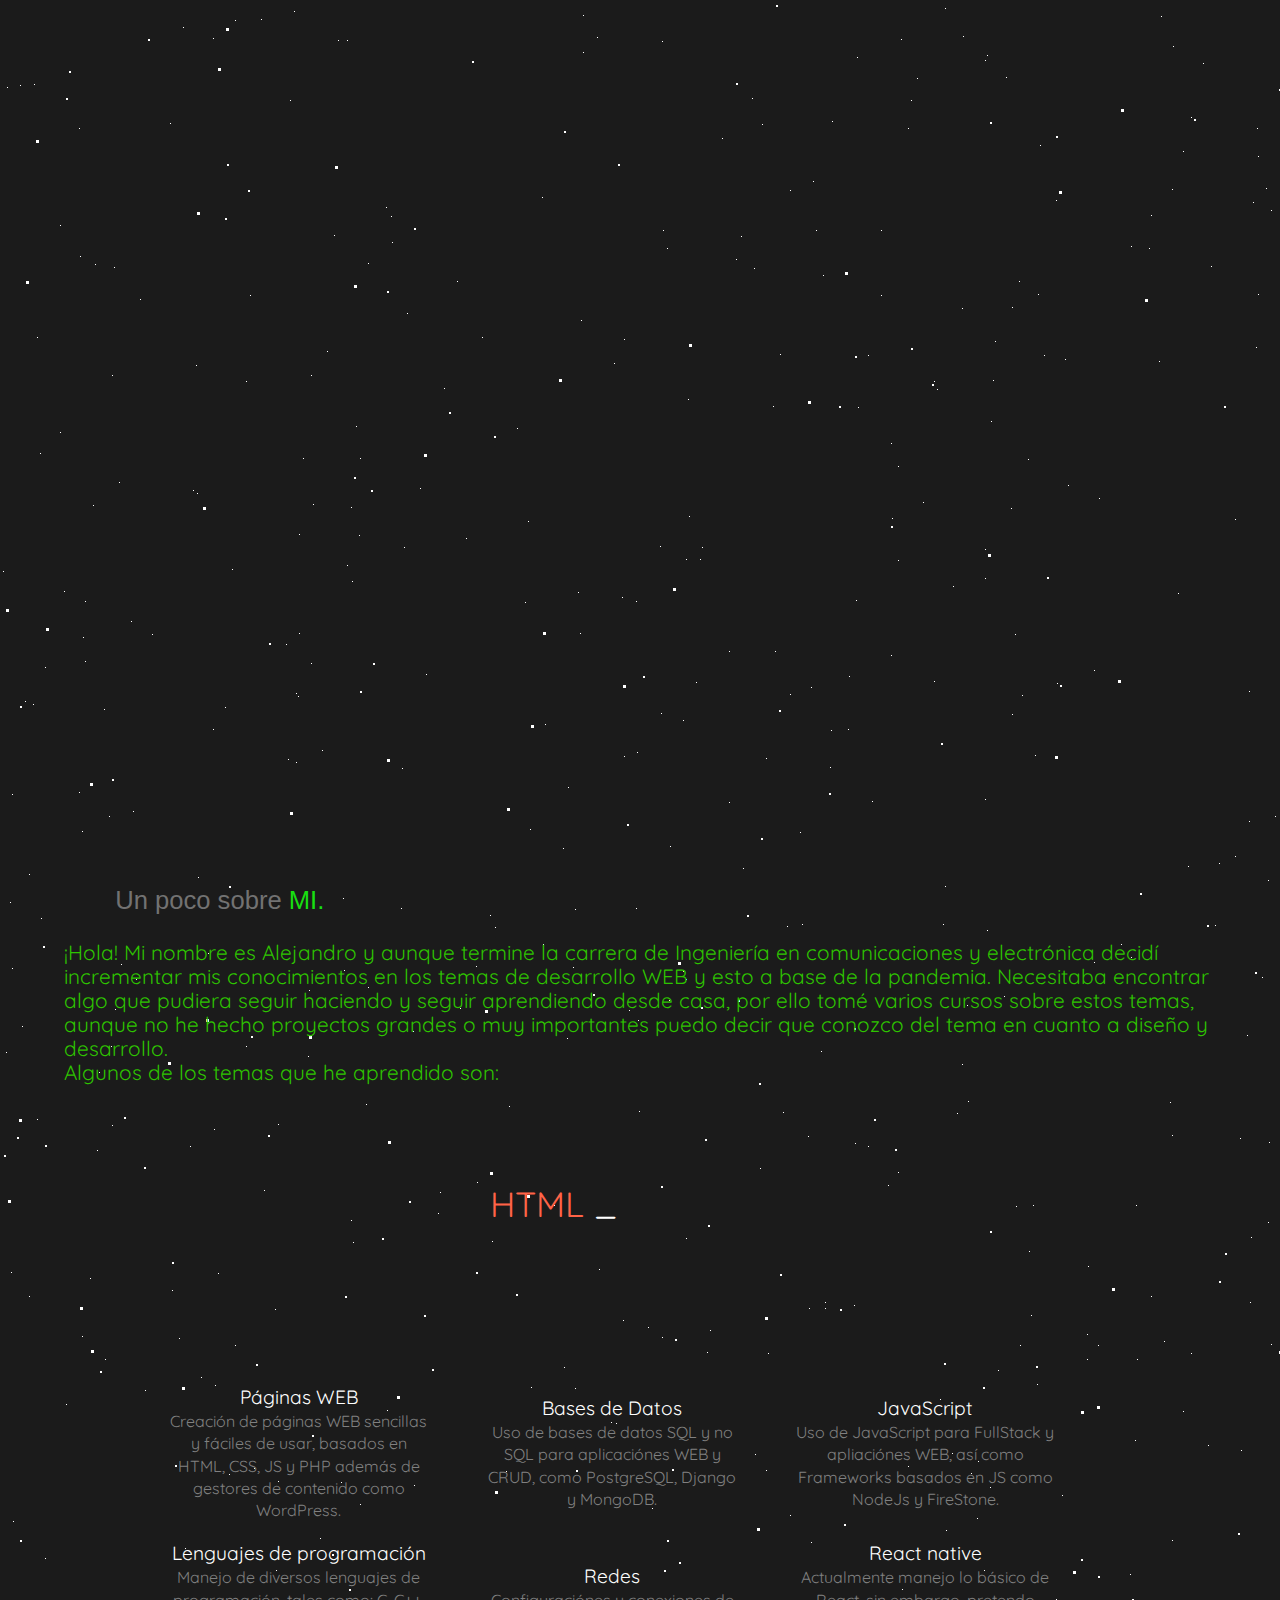
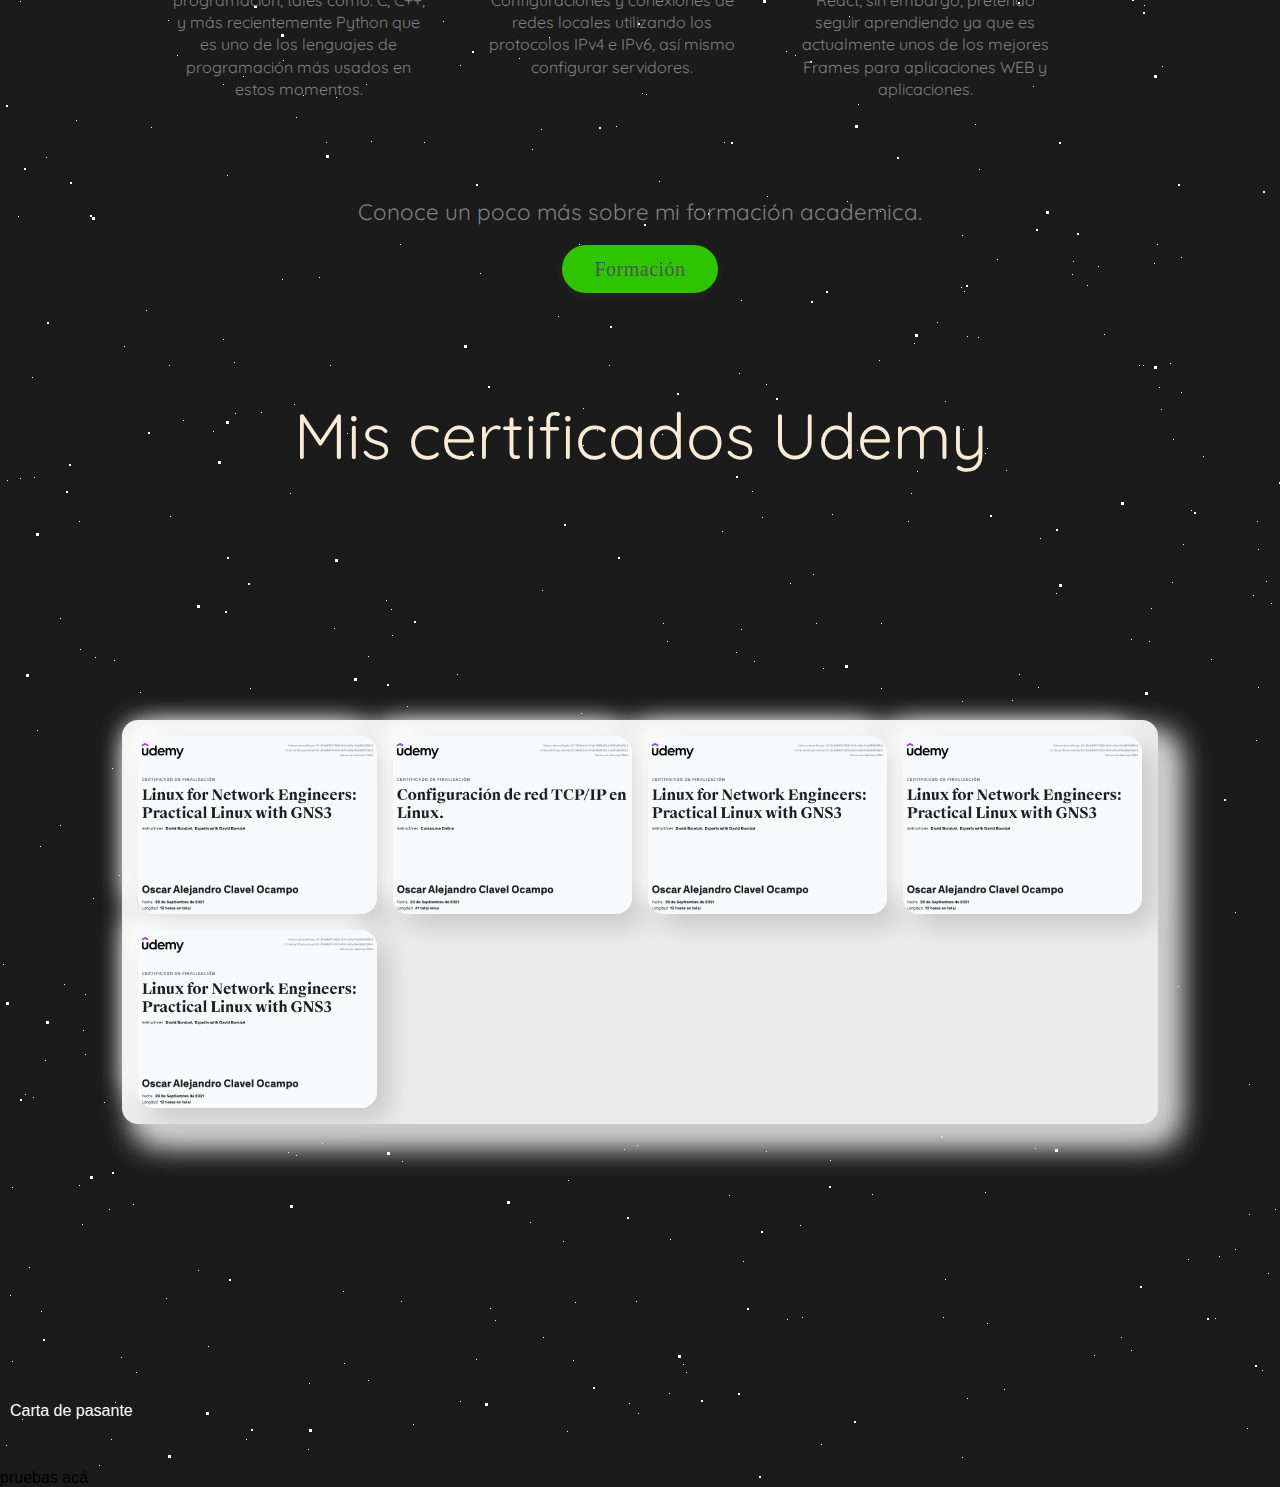
==== index.html @ d9511c20 "color button" ====
<!DOCTYPE html>
<html lang="es">
<head>
    <meta charset="UTF-8">
    <meta http-equiv="X-UA-Compatible" content="IE=edge">
    <meta name="viewport" content="width=device-width, initial-scale=1.0">
    <link rel="shortcut icon" href="images/a2.png" type="image/x-icon">
    <link rel="stylesheet" href="CSS/normalize.css">
    <link rel="stylesheet" href="CSS/stilo.css">
    <link rel="stylesheet" href="CSS/gallery.css">
    <script src="https://kit.fontawesome.com/22a36770be.js" crossorigin="anonymous"></script>
    <title>OACO</title>
</head>
<body>

<div id='stars'></div>
<div id='stars2'></div>
<div id='stars3'></div>
        <section class="present">
          <div class="title"><span>Alejandro Clavel</span><span>Ingeniero en Comunicaciones y Electrónica... tambien<a target="" href="">Web Developer</a></span></div>
        </section>
<main>
        <section>
          <div class="About container">
            <h1 class="Title_About">Un poco sobre<span> mi.</span> </h1>
            <p class="Paragraph_About" loading="lazy">
              ¡Hola! Mi nombre es Alejandro y aunque termine la carrera de Ingeniería en comunicaciones y electrónica
              decidí incrementar mis conocimientos en los temas de desarrollo WEB y esto a base de la pandemia.
              Necesitaba encontrar algo que pudiera seguir haciendo y seguir aprendiendo desde casa, por ello tomé
              varios cursos sobre estos temas, aunque no he hecho proyectos grandes o muy importantes puedo decir
              que conozco del tema en cuanto a diseño y desarrollo. 
            </p>
            <p class="About_tema">
              Algunos de los temas que he aprendido son:
            </p>
          </div>

          <div class='console-container'>
            <span id='text'></span>
            <div class='console-underscore' id='console'>&#95;</div>
          </div>
        </section>

        <div class="Container_Theme container">
          <article class="icons">
            <span style="font-size: 3em; color: #2ec400">
              <i class="far fa-window-maximize"></i>
            </span>
            <h3 class="icon_title">Páginas WEB</h3>
            <p class="icon_paragraph">Creación de páginas WEB sencillas y fáciles de usar, basados en HTML, CSS, JS y PHP además de gestores de contenido como WordPress.</p>
          </article>

          <article class="icons">
            <span style="font-size: 3em; color: #2ec400">
              <i class="fas fa-database"></i>
            </span>
            <h3 class="icon_title">Bases de Datos</h3>
            <p class="icon_paragraph">Uso de bases de datos SQL y no SQL para aplicaciónes WEB y CRUD, como PostgreSQL, Django y MongoDB.</p>
          </article>

          <article class="icons">
            <span style="font-size: 3em; color: #2ec400">
              <i class="fab fa-js-square"></i>
            </span>
            <h3 class="icon_title">JavaScript</h3>
            <p class="icon_paragraph">Uso de JavaScript para FullStack y apliaciónes WEB, así como Frameworks basados en JS como NodeJs y FireStone.</p>
          </article>

          <article class="icons">
            <span style="font-size: 3em; color: #2ec400">
              <i class="fab fa-python"></i>
            </span>
            <h3 class="icon_title">Lenguajes de programación</h3>
            <p class="icon_paragraph">Manejo de diversos lenguajes de programación, tales como: C, C++, y más recientemente Python que es uno de los lenguajes de programación más usados en estos momentos.</p>
          </article>

          <article class="icons">
            <span style="font-size: 3em; color: #2ec400">
              <i class="fas fa-network-wired"></i>
            </span>
            <h3 class="icon_title">Redes</h3>
            <p class="icon_paragraph">Configuraciónes y conexiones de redes locales utilizando los protocolos IPv4 e IPv6, así mismo configurar servidores.</p>
          </article>

          <article class="icons">
            <span style="font-size: 3em; color: #2ec400">
              <i class="fab fa-react"></i>
            </span>
            <h3 class="icon_title">React native</h3>
            <p class="icon_paragraph">Actualmente manejo lo básico de React, sin embargo, pretendo seguir aprendiendo ya que es actualmente unos  de los mejores Frames para aplicaciones WEB y aplicaciones.</p>
          </article>
        </div>

        <div class="container color_efect">
          <h2 class="formacion_title">Conoce un poco más sobre mi formación academica.</h2>
          <br>
          <span class="container_button">
            <a href="formacion.html" target="_blank" class="button">Formación</a>
          </span>
        </div>

        <div id='stars'></div>
        <div id='stars2'></div>
        <div id='stars3'></div>

<section>
  <h2 class="title_certif">Mis certificados Udemy</h2>
        <div class="gallery container">

          <ul class="ul">
            <li class="li">
                <a href="#" class="a" title="Imagen 1">
                    <img src="images/certificado_gns3.jpg" alt="Imagen 1" class="img" loading="lazy">
                </a>
            </li>
            <li class="li">
                <a href="#" class="a" title="Imagen 2">
                    <img src="images/certificado_red.jpg" alt="Imagen 2" class="img" loading="lazy">
                </a>
            </li>
            <li class="li">
                <a href="#" class="a" title="Imagen 3">
                    <img src="images/certificado_gns3.jpg" alt="Imagen 3" class="img" loading="lazy">
                </a>
            </li>
            <li class="li">
              <a href="#" class="a" title="Imagen 4">
                  <img src="images/certificado_gns3.jpg" alt="Imagen 4" class="img" loading="lazy">
              </a>
          </li>
          <li class="li">
            <a href="#" class="a" title="Imagen 5">
                <img src="images/certificado_gns3.jpg" alt="Imagen 5" class="img" loading="lazy">
            </a>
        </li>
        </ul>
        </div>
      
      <div class="lightbox">
        <button class="cerrar"><span style="font-size: 2.2em; color: #4b4b4b">
          <i class="fas fa-times-circle"></i>
        </span>
      </button>
          <img src="" alt="Imagen 1" class="grande" loading="lazy">
    </div>
</section>
        
       
<div class="link-wrapper">
  <span class="inner-wrapper wrapper-15">
      <a class="link hover-15" href="https://correoipn-my.sharepoint.com/:b:/g/personal/oclavelo1500_alumno_ipn_mx/ETs7GCRy_G5MoNXTgMtEGTgB7RYZJPpkrj_lQvHpx9kXqw?e=2BL4o9" target="_blank">Carta de pasante</a>
  </span>
</div>
        <br>
        <a href="pruebas.html" target="_blank">pruebas acá</a>
</main>

</body>
<script src="JS/index.js"></script>
<script src="JS/gallery.js"></script>

</html>
---- CSS/stilo.css ----
@import url("https://fonts.googleapis.com/css2?family=Quicksand:wght@400;600&display=swap");

:root {
  --padding-container: 100px 0;
  --color-title: #2ec400;
}

body {
  margin: 0;
  padding: 0;
  background-color: #1b1b1b;
  font-family: "Open Sans", sans-serif;
}

.container {
  width: 90%;
  max-width: 1200px;
  margin: 0 auto;
  overflow: hidden;
  padding: var(--padding-container);
}

#stars {
  width: 1px;
  height: 1px;
  background: transparent;
  box-shadow: 495px 927px #fff, 977px 1518px #fff, 131px 621px #fff,
    968px 1101px #fff, 93px 505px #fff, 1183px 151px #fff, 704px 1888px #fff,
    1521px 510px #fff, 857px 57px #fff, 832px 121px #fff, 1430px 801px #fff,
    962px 1064px #fff, 648px 1327px #fff, 1323px 1330px #fff, 166px 905px #fff,
    957px 1113px #fff, 1275px 816px #fff, 945px 8px #fff, 1479px 1967px #fff,
    1312px 776px #fff, 622px 597px #fff, 1617px 932px #fff, 288px 759px #fff,
    616px 1423px #fff, 404px 547px #fff, 1943px 1878px #fff, 1801px 1323px #fff,
    1688px 257px #fff, 1178px 593px #fff, 278px 1481px #fff, 1019px 281px #fff,
    1676px 1074px #fff, 1749px 468px #fff, 213px 729px #fff, 991px 421px #fff,
    1764px 1460px #fff, 183px 27px #fff, 460px 1665px #fff, 1728px 14px #fff,
    1893px 198px #fff, 1952px 504px #fff, 1379px 1010px #fff, 1571px 1885px #fff,
    397px 1672px #fff, 368px 263px #fff, 509px 1106px #fff, 1756px 1159px #fff,
    1744px 1775px #fff, 1159px 361px #fff, 1035px 755px #fff, 1144px 1605px #fff,
    60px 432px #fff, 558px 1916px #fff, 1986px 1814px #fff, 492px 1241px #fff,
    1564px 1827px #fff, 1400px 1800px #fff, 1087px 1885px #fff, 368px 987px #fff,
    1072px 1874px #fff, 1947px 60px #fff, 1692px 1156px #fff, 809px 1308px #fff,
    1307px 1369px #fff, 962px 308px #fff, 1251px 1237px #fff, 1098px 1866px #fff,
    707px 1352px #fff, 133px 811px #fff, 1098px 1345px #fff, 45px 667px #fff,
    795px 1655px #fff, 581px 320px #fff, 1094px 962px #fff, 1931px 1207px #fff,
    1181px 1992px #fff, 392px 242px #fff, 729px 802px #fff, 1317px 1335px #fff,
    1918px 409px #fff, 532px 1749px #fff, 1282px 880px #fff, 1428px 1884px #fff,
    1892px 1162px #fff, 579px 1844px #fff, 1094px 670px #fff, 1787px 1111px #fff,
    1056px 1599px #fff, 888px 1185px #fff, 1716px 9px #fff, 811px 687px #fff,
    879px 1960px #fff, 414px 1485px #fff, 114px 267px #fff, 1419px 709px #fff,
    480px 1873px #fff, 1508px 539px #fff, 290px 100px #fff, 112px 375px #fff,
    1262px 977px #fff, 985px 60px #fff, 549px 1637px #fff, 227px 1775px #fff,
    1667px 576px #fff, 177px 1655px #fff, 995px 341px #fff, 99px 1072px #fff,
    1636px 4px #fff, 401px 908px #fff, 911px 100px #fff, 1707px 1923px #fff,
    79px 128px #fff, 1692px 1870px #fff, 1121px 944px #fff, 1800px 1500px #fff,
    683px 971px #fff, 351px 507px #fff, 971px 1473px #fff, 1980px 1916px #fff,
    1775px 1577px #fff, 1371px 692px #fff, 645px 1887px #fff, 1269px 1142px #fff,
    201px 1377px #fff, 542px 197px #fff, 29px 874px #fff, 356px 426px #fff,
    616px 1726px #fff, 152px 634px #fff, 229px 1474px #fff, 1258px 294px #fff,
    20px 85px #fff, 121px 964px #fff, 741px 236px #fff, 775px 651px #fff,
    722px 138px #fff, 530px 829px #fff, 1028px 459px #fff, 901px 39px #fff,
    1348px 1967px #fff, 1463px 683px #fff, 1057px 683px #fff, 525px 602px #fff,
    652px 1508px #fff, 908px 1466px #fff, 917px 78px #fff, 90px 1278px #fff,
    444px 388px #fff, 197px 493px #fff, 639px 1111px #fff, 1162px 1666px #fff,
    1935px 393px #fff, 1268px 880px #fff, 218px 1273px #fff, 993px 380px #fff,
    964px 1891px #fff, 898px 466px #fff, 278px 1124px #fff, 1941px 712px #fff,
    780px 354px #fff, 402px 768px #fff, 1736px 589px #fff, 1965px 1854px #fff,
    391px 216px #fff, 41px 918px #fff, 1970px 304px #fff, 232px 569px #fff,
    891px 655px #fff, 597px 37px #fff, 440px 1192px #fff, 816px 230px #fff,
    519px 1658px #fff, 575px 909px #fff, 609px 1965px #fff, 1704px 51px #fff,
    136px 979px #fff, 1425px 1045px #fff, 1020px 1345px #fff, 179px 1338px #fff,
    670px 846px #fff, 1462px 820px #fff, 578px 592px #fff, 95px 264px #fff,
    541px 1729px #fff, 1266px 188px #fff, 629px 1010px #fff, 611px 1422px #fff,
    457px 281px #fff, 934px 681px #fff, 1131px 246px #fff, 299px 633px #fff,
    360px 1504px #fff, 898px 560px #fff, 1751px 1735px #fff, 1682px 162px #fff,
    250px 295px #fff, 1644px 354px #fff, 308px 1056px #fff, 1247px 1035px #fff,
    1191px 117px #fff, 1611px 1651px #fff, 1006px 77px #fff, 1593px 90px #fff,
    1449px 541px #fff, 1250px 1302px #fff, 961px 1887px #fff, 3px 571px #fff,
    642px 1693px #fff, 79px 792px #fff, 624px 756px #fff, 1772px 1070px #fff,
    848px 729px #fff, 1318px 1293px #fff, 892px 518px #fff, 1525px 77px #fff,
    1733px 144px #fff, 790px 1515px #fff, 283px 1660px #fff, 667px 248px #fff,
    1683px 1739px #fff, 490px 915px #fff, 12px 794px #fff, 1029px 1251px #fff,
    413px 1031px #fff, 264px 1190px #fff, 872px 801px #fff, 420px 488px #fff,
    85px 601px #fff, 1012px 714px #fff, 1777px 1698px #fff, 1850px 372px #fff,
    1881px 960px #fff, 1805px 1665px #fff, 1323px 1723px #fff, 902px 1589px #fff,
    22px 1026px #fff, 1131px 957px #fff, 543px 944px #fff, 1799px 1792px #fff,
    1149px 248px #fff, 637px 752px #fff, 303px 458px #fff, 140px 299px #fff,
    563px 848px #fff, 1778px 1729px #fff, 482px 337px #fff, 82px 1336px #fff,
    773px 406px #fff, 343px 898px #fff, 37px 1119px #fff, 1761px 317px #fff,
    124px 1946px #fff, 341px 1482px #fff, 1821px 492px #fff, 953px 586px #fff,
    347px 40px #fff, 990px 1487px #fff, 683px 720px #fff, 636px 908px #fff,
    1769px 1347px #fff, 1621px 898px #fff, 1906px 1587px #fff, 326px 1742px #fff,
    1470px 463px #fff, 111px 1046px #fff, 813px 181px #fff, 37px 337px #fff,
    60px 225px #fff, 275px 1309px #fff, 923px 502px #fff, 82px 831px #fff,
    1705px 1193px #fff, 1509px 964px #fff, 1312px 1649px #fff, 881px 230px #fff,
    1607px 1861px #fff, 351px 1220px #fff, 319px 1877px #fff, 1626px 272px #fff,
    1330px 689px #fff, 1866px 1449px #fff, 1468px 460px #fff, 663px 230px #fff,
    1795px 321px #fff, 849px 676px #fff, 1896px 585px #fff, 97px 1150px #fff,
    1159px 1987px #fff, 311px 375px #fff, 762px 124px #fff, 1523px 1297px #fff,
    1408px 1282px #fff, 825px 1308px #fff, 790px 190px #fff, 145px 1390px #fff,
    1310px 594px #fff, 1031px 1315px #fff, 1087px 1334px #fff, 564px 1367px #fff,
    776px 6px #fff, 386px 207px #fff, 1044px 355px #fff, 76px 1720px #fff,
    353px 1242px #fff, 1170px 1102px #fff, 1761px 1197px #fff,
    1062px 1495px #fff, 1271px 1344px #fff, 1359px 448px #fff,
    1596px 1347px #fff, 554px 1205px #fff, 322px 750px #fff, 198px 877px #fff,
    234px 1962px #fff, 985px 799px #fff, 1693px 558px #fff, 34px 84px #fff,
    1203px 63px #fff, 767px 1796px #fff, 710px 1330px #fff, 952px 1453px #fff,
    1394px 508px #fff, 1598px 1951px #fff, 1984px 1037px #fff,
    1770px 1939px #fff, 1383px 473px #fff, 1151px 215px #fff, 575px 1388px #fff,
    1519px 65px #fff, 979px 1769px #fff, 190px 1146px #fff, 1365px 1752px #fff,
    661px 713px #fff, 568px 787px #fff, 1910px 1977px #fff, 33px 704px #fff,
    1015px 634px #fff, 336px 1697px #fff, 978px 1461px #fff, 11px 1272px #fff,
    1022px 695px #fff, 303px 1695px #fff, 254px 1468px #fff, 1154px 1863px #fff,
    997px 1859px #fff, 12px 968px #fff, 1737px 1583px #fff, 276px 1570px #fff,
    1137px 1359px #fff, 400px 1844px #fff, 1241px 1450px #fff, 298px 696px #fff,
    831px 730px #fff, 1056px 200px #fff, 1385px 307px #fff, 1068px 485px #fff,
    1249px 821px #fff, 1173px 46px #fff, 937px 1922px #fff, 1409px 1766px #fff,
    330px 1965px #fff, 662px 41px #fff, 754px 268px #fff, 1829px 1040px #fff,
    1839px 58px #fff, 821px 1051px #fff, 311px 663px #fff, 1625px 176px #fff,
    1314px 693px #fff, 567px 1038px #fff, 1139px 1965px #fff, 1346px 658px #fff,
    752px 98px #fff, 659px 1781px #fff, 344px 970px #fff, 638px 1020px #fff,
    1997px 1234px #fff, 830px 767px #fff, 1735px 675px #fff, 800px 832px #fff,
    46px 1757px #fff, 802px 924px #fff, 1151px 1296px #fff, 686px 979px #fff,
    517px 428px #fff, 18px 1816px #fff, 1444px 801px #fff, 580px 633px #fff,
    1693px 1474px #fff, 115px 1009px #fff, 1533px 1426px #fff, 660px 546px #fff,
    741px 1900px #fff, 286px 644px #fff, 696px 682px #fff, 1336px 579px #fff,
    1211px 266px #fff, 1318px 543px #fff, 1258px 156px #fff, 696px 1809px #fff,
    686px 1238px #fff, 213px 38px #fff, 531px 1387px #fff, 6px 1052px #fff,
    987px 930px #fff, 66px 1404px #fff, 313px 504px #fff, 855px 1143px #fff,
    1411px 331px #fff, 20px 1601px #fff, 1535px 271px #fff, 1130px 1574px #fff,
    196px 365px #fff, 426px 674px #fff, 914px 1943px #fff, 261px 19px #fff,
    1927px 1298px #fff, 700px 559px #fff, 1172px 1135px #fff, 967px 1005px #fff,
    1038px 294px #fff, 1373px 445px #fff, 309px 990px #fff, 1823px 795px #fff,
    868px 1146px #fff, 506px 1471px #fff, 296px 693px #fff, 334px 235px #fff,
    760px 1168px #fff, 352px 581px #fff, 1065px 359px #fff, 1321px 1572px #fff,
    662px 1337px #fff, 967px 1936px #fff, 1471px 548px #fff, 1404px 603px #fff,
    790px 694px #fff, 294px 11px #fff, 1257px 128px #fff, 940px 1399px #fff,
    80px 256px #fff, 854px 1305px #fff, 29px 1296px #fff, 64px 591px #fff,
    1554px 1161px #fff, 1878px 214px #fff, 215px 1385px #fff, 25px 701px #fff,
    1161px 16px #fff, 1249px 691px #fff, 172px 1290px #fff, 1087px 1359px #fff,
    736px 259px #fff, 998px 1370px #fff, 1681px 378px #fff, 1464px 1279px #fff,
    1366px 592px #fff, 1454px 464px #fff, 1143px 1965px #fff, 1522px 408px #fff,
    1577px 156px #fff, 975px 1724px #fff, 856px 600px #fff, 246px 1046px #fff,
    743px 868px #fff, 783px 1112px #fff, 1337px 1982px #fff, 407px 313px #fff,
    1939px 1980px #fff, 1313px 1943px #fff, 1073px 1861px #fff,
    1741px 667px #fff, 1088px 1266px #fff, 282px 1879px #fff, 545px 724px #fff,
    1772px 71px #fff, 985px 578px #fff, 109px 816px #fff, 1969px 1563px #fff,
    858px 1704px #fff, 1886px 944px #fff, 338px 40px #fff, 1725px 1541px #fff,
    962px 1835px #fff, 1759px 440px #fff, 1390px 851px #fff, 379px 1552px #fff,
    624px 339px #fff, 1985px 732px #fff, 946px 1530px #fff, 170px 123px #fff,
    1104px 1934px #fff, 151px 1727px #fff, 1532px 281px #fff, 1033px 1205px #fff,
    1787px 853px #fff, 1181px 1857px #fff, 669px 1000px #fff, 1240px 1138px #fff,
    1779px 1351px #fff, 476px 966px #fff, 45px 1558px #fff, 1548px 1781px #fff,
    823px 275px #fff, 1355px 1651px #fff, 1984px 664px #fff, 1362px 424px #fff,
    360px 458px #fff, 225px 707px #fff, 1985px 1181px #fff, 987px 55px #fff,
    1562px 1162px #fff, 1834px 1008px #fff, 1677px 891px #fff, 1235px 519px #fff,
    466px 538px #fff, 112px 1125px #fff, 908px 128px #fff, 460px 1008px #fff,
    868px 355px #fff, 1268px 1222px #fff, 1488px 243px #fff, 1618px 473px #fff,
    881px 295px #fff, 1839px 1622px #fff, 1686px 340px #fff, 1852px 1744px #fff,
    32px 1977px #fff, 1136px 1205px #fff, 1914px 279px #fff, 1208px 1445px #fff,
    359px 535px #fff, 898px 1172px #fff, 891px 443px #fff, 1183px 1411px #fff,
    1325px 271px #fff, 235px 1345px #fff, 787px 926px #fff, 10px 902px #fff,
    223px 1684px #fff, 296px 1717px #fff, 371px 1741px #fff, 185px 1548px #fff,
    1730px 1278px #fff, 1804px 28px #fff, 847px 1801px #fff, 1271px 210px #fff,
    1908px 163px #fff, 849px 1616px #fff, 327px 351px #fff, 208px 953px #fff,
    119px 482px #fff, 528px 521px #fff, 1685px 80px #fff, 766px 1470px #fff,
    768px 1353px #fff, 1743px 1987px #fff, 40px 453px #fff, 243px 1676px #fff,
    104px 709px #fff, 1994px 929px #fff, 1454px 501px #fff, 146px 1910px #fff,
    755px 1454px #fff, 1374px 1656px #fff, 686px 559px #fff, 1640px 556px #fff,
    689px 516px #fff, 7px 87px #fff, 1235px 856px #fff, 347px 565px #fff,
    83px 637px #fff, 235px 20px #fff, 978px 1937px #fff, 366px 1104px #fff,
    1585px 806px #fff, 1012px 307px #fff, 1170px 1963px #fff, 1907px 1353px #fff,
    1698px 1710px #fff, 1157px 1844px #fff, 1875px 1435px #fff,
    443px 1621px #fff, 299px 534px #fff, 766px 1984px #fff, 1283px 337px #fff,
    623px 1320px #fff, 223px 1939px #fff, 583px 52px #fff, 688px 399px #fff,
    438px 1213px #fff, 1994px 567px #fff, 1350px 301px #fff, 1040px 145px #fff,
    1698px 1799px #fff, 320px 1538px #fff, 1016px 1206px #fff, 1215px 925px #fff,
    1332px 944px #fff, 193px 490px #fff, 1496px 1719px #fff, 614px 363px #fff,
    858px 407px #fff, 1451px 1518px #fff, 1943px 1332px #fff, 1818px 649px #fff,
    1624px 376px #fff, 1172px 189px #fff, 1868px 72px #fff, 1623px 925px #fff,
    1427px 839px #fff, 808px 1136px #fff, 424px 1742px #fff, 1684px 1486px #fff,
    937px 389px #fff, 984px 1570px #fff, 214px 1129px #fff, 636px 601px #fff,
    1368px 54px #fff, 1888px 671px #fff, 1643px 719px #fff, 1529px 973px #fff,
    1757px 1102px #fff, 296px 762px #fff, 1466px 775px #fff, 1690px 1028px #fff,
    168px 1620px #fff, 934px 381px #fff, 1986px 1693px #fff, 1452px 1055px #fff,
    1678px 1122px #fff, 246px 381px #fff, 260px 1694px #fff, 724px 1742px #fff,
    1699px 1670px #fff, 1358px 1009px #fff, 1099px 498px #fff, 366px 1684px #fff,
    1675px 1076px #fff, 583px 15px #fff, 786px 1651px #fff, 825px 1302px #fff,
    105px 1359px #fff, 1297px 1234px #fff, 1033px 1686px #fff,
    1418px 1843px #fff, 1349px 1245px #fff, 880px 1811px #fff, 739px 1973px #fff,
    1172px 1540px #fff, 1707px 60px #fff, 1135px 1440px #fff, 1620px 1550px #fff,
    729px 651px #fff, 1581px 967px #fff, 1253px 202px #fff, 1392px 760px #fff,
    766px 758px #fff, 1011px 508px #fff, 811px 1542px #fff, 1825px 1721px #fff,
    1188px 866px #fff, 1433px 1897px #fff, 13px 1521px #fff, 1574px 112px #fff,
    1981px 1318px #fff, 1788px 1606px #fff, 1720px 984px #fff,
    1413px 1285px #fff, 1936px 1469px #fff, 1641px 1758px #fff,
    1836px 1631px #fff, 943px 924px #fff, 1164px 1341px #fff, 1361px 661px #fff,
    646px 1694px #fff, 1191px 1353px #fff, 1004px 996px #fff, 1667px 1601px #fff,
    573px 967px #fff, 702px 547px #fff, 599px 1269px #fff, 1434px 804px #fff,
    1037px 1384px #fff, 703px 1861px #fff, 85px 661px #fff, 1778px 715px #fff,
    1219px 863px #fff, 1758px 1541px #fff, 1574px 393px #fff, 963px 36px #fff,
    1860px 1129px #fff, 1395px 1745px #fff, 387px 1410px #fff, 1846px 5px #fff,
    477px 1182px #fff, 1256px 347px #fff, 169px 1965px #fff, 985px 549px #fff,
    945px 886px #fff, 1332px 944px #fff, 193px 490px #fff, 1496px 1719px #fff,
    614px 363px #fff, 858px 407px #fff, 1451px 1518px #fff, 1943px 1332px #fff,
    1818px 649px #fff, 1624px 376px #fff, 1172px 189px #fff, 1868px 72px #fff,
    1623px 925px #fff, 1427px 839px #fff, 808px 1136px #fff, 424px 1742px #fff,
    1684px 1486px #fff, 937px 389px #fff, 984px 1570px #fff, 214px 1129px #fff,
    636px 601px #fff, 1368px 54px #fff, 1888px 671px #fff, 1643px 719px #fff,
    1529px 973px #fff, 1757px 1102px #fff, 296px 762px #fff, 1466px 775px #fff,
    1690px 1028px #fff, 168px 1620px #fff, 934px 381px #fff, 1986px 1693px #fff,
    1452px 1055px #fff, 1678px 1122px #fff, 246px 381px #fff, 260px 1694px #fff,
    724px 1742px #fff, 1699px 1670px #fff, 1358px 1009px #fff, 1099px 498px #fff,
    366px 1684px #fff, 1675px 1076px #fff, 583px 15px #fff, 786px 1651px #fff,
    825px 1302px #fff, 105px 1359px #fff, 1297px 1234px #fff, 1033px 1686px #fff,
    1418px 1843px #fff, 1349px 1245px #fff, 880px 1811px #fff, 739px 1973px #fff,
    1172px 1540px #fff, 1707px 60px #fff, 1135px 1440px #fff, 1620px 1550px #fff,
    729px 651px #fff, 1581px 967px #fff, 1253px 202px #fff, 1392px 760px #fff,
    766px 758px #fff, 1011px 508px #fff, 811px 1542px #fff, 1825px 1721px #fff,
    1188px 866px #fff, 1433px 1897px #fff, 13px 1521px #fff, 1574px 112px #fff,
    1981px 1318px #fff, 1788px 1606px #fff, 1720px 984px #fff,
    1413px 1285px #fff, 1936px 1469px #fff, 1641px 1758px #fff,
    1836px 1631px #fff, 943px 924px #fff, 1164px 1341px #fff, 1361px 661px #fff,
    646px 1694px #fff, 1191px 1353px #fff, 1004px 996px #fff, 1667px 1601px #fff,
    573px 967px #fff, 702px 547px #fff, 599px 1269px #fff, 1434px 804px #fff,
    1037px 1384px #fff, 703px 1861px #fff, 85px 661px #fff, 1778px 715px #fff,
    1219px 863px #fff, 1758px 1541px #fff, 1574px 393px #fff, 963px 36px #fff,
    1860px 1129px #fff, 1395px 1745px #fff, 387px 1410px #fff, 1846px 5px #fff,
    477px 1182px #fff, 1256px 347px #fff, 169px 1965px #fff, 985px 549px #fff,
    945px 886px #fff, 495px 927px #fff, 977px 1518px #fff, 131px 621px #fff,
    968px 1101px #fff, 93px 505px #fff, 1183px 151px #fff, 704px 1888px #fff,
    1521px 510px #fff, 857px 57px #fff, 832px 121px #fff, 1430px 801px #fff,
    962px 1064px #fff, 648px 1327px #fff, 1323px 1330px #fff, 166px 905px #fff,
    957px 1113px #fff, 1275px 816px #fff, 945px 8px #fff, 1479px 1967px #fff,
    1312px 776px #fff, 622px 597px #fff, 1617px 932px #fff, 288px 759px #fff,
    616px 1423px #fff, 404px 547px #fff, 1943px 1878px #fff, 1801px 1323px #fff,
    1688px 257px #fff, 1178px 593px #fff, 278px 1481px #fff, 1019px 281px #fff,
    1676px 1074px #fff, 1749px 468px #fff, 213px 729px #fff, 991px 421px #fff,
    1764px 1460px #fff, 183px 27px #fff, 460px 1665px #fff, 1728px 14px #fff,
    1893px 198px #fff, 1952px 504px #fff, 1379px 1010px #fff, 1571px 1885px #fff,
    397px 1672px #fff, 368px 263px #fff, 509px 1106px #fff, 1756px 1159px #fff,
    1744px 1775px #fff, 1159px 361px #fff, 1035px 755px #fff, 1144px 1605px #fff,
    60px 432px #fff, 558px 1916px #fff, 1986px 1814px #fff, 492px 1241px #fff,
    1564px 1827px #fff, 1400px 1800px #fff, 1087px 1885px #fff, 368px 987px #fff,
    1072px 1874px #fff, 1947px 60px #fff, 1692px 1156px #fff, 809px 1308px #fff,
    1307px 1369px #fff, 962px 308px #fff, 1251px 1237px #fff, 1098px 1866px #fff,
    707px 1352px #fff, 133px 811px #fff, 1098px 1345px #fff, 45px 667px #fff,
    795px 1655px #fff, 581px 320px #fff, 1094px 962px #fff, 1931px 1207px #fff,
    1181px 1992px #fff, 392px 242px #fff, 729px 802px #fff, 1317px 1335px #fff,
    1918px 409px #fff, 532px 1749px #fff, 1282px 880px #fff, 1428px 1884px #fff,
    1892px 1162px #fff, 579px 1844px #fff, 1094px 670px #fff, 1787px 1111px #fff,
    1056px 1599px #fff, 888px 1185px #fff, 1716px 9px #fff, 811px 687px #fff,
    879px 1960px #fff, 414px 1485px #fff, 114px 267px #fff, 1419px 709px #fff,
    480px 1873px #fff, 1508px 539px #fff, 290px 100px #fff, 112px 375px #fff,
    1262px 977px #fff, 985px 60px #fff, 549px 1637px #fff, 227px 1775px #fff,
    1667px 576px #fff, 177px 1655px #fff, 995px 341px #fff, 99px 1072px #fff,
    1636px 4px #fff, 401px 908px #fff, 911px 100px #fff, 1707px 1923px #fff,
    79px 128px #fff, 1692px 1870px #fff, 1121px 944px #fff, 1800px 1500px #fff,
    683px 971px #fff, 351px 507px #fff, 971px 1473px #fff, 1980px 1916px #fff,
    1775px 1577px #fff, 1371px 692px #fff, 645px 1887px #fff, 1269px 1142px #fff,
    201px 1377px #fff, 542px 197px #fff, 29px 874px #fff, 356px 426px #fff,
    616px 1726px #fff, 152px 634px #fff, 229px 1474px #fff, 1258px 294px #fff,
    20px 85px #fff, 121px 964px #fff, 741px 236px #fff, 775px 651px #fff,
    722px 138px #fff, 530px 829px #fff, 1028px 459px #fff, 901px 39px #fff,
    1348px 1967px #fff, 1463px 683px #fff, 1057px 683px #fff, 525px 602px #fff,
    652px 1508px #fff, 908px 1466px #fff, 917px 78px #fff, 90px 1278px #fff,
    444px 388px #fff, 197px 493px #fff, 639px 1111px #fff, 1162px 1666px #fff,
    1935px 393px #fff, 1268px 880px #fff, 218px 1273px #fff, 993px 380px #fff,
    964px 1891px #fff, 898px 466px #fff, 278px 1124px #fff, 1941px 712px #fff,
    780px 354px #fff, 402px 768px #fff, 1736px 589px #fff, 1965px 1854px #fff,
    391px 216px #fff, 41px 918px #fff, 1970px 304px #fff, 232px 569px #fff,
    891px 655px #fff, 597px 37px #fff, 440px 1192px #fff, 816px 230px #fff,
    519px 1658px #fff, 575px 909px #fff, 609px 1965px #fff, 1704px 51px #fff,
    136px 979px #fff, 1425px 1045px #fff, 1020px 1345px #fff, 179px 1338px #fff,
    670px 846px #fff, 1462px 820px #fff, 578px 592px #fff, 95px 264px #fff,
    541px 1729px #fff, 1266px 188px #fff, 629px 1010px #fff, 611px 1422px #fff,
    457px 281px #fff, 934px 681px #fff, 1131px 246px #fff, 299px 633px #fff,
    360px 1504px #fff, 898px 560px #fff, 1751px 1735px #fff, 1682px 162px #fff,
    250px 295px #fff, 1644px 354px #fff, 308px 1056px #fff, 1247px 1035px #fff,
    1191px 117px #fff, 1611px 1651px #fff, 1006px 77px #fff, 1593px 90px #fff,
    1449px 541px #fff, 1250px 1302px #fff, 961px 1887px #fff, 3px 571px #fff,
    642px 1693px #fff, 79px 792px #fff, 624px 756px #fff, 1772px 1070px #fff,
    848px 729px #fff, 1318px 1293px #fff, 892px 518px #fff, 1525px 77px #fff,
    1733px 144px #fff, 790px 1515px #fff, 283px 1660px #fff, 667px 248px #fff,
    1683px 1739px #fff, 490px 915px #fff, 12px 794px #fff, 1029px 1251px #fff,
    413px 1031px #fff, 264px 1190px #fff, 872px 801px #fff, 420px 488px #fff,
    85px 601px #fff, 1012px 714px #fff, 1777px 1698px #fff, 1850px 372px #fff,
    1881px 960px #fff, 1805px 1665px #fff, 1323px 1723px #fff, 902px 1589px #fff;
  animation: animStar 50s linear infinite;
}
#stars:after {
  z-index: -1;
  content: " ";
  position: relative;
  top: 2000px;
  width: 1px;
  height: 1px;
  background: transparent;
  box-shadow: 495px 927px #fff, 977px 1518px #fff, 131px 621px #fff,
    968px 1101px #fff, 93px 505px #fff, 1183px 151px #fff, 704px 1888px #fff,
    1521px 510px #fff, 857px 57px #fff, 832px 121px #fff, 1430px 801px #fff,
    962px 1064px #fff, 648px 1327px #fff, 1323px 1330px #fff, 166px 905px #fff,
    957px 1113px #fff, 1275px 816px #fff, 945px 8px #fff, 1479px 1967px #fff,
    1312px 776px #fff, 622px 597px #fff, 1617px 932px #fff, 288px 759px #fff,
    616px 1423px #fff, 404px 547px #fff, 1943px 1878px #fff, 1801px 1323px #fff,
    1688px 257px #fff, 1178px 593px #fff, 278px 1481px #fff, 1019px 281px #fff,
    1676px 1074px #fff, 1749px 468px #fff, 213px 729px #fff, 991px 421px #fff,
    1764px 1460px #fff, 183px 27px #fff, 460px 1665px #fff, 1728px 14px #fff,
    1893px 198px #fff, 1952px 504px #fff, 1379px 1010px #fff, 1571px 1885px #fff,
    397px 1672px #fff, 368px 263px #fff, 509px 1106px #fff, 1756px 1159px #fff,
    1744px 1775px #fff, 1159px 361px #fff, 1035px 755px #fff, 1144px 1605px #fff,
    60px 432px #fff, 558px 1916px #fff, 1986px 1814px #fff, 492px 1241px #fff,
    1564px 1827px #fff, 1400px 1800px #fff, 1087px 1885px #fff, 368px 987px #fff,
    1072px 1874px #fff, 1947px 60px #fff, 1692px 1156px #fff, 809px 1308px #fff,
    1307px 1369px #fff, 962px 308px #fff, 1251px 1237px #fff, 1098px 1866px #fff,
    707px 1352px #fff, 133px 811px #fff, 1098px 1345px #fff, 45px 667px #fff,
    795px 1655px #fff, 581px 320px #fff, 1094px 962px #fff, 1931px 1207px #fff,
    1181px 1992px #fff, 392px 242px #fff, 729px 802px #fff, 1317px 1335px #fff,
    1918px 409px #fff, 532px 1749px #fff, 1282px 880px #fff, 1428px 1884px #fff,
    1892px 1162px #fff, 579px 1844px #fff, 1094px 670px #fff, 1787px 1111px #fff,
    1056px 1599px #fff, 888px 1185px #fff, 1716px 9px #fff, 811px 687px #fff,
    879px 1960px #fff, 414px 1485px #fff, 114px 267px #fff, 1419px 709px #fff,
    480px 1873px #fff, 1508px 539px #fff, 290px 100px #fff, 112px 375px #fff,
    1262px 977px #fff, 985px 60px #fff, 549px 1637px #fff, 227px 1775px #fff,
    1667px 576px #fff, 177px 1655px #fff, 995px 341px #fff, 99px 1072px #fff,
    1636px 4px #fff, 401px 908px #fff, 911px 100px #fff, 1707px 1923px #fff,
    79px 128px #fff, 1692px 1870px #fff, 1121px 944px #fff, 1800px 1500px #fff,
    683px 971px #fff, 351px 507px #fff, 971px 1473px #fff, 1980px 1916px #fff,
    1775px 1577px #fff, 1371px 692px #fff, 645px 1887px #fff, 1269px 1142px #fff,
    201px 1377px #fff, 542px 197px #fff, 29px 874px #fff, 356px 426px #fff,
    616px 1726px #fff, 152px 634px #fff, 229px 1474px #fff, 1258px 294px #fff,
    20px 85px #fff, 121px 964px #fff, 741px 236px #fff, 775px 651px #fff,
    722px 138px #fff, 530px 829px #fff, 1028px 459px #fff, 901px 39px #fff,
    1348px 1967px #fff, 1463px 683px #fff, 1057px 683px #fff, 525px 602px #fff,
    652px 1508px #fff, 908px 1466px #fff, 917px 78px #fff, 90px 1278px #fff,
    444px 388px #fff, 197px 493px #fff, 639px 1111px #fff, 1162px 1666px #fff,
    1935px 393px #fff, 1268px 880px #fff, 218px 1273px #fff, 993px 380px #fff,
    964px 1891px #fff, 898px 466px #fff, 278px 1124px #fff, 1941px 712px #fff,
    780px 354px #fff, 402px 768px #fff, 1736px 589px #fff, 1965px 1854px #fff,
    391px 216px #fff, 41px 918px #fff, 1970px 304px #fff, 232px 569px #fff,
    891px 655px #fff, 597px 37px #fff, 440px 1192px #fff, 816px 230px #fff,
    519px 1658px #fff, 575px 909px #fff, 609px 1965px #fff, 1704px 51px #fff,
    136px 979px #fff, 1425px 1045px #fff, 1020px 1345px #fff, 179px 1338px #fff,
    670px 846px #fff, 1462px 820px #fff, 578px 592px #fff, 95px 264px #fff,
    541px 1729px #fff, 1266px 188px #fff, 629px 1010px #fff, 611px 1422px #fff,
    457px 281px #fff, 934px 681px #fff, 1131px 246px #fff, 299px 633px #fff,
    360px 1504px #fff, 898px 560px #fff, 1751px 1735px #fff, 1682px 162px #fff,
    250px 295px #fff, 1644px 354px #fff, 308px 1056px #fff, 1247px 1035px #fff,
    1191px 117px #fff, 1611px 1651px #fff, 1006px 77px #fff, 1593px 90px #fff,
    1449px 541px #fff, 1250px 1302px #fff, 961px 1887px #fff, 3px 571px #fff,
    642px 1693px #fff, 79px 792px #fff, 624px 756px #fff, 1772px 1070px #fff,
    848px 729px #fff, 1318px 1293px #fff, 892px 518px #fff, 1525px 77px #fff,
    1733px 144px #fff, 790px 1515px #fff, 283px 1660px #fff, 667px 248px #fff,
    1683px 1739px #fff, 490px 915px #fff, 12px 794px #fff, 1029px 1251px #fff,
    413px 1031px #fff, 264px 1190px #fff, 872px 801px #fff, 420px 488px #fff,
    85px 601px #fff, 1012px 714px #fff, 1777px 1698px #fff, 1850px 372px #fff,
    1881px 960px #fff, 1805px 1665px #fff, 1323px 1723px #fff, 902px 1589px #fff,
    22px 1026px #fff, 1131px 957px #fff, 543px 944px #fff, 1799px 1792px #fff,
    1149px 248px #fff, 637px 752px #fff, 303px 458px #fff, 140px 299px #fff,
    563px 848px #fff, 1778px 1729px #fff, 482px 337px #fff, 82px 1336px #fff,
    773px 406px #fff, 343px 898px #fff, 37px 1119px #fff, 1761px 317px #fff,
    124px 1946px #fff, 341px 1482px #fff, 1821px 492px #fff, 953px 586px #fff,
    347px 40px #fff, 990px 1487px #fff, 683px 720px #fff, 636px 908px #fff,
    1769px 1347px #fff, 1621px 898px #fff, 1906px 1587px #fff, 326px 1742px #fff,
    1470px 463px #fff, 111px 1046px #fff, 813px 181px #fff, 37px 337px #fff,
    60px 225px #fff, 275px 1309px #fff, 923px 502px #fff, 82px 831px #fff,
    1705px 1193px #fff, 1509px 964px #fff, 1312px 1649px #fff, 881px 230px #fff,
    1607px 1861px #fff, 351px 1220px #fff, 319px 1877px #fff, 1626px 272px #fff,
    1330px 689px #fff, 1866px 1449px #fff, 1468px 460px #fff, 663px 230px #fff,
    1795px 321px #fff, 849px 676px #fff, 1896px 585px #fff, 97px 1150px #fff,
    1159px 1987px #fff, 311px 375px #fff, 762px 124px #fff, 1523px 1297px #fff,
    1408px 1282px #fff, 825px 1308px #fff, 790px 190px #fff, 145px 1390px #fff,
    1310px 594px #fff, 1031px 1315px #fff, 1087px 1334px #fff, 564px 1367px #fff,
    776px 6px #fff, 386px 207px #fff, 1044px 355px #fff, 76px 1720px #fff,
    353px 1242px #fff, 1170px 1102px #fff, 1761px 1197px #fff,
    1062px 1495px #fff, 1271px 1344px #fff, 1359px 448px #fff,
    1596px 1347px #fff, 554px 1205px #fff, 322px 750px #fff, 198px 877px #fff,
    234px 1962px #fff, 985px 799px #fff, 1693px 558px #fff, 34px 84px #fff,
    1203px 63px #fff, 767px 1796px #fff, 710px 1330px #fff, 952px 1453px #fff,
    1394px 508px #fff, 1598px 1951px #fff, 1984px 1037px #fff,
    1770px 1939px #fff, 1383px 473px #fff, 1151px 215px #fff, 575px 1388px #fff,
    1519px 65px #fff, 979px 1769px #fff, 190px 1146px #fff, 1365px 1752px #fff,
    661px 713px #fff, 568px 787px #fff, 1910px 1977px #fff, 33px 704px #fff,
    1015px 634px #fff, 336px 1697px #fff, 978px 1461px #fff, 11px 1272px #fff,
    1022px 695px #fff, 303px 1695px #fff, 254px 1468px #fff, 1154px 1863px #fff,
    997px 1859px #fff, 12px 968px #fff, 1737px 1583px #fff, 276px 1570px #fff,
    1137px 1359px #fff, 400px 1844px #fff, 1241px 1450px #fff, 298px 696px #fff,
    831px 730px #fff, 1056px 200px #fff, 1385px 307px #fff, 1068px 485px #fff,
    1249px 821px #fff, 1173px 46px #fff, 937px 1922px #fff, 1409px 1766px #fff,
    330px 1965px #fff, 662px 41px #fff, 754px 268px #fff, 1829px 1040px #fff,
    1839px 58px #fff, 821px 1051px #fff, 311px 663px #fff, 1625px 176px #fff,
    1314px 693px #fff, 567px 1038px #fff, 1139px 1965px #fff, 1346px 658px #fff,
    752px 98px #fff, 659px 1781px #fff, 344px 970px #fff, 638px 1020px #fff,
    1997px 1234px #fff, 830px 767px #fff, 1735px 675px #fff, 800px 832px #fff,
    46px 1757px #fff, 802px 924px #fff, 1151px 1296px #fff, 686px 979px #fff,
    517px 428px #fff, 18px 1816px #fff, 1444px 801px #fff, 580px 633px #fff,
    1693px 1474px #fff, 115px 1009px #fff, 1533px 1426px #fff, 660px 546px #fff,
    741px 1900px #fff, 286px 644px #fff, 696px 682px #fff, 1336px 579px #fff,
    1211px 266px #fff, 1318px 543px #fff, 1258px 156px #fff, 696px 1809px #fff,
    686px 1238px #fff, 213px 38px #fff, 531px 1387px #fff, 6px 1052px #fff,
    987px 930px #fff, 66px 1404px #fff, 313px 504px #fff, 855px 1143px #fff,
    1411px 331px #fff, 20px 1601px #fff, 1535px 271px #fff, 1130px 1574px #fff,
    196px 365px #fff, 426px 674px #fff, 914px 1943px #fff, 261px 19px #fff,
    1927px 1298px #fff, 700px 559px #fff, 1172px 1135px #fff, 967px 1005px #fff,
    1038px 294px #fff, 1373px 445px #fff, 309px 990px #fff, 1823px 795px #fff,
    868px 1146px #fff, 506px 1471px #fff, 296px 693px #fff, 334px 235px #fff,
    760px 1168px #fff, 352px 581px #fff, 1065px 359px #fff, 1321px 1572px #fff,
    662px 1337px #fff, 967px 1936px #fff, 1471px 548px #fff, 1404px 603px #fff,
    790px 694px #fff, 294px 11px #fff, 1257px 128px #fff, 940px 1399px #fff,
    80px 256px #fff, 854px 1305px #fff, 29px 1296px #fff, 64px 591px #fff,
    1554px 1161px #fff, 1878px 214px #fff, 215px 1385px #fff, 25px 701px #fff,
    1161px 16px #fff, 1249px 691px #fff, 172px 1290px #fff, 1087px 1359px #fff,
    736px 259px #fff, 998px 1370px #fff, 1681px 378px #fff, 1464px 1279px #fff,
    1366px 592px #fff, 1454px 464px #fff, 1143px 1965px #fff, 1522px 408px #fff,
    1577px 156px #fff, 975px 1724px #fff, 856px 600px #fff, 246px 1046px #fff,
    743px 868px #fff, 783px 1112px #fff, 1337px 1982px #fff, 407px 313px #fff,
    1939px 1980px #fff, 1313px 1943px #fff, 1073px 1861px #fff,
    1741px 667px #fff, 1088px 1266px #fff, 282px 1879px #fff, 545px 724px #fff,
    1772px 71px #fff, 985px 578px #fff, 109px 816px #fff, 1969px 1563px #fff,
    858px 1704px #fff, 1886px 944px #fff, 338px 40px #fff, 1725px 1541px #fff,
    962px 1835px #fff, 1759px 440px #fff, 1390px 851px #fff, 379px 1552px #fff,
    624px 339px #fff, 1985px 732px #fff, 946px 1530px #fff, 170px 123px #fff,
    1104px 1934px #fff, 151px 1727px #fff, 1532px 281px #fff, 1033px 1205px #fff,
    1787px 853px #fff, 1181px 1857px #fff, 669px 1000px #fff, 1240px 1138px #fff,
    1779px 1351px #fff, 476px 966px #fff, 45px 1558px #fff, 1548px 1781px #fff,
    823px 275px #fff, 1355px 1651px #fff, 1984px 664px #fff, 1362px 424px #fff,
    360px 458px #fff, 225px 707px #fff, 1985px 1181px #fff, 987px 55px #fff,
    1562px 1162px #fff, 1834px 1008px #fff, 1677px 891px #fff, 1235px 519px #fff,
    466px 538px #fff, 112px 1125px #fff, 908px 128px #fff, 460px 1008px #fff,
    868px 355px #fff, 1268px 1222px #fff, 1488px 243px #fff, 1618px 473px #fff,
    881px 295px #fff, 1839px 1622px #fff, 1686px 340px #fff, 1852px 1744px #fff,
    32px 1977px #fff, 1136px 1205px #fff, 1914px 279px #fff, 1208px 1445px #fff,
    359px 535px #fff, 898px 1172px #fff, 891px 443px #fff, 1183px 1411px #fff,
    1325px 271px #fff, 235px 1345px #fff, 787px 926px #fff, 10px 902px #fff,
    223px 1684px #fff, 296px 1717px #fff, 371px 1741px #fff, 185px 1548px #fff,
    1730px 1278px #fff, 1804px 28px #fff, 847px 1801px #fff, 1271px 210px #fff,
    1908px 163px #fff, 849px 1616px #fff, 327px 351px #fff, 208px 953px #fff,
    119px 482px #fff, 528px 521px #fff, 1685px 80px #fff, 766px 1470px #fff,
    768px 1353px #fff, 1743px 1987px #fff, 40px 453px #fff, 243px 1676px #fff,
    104px 709px #fff, 1994px 929px #fff, 1454px 501px #fff, 146px 1910px #fff,
    755px 1454px #fff, 1374px 1656px #fff, 686px 559px #fff, 1640px 556px #fff,
    689px 516px #fff, 7px 87px #fff, 1235px 856px #fff, 347px 565px #fff,
    83px 637px #fff, 235px 20px #fff, 978px 1937px #fff, 366px 1104px #fff,
    1585px 806px #fff, 1012px 307px #fff, 1170px 1963px #fff, 1907px 1353px #fff,
    1698px 1710px #fff, 1157px 1844px #fff, 1875px 1435px #fff,
    443px 1621px #fff, 299px 534px #fff, 766px 1984px #fff, 1283px 337px #fff,
    623px 1320px #fff, 223px 1939px #fff, 583px 52px #fff, 688px 399px #fff,
    438px 1213px #fff, 1994px 567px #fff, 1350px 301px #fff, 1040px 145px #fff,
    1698px 1799px #fff, 320px 1538px #fff, 1016px 1206px #fff, 1215px 925px #fff,
    1332px 944px #fff, 193px 490px #fff, 1496px 1719px #fff, 614px 363px #fff,
    858px 407px #fff, 1451px 1518px #fff, 1943px 1332px #fff, 1818px 649px #fff,
    1624px 376px #fff, 1172px 189px #fff, 1868px 72px #fff, 1623px 925px #fff,
    1427px 839px #fff, 808px 1136px #fff, 424px 1742px #fff, 1684px 1486px #fff,
    937px 389px #fff, 984px 1570px #fff, 214px 1129px #fff, 636px 601px #fff,
    1368px 54px #fff, 1888px 671px #fff, 1643px 719px #fff, 1529px 973px #fff,
    1757px 1102px #fff, 296px 762px #fff, 1466px 775px #fff, 1690px 1028px #fff,
    168px 1620px #fff, 934px 381px #fff, 1986px 1693px #fff, 1452px 1055px #fff,
    1678px 1122px #fff, 246px 381px #fff, 260px 1694px #fff, 724px 1742px #fff,
    1699px 1670px #fff, 1358px 1009px #fff, 1099px 498px #fff, 366px 1684px #fff,
    1675px 1076px #fff, 583px 15px #fff, 786px 1651px #fff, 825px 1302px #fff,
    105px 1359px #fff, 1297px 1234px #fff, 1033px 1686px #fff,
    1418px 1843px #fff, 1349px 1245px #fff, 880px 1811px #fff, 739px 1973px #fff,
    1172px 1540px #fff, 1707px 60px #fff, 1135px 1440px #fff, 1620px 1550px #fff,
    729px 651px #fff, 1581px 967px #fff, 1253px 202px #fff, 1392px 760px #fff,
    766px 758px #fff, 1011px 508px #fff, 811px 1542px #fff, 1825px 1721px #fff,
    1188px 866px #fff, 1433px 1897px #fff, 13px 1521px #fff, 1574px 112px #fff,
    1981px 1318px #fff, 1788px 1606px #fff, 1720px 984px #fff,
    1413px 1285px #fff, 1936px 1469px #fff, 1641px 1758px #fff,
    1836px 1631px #fff, 943px 924px #fff, 1164px 1341px #fff, 1361px 661px #fff,
    646px 1694px #fff, 1191px 1353px #fff, 1004px 996px #fff, 1667px 1601px #fff,
    573px 967px #fff, 702px 547px #fff, 599px 1269px #fff, 1434px 804px #fff,
    1037px 1384px #fff, 703px 1861px #fff, 85px 661px #fff, 1778px 715px #fff,
    1219px 863px #fff, 1758px 1541px #fff, 1574px 393px #fff, 963px 36px #fff,
    1860px 1129px #fff, 1395px 1745px #fff, 387px 1410px #fff, 1846px 5px #fff,
    477px 1182px #fff, 1256px 347px #fff, 169px 1965px #fff, 985px 549px #fff,
    945px 886px #fff, 755px 1454px #fff, 1374px 1656px #fff, 686px 559px #fff,
    1640px 556px #fff, 689px 516px #fff, 7px 87px #fff, 1235px 856px #fff,
    347px 565px #fff, 83px 637px #fff, 235px 20px #fff, 978px 1937px #fff,
    366px 1104px #fff, 1585px 806px #fff, 1012px 307px #fff, 1170px 1963px #fff,
    1907px 1353px #fff, 1698px 1710px #fff, 1157px 1844px #fff,
    1875px 1435px #fff, 443px 1621px #fff, 299px 534px #fff, 766px 1984px #fff,
    1283px 337px #fff, 623px 1320px #fff, 223px 1939px #fff, 583px 52px #fff,
    688px 399px #fff, 438px 1213px #fff, 1994px 567px #fff, 1350px 301px #fff,
    1040px 145px #fff, 1698px 1799px #fff, 320px 1538px #fff, 1016px 1206px #fff,
    1215px 925px #fff, 1332px 944px #fff, 193px 490px #fff, 1496px 1719px #fff,
    614px 363px #fff, 858px 407px #fff, 1451px 1518px #fff, 1943px 1332px #fff,
    1818px 649px #fff, 1624px 376px #fff, 1172px 189px #fff, 1868px 72px #fff,
    1623px 925px #fff, 1427px 839px #fff, 808px 1136px #fff, 424px 1742px #fff,
    1684px 1486px #fff, 937px 389px #fff, 984px 1570px #fff, 214px 1129px #fff,
    636px 601px #fff, 1368px 54px #fff, 1888px 671px #fff, 1643px 719px #fff,
    1529px 973px #fff, 1757px 1102px #fff, 296px 762px #fff, 1466px 775px #fff,
    1690px 1028px #fff, 168px 1620px #fff, 934px 381px #fff, 1986px 1693px #fff,
    1452px 1055px #fff, 1678px 1122px #fff, 246px 381px #fff, 260px 1694px #fff,
    724px 1742px #fff, 1699px 1670px #fff, 1358px 1009px #fff, 1099px 498px #fff,
    366px 1684px #fff, 1675px 1076px #fff, 583px 15px #fff, 786px 1651px #fff,
    825px 1302px #fff, 105px 1359px #fff, 1297px 1234px #fff, 1033px 1686px #fff,
    1418px 1843px #fff, 1349px 1245px #fff, 880px 1811px #fff, 739px 1973px #fff,
    1172px 1540px #fff, 1707px 60px #fff, 1135px 1440px #fff, 1620px 1550px #fff,
    729px 651px #fff, 1581px 967px #fff, 1253px 202px #fff, 1392px 760px #fff,
    766px 758px #fff, 1011px 508px #fff, 811px 1542px #fff, 1825px 1721px #fff,
    1188px 866px #fff, 1433px 1897px #fff, 13px 1521px #fff, 1574px 112px #fff,
    1981px 1318px #fff, 1788px 1606px #fff, 1720px 984px #fff,
    1413px 1285px #fff, 1936px 1469px #fff, 1641px 1758px #fff,
    1836px 1631px #fff, 943px 924px #fff, 1164px 1341px #fff, 1361px 661px #fff,
    646px 1694px #fff, 1191px 1353px #fff, 1004px 996px #fff, 1667px 1601px #fff,
    573px 967px #fff, 702px 547px #fff, 599px 1269px #fff, 1434px 804px #fff,
    1037px 1384px #fff, 703px 1861px #fff, 85px 661px #fff, 1778px 715px #fff,
    1219px 863px #fff, 1758px 1541px #fff, 1574px 393px #fff, 963px 36px #fff,
    1860px 1129px #fff, 1395px 1745px #fff, 387px 1410px #fff, 1846px 5px #fff,
    477px 1182px #fff, 1256px 347px #fff, 169px 1965px #fff, 985px 549px #fff,
    945px 886px #fff;
}

#stars2 {
  width: 2px;
  height: 2px;
  background: transparent;
  box-shadow: 1752px 1630px #fff, 1225px 1252px #fff, 738px 999px #fff,
    675px 1338px #fff, 1295px 1186px #fff, 1805px 1319px #fff,
    1855px 1963px #fff, 1777px 1264px #fff, 20px 1539px #fff, 148px 38px #fff,
    811px 1900px #fff, 1132px 1598px #fff, 1224px 405px #fff, 1306px 1855px #fff,
    476px 1783px #fff, 1402px 1718px #fff, 345px 1295px #fff, 854px 1027px #fff,
    1706px 1026px #fff, 966px 1884px #fff, 432px 1368px #fff, 1059px 1741px #fff,
    248px 189px #fff, 1936px 374px #fff, 897px 1756px #fff, 1140px 892px #fff,
    1849px 574px #fff, 576px 1469px #fff, 829px 792px #fff, 627px 823px #fff,
    371px 489px #fff, 1811px 239px #fff, 679px 1561px #fff, 1290px 637px #fff,
    1207px 924px #fff, 1647px 983px #fff, 1545px 352px #fff, 449px 411px #fff,
    1098px 1575px #fff, 780px 1273px #fff, 47px 1921px #fff, 1673px 928px #fff,
    1667px 1832px #fff, 1178px 1783px #fff, 227px 163px #fff, 564px 130px #fff,
    1629px 668px #fff, 472px 60px #fff, 1308px 1710px #fff, 476px 1271px #fff,
    1343px 393px #fff, 20px 705px #fff, 1263px 1790px #fff, 844px 1523px #fff,
    759px 1082px #fff, 1532px 1614px #fff, 349px 1588px #fff, 593px 993px #fff,
    644px 1823px #fff, 1056px 135px #fff, 1698px 938px #fff, 1351px 1901px #fff,
    990px 121px #fff, 1591px 417px #fff, 1290px 491px #fff, 1846px 146px #fff,
    1518px 1288px #fff, 382px 1237px #fff, 1446px 1543px #fff, 1835px 47px #fff,
    175px 1464px #fff, 1456px 150px #fff, 1521px 1525px #fff, 4px 1154px #fff,
    70px 1781px #fff, 826px 1890px #fff, 1527px 685px #fff, 708px 1224px #fff,
    1521px 925px #fff, 1881px 52px #fff, 90px 1814px #fff, 24px 1767px #fff,
    983px 1386px #fff, 69px 70px #fff, 387px 290px #fff, 677px 1992px #fff,
    932px 383px #fff, 840px 1308px #fff, 360px 690px #fff, 1279px 88px #fff,
    312px 1434px #fff, 516px 1293px #fff, 1407px 1922px #fff, 1036px 1365px #fff,
    1379px 1844px #fff, 1194px 118px #fff, 855px 355px #fff, 1393px 1426px #fff,
    661px 1185px #fff, 664px 1569px #fff, 944px 1362px #fff, 488px 1985px #fff,
    638px 1622px #fff, 1820px 1017px #fff, 776px 4px #fff, 672px 1468px #fff,
    1728px 1403px #fff, 1649px 349px #fff, 256px 1363px #fff, 1923px 1553px #fff,
    1399px 872px #fff, 1947px 1766px #fff, 731px 1741px #fff, 610px 1925px #fff,
    112px 778px #fff, 1866px 1574px #fff, 1308px 1740px #fff, 1911px 1098px #fff,
    1238px 1532px #fff, 1290px 850px #fff, 1877px 211px #fff, 736px 82px #fff,
    1530px 313px #fff, 839px 405px #fff, 1077px 1832px #fff, 1427px 1543px #fff,
    1295px 511px #fff, 1419px 1145px #fff, 1486px 1956px #fff, 1661px 856px #fff,
    1413px 1362px #fff, 1691px 439px #fff, 1255px 971px #fff, 6px 1704px #fff,
    599px 1726px #fff, 424px 1314px #fff, 708px 1812px #fff, 354px 476px #fff,
    810px 1660px #fff, 1794px 456px #fff, 1081px 1558px #fff, 124px 1116px #fff,
    911px 347px #fff, 705px 1138px #fff, 618px 163px #fff, 643px 675px #fff,
    1800px 1076px #fff, 1018px 1601px #fff, 701px 1006px #fff, 144px 1166px #fff,
    1036px 1828px #fff, 779px 709px #fff, 1639px 354px #fff, 1588px 1671px #fff,
    45px 1144px #fff, 1517px 886px #fff, 100px 1370px #fff, 1730px 600px #fff,
    332px 1553px #fff, 761px 837px #fff, 1405px 366px #fff, 874px 1118px #fff,
    269px 642px #fff, 1281px 262px #fff, 494px 435px #fff, 17px 1136px #fff,
    1060px 684px #fff, 747px 914px #fff, 229px 885px #fff, 414px 227px #fff,
    43px 945px #fff, 251px 1035px #fff, 1860px 1784px #fff, 172px 1261px #fff,
    891px 525px #fff, 1694px 1608px #fff, 472px 1650px #fff, 1783px 8px #fff,
    1323px 731px #fff, 1890px 1057px #fff, 1924px 1683px #fff, 409px 1200px #fff,
    990px 1230px #fff, 1570px 1764px #fff, 1691px 1400px #fff,
    1219px 1280px #fff, 373px 662px #fff, 1729px 1972px #fff, 1143px 1611px #fff,
    1804px 793px #fff, 895px 1148px #fff, 66px 97px #fff, 268px 1134px #fff,
    1595px 1042px #fff, 941px 742px #fff, 1998px 1046px #fff, 1047px 576px #fff,
    1583px 53px #fff, 667px 1539px #fff, 225px 217px #fff, 1521px 925px #fff,
    1881px 52px #fff, 90px 1814px #fff, 24px 1767px #fff, 983px 1386px #fff,
    69px 70px #fff, 387px 290px #fff, 677px 1992px #fff, 932px 383px #fff,
    840px 1308px #fff, 360px 690px #fff, 1279px 88px #fff, 312px 1434px #fff,
    516px 1293px #fff, 1407px 1922px #fff, 1036px 1365px #fff,
    1379px 1844px #fff, 1194px 118px #fff, 855px 355px #fff, 1393px 1426px #fff,
    661px 1185px #fff, 664px 1569px #fff, 944px 1362px #fff, 488px 1985px #fff,
    638px 1622px #fff, 1820px 1017px #fff, 776px 4px #fff, 672px 1468px #fff,
    1728px 1403px #fff, 1649px 349px #fff, 256px 1363px #fff, 1923px 1553px #fff,
    1399px 872px #fff, 1947px 1766px #fff, 731px 1741px #fff, 610px 1925px #fff,
    112px 778px #fff, 1866px 1574px #fff, 1308px 1740px #fff, 1911px 1098px #fff,
    1238px 1532px #fff, 1290px 850px #fff, 1877px 211px #fff, 736px 82px #fff,
    1530px 313px #fff, 839px 405px #fff, 1077px 1832px #fff, 1427px 1543px #fff,
    1295px 511px #fff, 1419px 1145px #fff, 1486px 1956px #fff, 1661px 856px #fff,
    1413px 1362px #fff, 1691px 439px #fff, 1255px 971px #fff, 6px 1704px #fff,
    599px 1726px #fff, 424px 1314px #fff, 708px 1812px #fff, 354px 476px #fff,
    810px 1660px #fff, 1794px 456px #fff, 1081px 1558px #fff, 124px 1116px #fff,
    911px 347px #fff, 705px 1138px #fff, 618px 163px #fff, 643px 675px #fff,
    1800px 1076px #fff, 1018px 1601px #fff, 701px 1006px #fff, 144px 1166px #fff,
    1036px 1828px #fff, 779px 709px #fff, 1639px 354px #fff, 1588px 1671px #fff,
    45px 1144px #fff, 1517px 886px #fff, 100px 1370px #fff, 1730px 600px #fff,
    332px 1553px #fff, 761px 837px #fff, 1405px 366px #fff, 874px 1118px #fff,
    269px 642px #fff, 1281px 262px #fff, 494px 435px #fff, 17px 1136px #fff,
    1060px 684px #fff, 747px 914px #fff, 229px 885px #fff, 414px 227px #fff,
    43px 945px #fff, 251px 1035px #fff, 1860px 1784px #fff, 172px 1261px #fff,
    891px 525px #fff, 1694px 1608px #fff, 472px 1650px #fff, 1783px 8px #fff,
    1323px 731px #fff, 1890px 1057px #fff, 1924px 1683px #fff, 409px 1200px #fff,
    990px 1230px #fff, 1570px 1764px #fff, 1691px 1400px #fff,
    1219px 1280px #fff, 373px 662px #fff, 1729px 1972px #fff, 1143px 1611px #fff,
    1804px 793px #fff, 895px 1148px #fff, 66px 97px #fff, 268px 1134px #fff,
    1595px 1042px #fff, 941px 742px #fff, 1998px 1046px #fff, 1047px 576px #fff,
    1583px 53px #fff, 667px 1539px #fff, 225px 217px #fff;
  animation: animStar 100s linear infinite;
}
#stars2:after {
  z-index: -1;
  content: " ";
  position: relative;
  top: 2000px;
  width: 2px;
  height: 2px;
  background: transparent;
  box-shadow: 1752px 1630px #fff, 1225px 1252px #fff, 738px 999px #fff,
    675px 1338px #fff, 1295px 1186px #fff, 1805px 1319px #fff,
    1855px 1963px #fff, 1777px 1264px #fff, 20px 1539px #fff, 148px 38px #fff,
    811px 1900px #fff, 1132px 1598px #fff, 1224px 405px #fff, 1306px 1855px #fff,
    476px 1783px #fff, 1402px 1718px #fff, 345px 1295px #fff, 854px 1027px #fff,
    1706px 1026px #fff, 966px 1884px #fff, 432px 1368px #fff, 1059px 1741px #fff,
    248px 189px #fff, 1936px 374px #fff, 897px 1756px #fff, 1140px 892px #fff,
    1849px 574px #fff, 576px 1469px #fff, 829px 792px #fff, 627px 823px #fff,
    371px 489px #fff, 1811px 239px #fff, 679px 1561px #fff, 1290px 637px #fff,
    1207px 924px #fff, 1647px 983px #fff, 1545px 352px #fff, 449px 411px #fff,
    1098px 1575px #fff, 780px 1273px #fff, 47px 1921px #fff, 1673px 928px #fff,
    1667px 1832px #fff, 1178px 1783px #fff, 227px 163px #fff, 564px 130px #fff,
    1629px 668px #fff, 472px 60px #fff, 1308px 1710px #fff, 476px 1271px #fff,
    1343px 393px #fff, 20px 705px #fff, 1263px 1790px #fff, 844px 1523px #fff,
    759px 1082px #fff, 1532px 1614px #fff, 349px 1588px #fff, 593px 993px #fff,
    644px 1823px #fff, 1056px 135px #fff, 1698px 938px #fff, 1351px 1901px #fff,
    990px 121px #fff, 1591px 417px #fff, 1290px 491px #fff, 1846px 146px #fff,
    1518px 1288px #fff, 382px 1237px #fff, 1446px 1543px #fff, 1835px 47px #fff,
    175px 1464px #fff, 1456px 150px #fff, 1521px 1525px #fff, 4px 1154px #fff,
    70px 1781px #fff, 826px 1890px #fff, 1527px 685px #fff, 708px 1224px #fff,
    1521px 925px #fff, 1881px 52px #fff, 90px 1814px #fff, 24px 1767px #fff,
    983px 1386px #fff, 69px 70px #fff, 387px 290px #fff, 677px 1992px #fff,
    932px 383px #fff, 840px 1308px #fff, 360px 690px #fff, 1279px 88px #fff,
    312px 1434px #fff, 516px 1293px #fff, 1407px 1922px #fff, 1036px 1365px #fff,
    1379px 1844px #fff, 1194px 118px #fff, 855px 355px #fff, 1393px 1426px #fff,
    661px 1185px #fff, 664px 1569px #fff, 944px 1362px #fff, 488px 1985px #fff,
    638px 1622px #fff, 1820px 1017px #fff, 776px 4px #fff, 672px 1468px #fff,
    1728px 1403px #fff, 1649px 349px #fff, 256px 1363px #fff, 1923px 1553px #fff,
    1399px 872px #fff, 1947px 1766px #fff, 731px 1741px #fff, 610px 1925px #fff,
    112px 778px #fff, 1866px 1574px #fff, 1308px 1740px #fff, 1911px 1098px #fff,
    1238px 1532px #fff, 1290px 850px #fff, 1877px 211px #fff, 736px 82px #fff,
    1530px 313px #fff, 839px 405px #fff, 1077px 1832px #fff, 1427px 1543px #fff,
    1295px 511px #fff, 1419px 1145px #fff, 1486px 1956px #fff, 1661px 856px #fff,
    1413px 1362px #fff, 1691px 439px #fff, 1255px 971px #fff, 6px 1704px #fff,
    599px 1726px #fff, 424px 1314px #fff, 708px 1812px #fff, 354px 476px #fff,
    810px 1660px #fff, 1794px 456px #fff, 1081px 1558px #fff, 124px 1116px #fff,
    911px 347px #fff, 705px 1138px #fff, 618px 163px #fff, 643px 675px #fff,
    1800px 1076px #fff, 1018px 1601px #fff, 701px 1006px #fff, 144px 1166px #fff,
    1036px 1828px #fff, 779px 709px #fff, 1639px 354px #fff, 1588px 1671px #fff,
    45px 1144px #fff, 1517px 886px #fff, 100px 1370px #fff, 1730px 600px #fff,
    332px 1553px #fff, 761px 837px #fff, 1405px 366px #fff, 874px 1118px #fff,
    269px 642px #fff, 1281px 262px #fff, 494px 435px #fff, 17px 1136px #fff,
    1060px 684px #fff, 747px 914px #fff, 229px 885px #fff, 414px 227px #fff,
    43px 945px #fff, 251px 1035px #fff, 1860px 1784px #fff, 172px 1261px #fff,
    891px 525px #fff, 1694px 1608px #fff, 472px 1650px #fff, 1783px 8px #fff,
    1323px 731px #fff, 1890px 1057px #fff, 1924px 1683px #fff, 409px 1200px #fff,
    990px 1230px #fff, 1570px 1764px #fff, 1691px 1400px #fff,
    1219px 1280px #fff, 373px 662px #fff, 1729px 1972px #fff, 1143px 1611px #fff,
    1804px 793px #fff, 895px 1148px #fff, 66px 97px #fff, 268px 1134px #fff,
    1595px 1042px #fff, 941px 742px #fff, 1998px 1046px #fff, 1047px 576px #fff,
    1583px 53px #fff, 667px 1539px #fff, 225px 217px #fff, 644px 1823px #fff,
    1056px 135px #fff, 1698px 938px #fff, 1351px 1901px #fff, 990px 121px #fff,
    1591px 417px #fff, 1290px 491px #fff, 1846px 146px #fff, 1518px 1288px #fff,
    382px 1237px #fff, 1446px 1543px #fff, 1835px 47px #fff, 175px 1464px #fff,
    1456px 150px #fff, 1521px 1525px #fff, 4px 1154px #fff, 70px 1781px #fff,
    826px 1890px #fff, 1527px 685px #fff, 708px 1224px #fff, 1521px 925px #fff,
    1881px 52px #fff, 90px 1814px #fff, 24px 1767px #fff, 983px 1386px #fff,
    69px 70px #fff, 387px 290px #fff, 677px 1992px #fff, 932px 383px #fff,
    840px 1308px #fff, 360px 690px #fff, 1279px 88px #fff, 312px 1434px #fff,
    516px 1293px #fff, 1407px 1922px #fff, 1036px 1365px #fff,
    1379px 1844px #fff, 1194px 118px #fff, 855px 355px #fff, 1393px 1426px #fff,
    661px 1185px #fff, 664px 1569px #fff, 944px 1362px #fff, 488px 1985px #fff,
    638px 1622px #fff, 1820px 1017px #fff, 776px 4px #fff, 672px 1468px #fff,
    1728px 1403px #fff, 1649px 349px #fff, 256px 1363px #fff, 1923px 1553px #fff,
    1399px 872px #fff, 1947px 1766px #fff, 731px 1741px #fff, 610px 1925px #fff,
    112px 778px #fff, 1866px 1574px #fff, 1308px 1740px #fff, 1911px 1098px #fff,
    1238px 1532px #fff, 1290px 850px #fff, 1877px 211px #fff, 736px 82px #fff,
    1530px 313px #fff, 839px 405px #fff, 1077px 1832px #fff, 1427px 1543px #fff,
    1295px 511px #fff, 1419px 1145px #fff, 1486px 1956px #fff, 1661px 856px #fff,
    1413px 1362px #fff, 1691px 439px #fff, 1255px 971px #fff, 6px 1704px #fff,
    599px 1726px #fff, 424px 1314px #fff, 708px 1812px #fff, 354px 476px #fff,
    810px 1660px #fff, 1794px 456px #fff, 1081px 1558px #fff, 124px 1116px #fff,
    911px 347px #fff, 705px 1138px #fff, 618px 163px #fff, 643px 675px #fff,
    1800px 1076px #fff, 1018px 1601px #fff, 701px 1006px #fff, 144px 1166px #fff,
    1036px 1828px #fff, 779px 709px #fff, 1639px 354px #fff, 1588px 1671px #fff,
    45px 1144px #fff, 1517px 886px #fff, 100px 1370px #fff, 1730px 600px #fff,
    332px 1553px #fff, 761px 837px #fff, 1405px 366px #fff, 874px 1118px #fff,
    269px 642px #fff, 1281px 262px #fff, 494px 435px #fff, 17px 1136px #fff,
    1060px 684px #fff, 747px 914px #fff, 229px 885px #fff, 414px 227px #fff,
    43px 945px #fff, 251px 1035px #fff, 1860px 1784px #fff, 172px 1261px #fff,
    891px 525px #fff, 1694px 1608px #fff, 472px 1650px #fff, 1783px 8px #fff,
    1323px 731px #fff, 1890px 1057px #fff, 1924px 1683px #fff, 409px 1200px #fff,
    990px 1230px #fff, 1570px 1764px #fff, 1691px 1400px #fff,
    1219px 1280px #fff, 373px 662px #fff, 1729px 1972px #fff, 1143px 1611px #fff,
    1804px 793px #fff, 895px 1148px #fff, 66px 97px #fff, 268px 1134px #fff,
    1595px 1042px #fff, 941px 742px #fff, 1998px 1046px #fff, 1047px 576px #fff,
    1583px 53px #fff, 667px 1539px #fff, 225px 217px #fff;
}

#stars3 {
  width: 3px;
  height: 3px;
  background: transparent;
  box-shadow: 1927px 1443px #fff, 1844px 1348px #fff, 678px 959px #fff,
    92px 1814px #fff, 1294px 1442px #fff, 1943px 1624px #fff, 1970px 1733px #fff,
    1112px 1285px #fff, 8px 1197px #fff, 1055px 753px #fff, 1570px 1971px #fff,
    1515px 1643px #fff, 354px 282px #fff, 281px 1631px #fff, 1145px 296px #fff,
    531px 722px #fff, 335px 163px #fff, 1735px 423px #fff, 495px 1488px #fff,
    808px 398px #fff, 397px 1393px #fff, 1474px 719px #fff, 1918px 429px #fff,
    1806px 612px #fff, 1046px 1808px #fff, 36px 137px #fff, 623px 682px #fff,
    80px 1304px #fff, 1336px 91px #fff, 1785px 703px #fff, 26px 278px #fff,
    559px 376px #fff, 1789px 1597px #fff, 1898px 1251px #fff, 673px 585px #fff,
    182px 1384px #fff, 765px 1314px #fff, 1683px 1916px #fff, 326px 1752px #fff,
    1562px 1349px #fff, 1352px 606px #fff, 1154px 1672px #fff, 490px 1169px #fff,
    1279px 1348px #fff, 763px 1597px #fff, 507px 805px #fff, 290px 809px #fff,
    1950px 1370px #fff, 197px 209px #fff, 1798px 560px #fff, 1883px 515px #fff,
    1821px 1781px #fff, 1888px 488px #fff, 1733px 560px #fff, 226px 25px #fff,
    1472px 1022px #fff, 218px 65px #fff, 90px 780px #fff, 1808px 1447px #fff,
    1672px 117px #fff, 757px 1525px #fff, 1323px 406px #fff, 46px 625px #fff,
    1956px 1106px #fff, 464px 1942px #fff, 1059px 188px #fff, 855px 1722px #fff,
    254px 1602px #fff, 203px 504px #fff, 988px 551px #fff, 1963px 793px #fff,
    309px 1033px #fff, 387px 756px #fff, 1985px 323px #fff, 1073px 1568px #fff,
    845px 269px #fff, 1394px 589px #fff, 1081px 1408px #fff, 6px 606px #fff,
    424px 451px #fff, 543px 629px #fff, 1852px 1066px #fff, 1118px 677px #fff,
    1097px 1403px #fff, 19px 1116px #fff, 915px 1931px #fff, 1373px 446px #fff,
    168px 1059px #fff, 1403px 1157px #fff, 1121px 106px #fff, 1326px 1008px #fff,
    91px 1347px #fff, 388px 1138px #fff, 689px 341px #fff, 527px 1192px #fff,
    206px 1016px #fff, 485px 1007px #fff, 1945px 714px #fff, 1154px 1963px #fff,
    1901px 615px #fff, 1806px 612px #fff, 1046px 1808px #fff, 36px 137px #fff,
    623px 682px #fff, 80px 1304px #fff, 1336px 91px #fff, 1785px 703px #fff,
    26px 278px #fff, 559px 376px #fff, 1789px 1597px #fff, 1898px 1251px #fff,
    673px 585px #fff, 182px 1384px #fff, 765px 1314px #fff, 1683px 1916px #fff,
    326px 1752px #fff, 1562px 1349px #fff, 1352px 606px #fff, 1154px 1672px #fff,
    490px 1169px #fff, 1279px 1348px #fff, 763px 1597px #fff, 507px 805px #fff,
    290px 809px #fff, 1950px 1370px #fff, 197px 209px #fff, 1798px 560px #fff,
    1883px 515px #fff, 1821px 1781px #fff, 1888px 488px #fff, 1733px 560px #fff,
    226px 25px #fff, 1472px 1022px #fff, 218px 65px #fff, 90px 780px #fff,
    1808px 1447px #fff, 1672px 117px #fff, 757px 1525px #fff, 1323px 406px #fff,
    46px 625px #fff, 1956px 1106px #fff, 464px 1942px #fff, 1059px 188px #fff,
    855px 1722px #fff, 254px 1602px #fff, 203px 504px #fff, 988px 551px #fff,
    1963px 793px #fff, 309px 1033px #fff, 387px 756px #fff, 1985px 323px #fff,
    1073px 1568px #fff, 845px 269px #fff, 1394px 589px #fff, 1081px 1408px #fff,
    6px 606px #fff, 424px 451px #fff, 543px 629px #fff, 1852px 1066px #fff,
    1118px 677px #fff, 1097px 1403px #fff, 19px 1116px #fff, 915px 1931px #fff,
    1373px 446px #fff, 168px 1059px #fff, 1403px 1157px #fff, 1121px 106px #fff,
    1326px 1008px #fff, 91px 1347px #fff, 388px 1138px #fff, 689px 341px #fff,
    527px 1192px #fff, 206px 1016px #fff, 485px 1007px #fff, 1945px 714px #fff,
    1154px 1963px #fff, 1901px 615px #fff;
  animation: animStar 150s linear infinite;
}
#stars3:after {
  z-index: -1;
  content: " ";
  position: relative;
  top: 2000px;
  width: 3px;
  height: 3px;
  background: transparent;
  box-shadow: 1927px 1443px #fff, 1844px 1348px #fff, 678px 959px #fff,
    92px 1814px #fff, 1294px 1442px #fff, 1943px 1624px #fff, 1970px 1733px #fff,
    1112px 1285px #fff, 8px 1197px #fff, 1055px 753px #fff, 1570px 1971px #fff,
    1515px 1643px #fff, 354px 282px #fff, 281px 1631px #fff, 1145px 296px #fff,
    531px 722px #fff, 335px 163px #fff, 1735px 423px #fff, 495px 1488px #fff,
    808px 398px #fff, 397px 1393px #fff, 1474px 719px #fff, 1918px 429px #fff,
    1806px 612px #fff, 1046px 1808px #fff, 36px 137px #fff, 623px 682px #fff,
    80px 1304px #fff, 1336px 91px #fff, 1785px 703px #fff, 26px 278px #fff,
    559px 376px #fff, 1789px 1597px #fff, 1898px 1251px #fff, 673px 585px #fff,
    182px 1384px #fff, 765px 1314px #fff, 1683px 1916px #fff, 326px 1752px #fff,
    1562px 1349px #fff, 1352px 606px #fff, 1154px 1672px #fff, 490px 1169px #fff,
    1279px 1348px #fff, 763px 1597px #fff, 507px 805px #fff, 290px 809px #fff,
    1950px 1370px #fff, 197px 209px #fff, 1798px 560px #fff, 1883px 515px #fff,
    1821px 1781px #fff, 1888px 488px #fff, 1733px 560px #fff, 226px 25px #fff,
    1472px 1022px #fff, 218px 65px #fff, 90px 780px #fff, 1808px 1447px #fff,
    1672px 117px #fff, 757px 1525px #fff, 1323px 406px #fff, 46px 625px #fff,
    1956px 1106px #fff, 464px 1942px #fff, 1059px 188px #fff, 855px 1722px #fff,
    254px 1602px #fff, 203px 504px #fff, 988px 551px #fff, 1963px 793px #fff,
    309px 1033px #fff, 387px 756px #fff, 1985px 323px #fff, 1073px 1568px #fff,
    845px 269px #fff, 1394px 589px #fff, 1081px 1408px #fff, 6px 606px #fff,
    424px 451px #fff, 543px 629px #fff, 1852px 1066px #fff, 1118px 677px #fff,
    1097px 1403px #fff, 19px 1116px #fff, 915px 1931px #fff, 1373px 446px #fff,
    168px 1059px #fff, 1403px 1157px #fff, 1121px 106px #fff, 1326px 1008px #fff,
    91px 1347px #fff, 388px 1138px #fff, 689px 341px #fff, 527px 1192px #fff,
    206px 1016px #fff, 485px 1007px #fff, 1945px 714px #fff, 1154px 1963px #fff,
    1901px 615px #fff, 1806px 612px #fff, 1046px 1808px #fff, 36px 137px #fff,
    623px 682px #fff, 80px 1304px #fff, 1336px 91px #fff, 1785px 703px #fff,
    26px 278px #fff, 559px 376px #fff, 1789px 1597px #fff, 1898px 1251px #fff,
    673px 585px #fff, 182px 1384px #fff, 765px 1314px #fff, 1683px 1916px #fff,
    326px 1752px #fff, 1562px 1349px #fff, 1352px 606px #fff, 1154px 1672px #fff,
    490px 1169px #fff, 1279px 1348px #fff, 763px 1597px #fff, 507px 805px #fff,
    290px 809px #fff, 1950px 1370px #fff, 197px 209px #fff, 1798px 560px #fff,
    1883px 515px #fff, 1821px 1781px #fff, 1888px 488px #fff, 1733px 560px #fff,
    226px 25px #fff, 1472px 1022px #fff, 218px 65px #fff, 90px 780px #fff,
    1808px 1447px #fff, 1672px 117px #fff, 757px 1525px #fff, 1323px 406px #fff,
    46px 625px #fff, 1956px 1106px #fff, 464px 1942px #fff, 1059px 188px #fff,
    855px 1722px #fff, 254px 1602px #fff, 203px 504px #fff, 988px 551px #fff,
    1963px 793px #fff, 309px 1033px #fff, 387px 756px #fff, 1985px 323px #fff,
    1073px 1568px #fff, 845px 269px #fff, 1394px 589px #fff, 1081px 1408px #fff,
    6px 606px #fff, 424px 451px #fff, 543px 629px #fff, 1852px 1066px #fff,
    1118px 677px #fff, 1097px 1403px #fff, 19px 1116px #fff, 915px 1931px #fff,
    1373px 446px #fff, 168px 1059px #fff, 1403px 1157px #fff, 1121px 106px #fff,
    1326px 1008px #fff, 91px 1347px #fff, 388px 1138px #fff, 689px 341px #fff,
    527px 1192px #fff, 206px 1016px #fff, 485px 1007px #fff, 1945px 714px #fff,
    1154px 1963px #fff, 1901px 615px #fff;
}

@keyframes animStar {
  from {
    transform: translateY(0px);
  }
  to {
    transform: translateY(-2000px);
  }
}

.present {
  z-index: 1;
  position: relative;
  margin-right: 4em;
  padding-top: 10rem;
  height: 80vh;
  display: grid;
}
.title {
  max-width: 60%;
  width: 100%;
  align-self: center;
  transform: translateY(-50px);
  margin: 0 auto;
  overflow: hidden;
  padding-bottom: 10px;
}
.title span {
  display: inline-block;
  font-size: 5vw;
  color: #727272;
  width: 100%;
  text-transform: uppercase;
  transform: translateX(-100%);
  animation: byBottom 1s ease both;
  font-weight: 600;
  letter-spacing: 0.25vw;
}
.title span:last-child {
  font-size: 1rem;
  animation: byBottom 1s 0.25s ease both;
}
.title span a {
  position: relative;
  display: inline-block;
  margin-left: 0.5rem;
  text-decoration: none;
  color: #18df11;
}
.title span a::after {
  content: "";
  height: 2px;
  background-color: #2ec400;
  position: absolute;
  bottom: -10px;
  left: 0;
  width: 0;
  animation: linkAfter 0.5s 1s ease both;
}

@-moz-keyframes byBottom {
  0% {
    transform: translateY(150%);
  }
  100% {
    transform: translateY(0);
  }
}
@-webkit-keyframes byBottom {
  0% {
    transform: translateY(150%);
  }
  100% {
    transform: translateY(0);
  }
}
@-o-keyframes byBottom {
  0% {
    transform: translateY(150%);
  }
  100% {
    transform: translateY(0);
  }
}
@keyframes byBottom {
  0% {
    transform: translateY(150%);
  }
  100% {
    transform: translateY(0);
  }
}
@-moz-keyframes linkAfter {
  0% {
    width: 0;
  }
  100% {
    width: 30px;
  }
}
@-webkit-keyframes linkAfter {
  0% {
    width: 0;
  }
  100% {
    width: 30px;
  }
}
@-o-keyframes linkAfter {
  0% {
    width: 0;
  }
  100% {
    width: 30px;
  }
}
@keyframes linkAfter {
  0% {
    width: 0;
  }
  100% {
    width: 30px;
  }
}

.About {
  padding-top: 10rem;
}

.Title_About {
  padding-left: 2em;
  font-size: 1.6rem;
  color: #727272;
  padding-bottom: 1em;
  animation: byBottom 1s ease both;
}

.Title_About span {
  color: #18df11;
  text-transform: uppercase;
}

.Paragraph_About {
  color: #2ec400;
  font-size: 1.3rem;
  font-family: "Quicksand";
  animation: byBottom 1s ease both;
}

.About_tema {
  color: #2ec400;
  font-size: 1.3rem;
  font-family: "Quicksand";
  animation: byBottom 1s ease both;
}

.hidden {
  opacity: 0;
}
.console-container {
  font-family: "Quicksand";
  font-size: 2.2em;
  text-align: left;
  height: 200px;
  width: 300px;
  display: flex;
  position: relative;
  color: white;
  top: 0;
  bottom: 0;
  left: 0;
  right: 0;
  margin: auto;
  animation: byBottom 1s ease both;
}
.console-underscore {
  display: inline-block;
  position: relative;
  top: -0.14em;
  left: 10px;
}

.Container_Theme {
  font-family: "Quicksand";
  padding: 0 9rem 0 5.5rem;
  text-align: center;
  display: grid;
  gap: 1.2em;
  overflow: hidden;
  grid-template-columns: repeat(auto-fit, minmax(250px, auto));
}

.icons {
  display: grid;
  gap: 0.1em;
  justify-items: center;
  width: 260px;
  overflow: hidden;
  margin: auto;
}

.icon_title {
  font-size: 1rem;
  color: white;
  font-size: 1.2rem;
}

.icon_paragraph {
  line-height: 1.4;
  color: #808080;
  font-size: 1rem;
}

.formacion_title {
  font-family: "Quicksand";
  font-size: 1.4rem;
  text-align: center;
  position: relative;
  color: #808080;
}

.color_efect {
  -webkit-animation: hue-rotate 10s linear infinite;
  animation: hue-rotate 10s linear infinite;
}

.button {
  --background: #2ec400;
  --text: rgb(82, 82, 82);
  --font-size: 16px;
  --duration: 0.44s;
  --move-hover: -4px;
  --shadow: 0 2px 8px -1px rgba(80, 80, 80, 0.32);
  --shadow-hover: 0 4px 20px -2px rgba(80, 80, 80, 0.5);
  --font-shadow: var(--font-size);
  padding: 16px 32px;
  font-family: "Roboto";
  font-weight: 500;
  line-height: var(--font-size);
  border-radius: 24px;
  display: block;
  outline: none;
  text-decoration: none;
  font-size: var(--font-size);
  letter-spacing: 0.5px;
  background: var(--background);
  color: var(--text);
  box-shadow: var(--shadow);
  transform: translateY(var(--y)) translateZ(0);
  transition: transform var(--duration) ease, box-shadow var(--duration) ease;
}
.button div {
  display: flex;
  overflow: hidden;
  text-shadow: 0 var(--font-shadow) 0 var(--text);
}
.button div span {
  display: block;
  -webkit-backface-visibility: hidden;
  backface-visibility: hidden;
  font-style: normal;
  font-size: 1.25em;
  transition: transform var(--duration) ease;
  transform: translateY(var(--m)) translateZ(0);
}
.button div span:nth-child(1) {
  transition-delay: 0.05s;
}
.button div span:nth-child(2) {
  transition-delay: 0.1s;
}
.button div span:nth-child(3) {
  transition-delay: 0.15s;
}
.button div span:nth-child(4) {
  transition-delay: 0.2s;
}
.button div span:nth-child(5) {
  transition-delay: 0.25s;
}
.button div span:nth-child(6) {
  transition-delay: 0.3s;
}
.button div span:nth-child(7) {
  transition-delay: 0.35s;
}
.button div span:nth-child(8) {
  transition-delay: 0.4s;
}
.button div span:nth-child(9) {
  transition-delay: 0.45s;
}
.button div span:nth-child(10) {
  transition-delay: 0.5s;
}
.button div span:nth-child(11) {
  transition-delay: 0.55s;
}
.button:hover {
  --y: var(--move-hover);
  --shadow: var(--shadow-hover);
}
.button:hover span {
  --m: calc(var(--font-size) * -1);
}

.container_button {
  display: flex;
  font-family: "Roboto", Arial;
  justify-content: center;
  align-items: center;
}

@-webkit-keyframes hue-rotate {
  from {
    -moz-filter: hue-rotate(0);
    -ms-filter: hue-rotate(0);
    filter: hue-rotate(0);
  }
  to {
    -moz-filter: hue-rotate(360deg);
    -ms-filter: hue-rotate(360deg);
    filter: hue-rotate(360deg);
  }
}

@keyframes hue-rotate {
  from {
    -moz-filter: hue-rotate(0);
    -ms-filter: hue-rotate(0);
    filter: hue-rotate(0);
  }
  to {
    -moz-filter: hue-rotate(360deg);
    -ms-filter: hue-rotate(360deg);
    filter: hue-rotate(360deg);
  }
}

.knowledge__picture {
  max-width: 800px;
}

.img_cert {
  width: 100%;
}

.link {
  display: inline-block;
  position: relative;
  text-decoration: none;
  padding: 10px 0;
  color: #fff;
}
.link-wrapper {
  position: relative;
  display: block;
  padding: 20px 0;
}
.inner-wrapper {
  position: relative;
  display: inline-block;
}
.wrapper-15:before {
  content: "";
  position: absolute;
  top: 0;
  left: 0;
  width: 3px;
  height: 100%;
  background-color: #2ec400;
  transform: scaleY(0);
  transform-origin: top left;
  transition: transform 0.3s;
}
.wrapper-15:after {
  content: "";
  position: absolute;
  bottom: 0;
  right: 0;
  width: 3px;
  height: 100%;
  background-color: #2ec400;
  transform: scaleY(0);
  transform-origin: bottom right;
  transition: transform 0.3s;
}
.wrapper-15 .hover-15 {
  padding: 10px;
}
.wrapper-15 .hover-15:before {
  content: "";
  position: absolute;
  top: 0;
  left: 0;
  width: 100%;
  height: 3px;
  background-color: #2ec400;
  transform: scaleX(0);
  transform-origin: top left;
  transition: transform 0.3s;
}
.wrapper-15 .hover-15:after {
  content: "";
  position: absolute;
  bottom: 0;
  right: 0;
  width: 100%;
  height: 3px;
  background-color: #2ec400;
  transform: scaleX(0);
  transform-origin: bottom right;
  transition: transform 0.3s;
}
.wrapper-15:hover:before,
.wrapper-15:hover:after {
  transform: scaleY(1);
}
.wrapper-15:hover .hover-15:before,
.wrapper-15:hover .hover-15:after {
  transform: scaleX(1);
}
---- CSS/gallery.css ----
@charset "UTF-8";
@import url("https://fonts.googleapis.com/css2?family=Quicksand:wght@400;600&display=swap");
/* Aquí definimos las Custom properties */
:root {
  --negro: #393939;
  --blanco: #ececec;
  --sombra-ppal: #c9c9c9;
  --sombra-sec: #ffffff;
  --borde-negro: #00000050;
  --marcado: rgb(127, 195, 255);
  /* Tipografía */
  --tipo-principal: Helvetica, Arial, sans-serif;
}

/* Las adaptamos al modo oscuro */
@media (prefers-color-scheme: dark) {
  :root {
    --negro: #ececec;
    --blanco: #303030;
    --sombra-ppal: #242424;
    --sombra-sec: #3c3c3c;
    --borde-negro: #ffffff50;
  }
}
/* Configuramos si un usuario ha activado el modo alto contraste. (BETA) */
/*
  Si quieres saber cada línea de este archivo te recomiendo que veas estos vídeos:
  👉 Reset CSS: https://youtu.be/bXqPNoYFK8w
  👉 Reset PRO en Código: https://www.youtube.com/watch?v=bXqPNoYFK8w    
    Estilos generales para que las etiquetas no contengan propiedades
    que nos estorben y en todos los navegadores se vean correctamente
*/
html,
body,
div,
span,
applet,
object,
iframe,
h1,
h2,
h3,
h4,
h5,
h6,
p,
blockquote,
pre,
a,
abbr,
acronym,
address,
big,
cite,
code,
del,
dfn,
em,
img,
ins,
kbd,
q,
s,
samp,
small,
strike,
strong,
sub,
sup,
tt,
var,
b,
u,
i,
center,
dl,
dt,
dd,
ol,
ul,
li,
fieldset,
form,
label,
legend,
table,
caption,
tbody,
tfoot,
thead,
tr,
th,
td,
article,
aside,
canvas,
details,
embed,
figure,
figcaption,
footer,
header,
hgroup,
menu,
nav,
output,
ruby,
section,
summary,
time,
mark,
audio,
video,
button {
  margin: 0;
  padding: 0;
  border: 0;
  -webkit-box-sizing: border-box;
  box-sizing: border-box;
  vertical-align: baseline;
}

img,
picture,
video,
iframe,
figure {
  max-width: 100%;
  width: 100%;
  display: block;
  -o-object-fit: cover;
  object-fit: cover;
  -o-object-position: center center;
  object-position: center center;
}

a {
  display: block;
}

p a {
  display: inline;
}

li {
  list-style-type: none;
}

html {
  scroll-behavior: smooth;
}

h1,
h2,
h3,
h4,
h5,
h6,
p,
span,
a,
strong,
blockquote,
i,
b,
u,
em {
  font-size: 1em;
  font-weight: inherit;
  font-style: inherit;
  text-decoration: none;
  color: inherit;
}

blockquote:before,
blockquote:after,
q:before,
q:after {
  content: "";
  content: none;
}

::-moz-selection {
  background-color: var(--negro);
  color: var(--blanco);
}

::selection {
  background-color: var(--negro);
  color: var(--blanco);
}

form,
input,
textarea,
select,
button,
label {
  font-family: inherit;
  font-size: inherit;
  -webkit-hyphens: auto;
  -ms-hyphens: auto;
  hyphens: auto;
  background-color: transparent;
  display: block;
  color: inherit;
  -webkit-appearance: none;
  -moz-appearance: none;
  appearance: none;
}

table,
tr,
td {
  border-collapse: collapse;
  border-spacing: 0;
}

svg {
  width: 100%;
  display: block;
  fill: currentColor;
}

.title_certif {
  font-size: 4em;
  text-align: center;
  display: block;
  font-family: "Quicksand";
  color: antiquewhite;
}

.gallery {
  font-family: var(--tipo-principal);
  font-size: 100%;
  line-height: 1.4em;
  min-height: 100vh;

  color: var(--negro);
  -webkit-hyphens: auto;
  -ms-hyphens: auto;
  hyphens: auto;
  font-smooth: always;
  -webkit-font-smoothing: antialiased;
  -moz-osx-font-smoothing: grayscale;
  display: -webkit-box;
  display: -ms-flexbox;
  display: flex;
  -webkit-box-orient: horizontal;
  -webkit-box-direction: normal;
  -ms-flex-flow: row nowrap;
  flex-flow: row nowrap;
  -webkit-box-pack: center;
  -ms-flex-pack: center;
  justify-content: center;
  -webkit-box-align: center;
  -ms-flex-align: center;
  align-items: center;
}

.ul {
  width: 90%;
  background: lightgrey;
  padding: 1em;
  display: -ms-grid;
  display: grid;
  grid-template-columns: repeat(4, 1fr);
  gap: 1em;
  color: var(--negro);
  -webkit-transition: all 0.4s ease;
  transition: all 0.4s ease;
  border-radius: 1em;
  background-color: var(--blanco);
  -webkit-box-shadow: -1em -1em 2em var(--sombra-ppal),
    1em 1em 2em var(--sombra-sec), inset 0 0 0 transparent,
    inset 0 0 0 transparent;
  box-shadow: 1em 1em 2em var(--sombra-ppal), 1em 1em 2em var(--sombra-sec),
    inset 0 0 0 transparent, inset 0 0 0 transparent;
}

.ul .li {
  overflow: hidden;
  color: var(--negro);
  -webkit-transition: all 0.4s ease;
  transition: all 0.4s ease;
  border-radius: 1em;
  background-color: var(--blanco);
  -webkit-box-shadow: 0.8em 0.8em 1.6em var(--sombra-ppal),
    -0.8em -0.8em 1.6em var(--sombra-sec), inset 0 0 0 transparent,
    inset 0 0 0 transparent;
  box-shadow: 0.8em 0.8em 1.6em var(--sombra-ppal),
    -0.8em -0.8em 1.6em var(--sombra-sec), inset 0 0 0 transparent,
    inset 0 0 0 transparent;
}

.ul .img {
  -webkit-transition: all 0.5s ease;
  transition: all 0.5s ease;
  -webkit-transform: scale(1.1);
  transform: scale(1.1);
}

.ul .li:hover .img {
  -webkit-transform: scale(1);
  transform: scale(1);
}

.lightbox {
  position: fixed;
  top: 0;
  left: 0;
  width: 100%;
  height: 100%;
  background: rgba(255, 255, 255, 0.8);
  z-index: 2;
  display: -webkit-box;
  display: -ms-flexbox;
  display: flex;
  -webkit-box-orient: vertical;
  -webkit-box-direction: normal;
  -ms-flex-flow: column nowrap;
  flex-flow: column nowrap;
  -webkit-box-pack: center;
  -ms-flex-pack: center;
  justify-content: center;
  -webkit-box-align: center;
  -ms-flex-align: center;
  align-items: center;
  opacity: 0;
  -webkit-transform: scale(1.1);
  transform: scale(1.1);
  -webkit-transition: all 0.5s ease;
  transition: all 0.5s ease;
  pointer-events: none;
}

.lightbox.activo {
  opacity: 1;
  -webkit-transform: scale(1);
  transform: scale(1);
  pointer-events: auto;
}

.lightbox .cerrar {
  width: 5em;
  height: 3em;
  margin: 0 0 1em;
  -webkit-transition: all 0.4s ease;
  transition: all 0.4s ease;
  border-radius: 1em;
  background-color: transparent;
  cursor: pointer;
  -webkit-transform: scale(1.1);
  transform: scale(1.1);
}

.lightbox .cerrar:hover {
  -webkit-transition: all 0.4s ease;
  transition: all 0.4s ease;
  border-radius: 1em;
  background-color: transparent;
  -webkit-transform: scale(1);
  transform: scale(1);
}

.lightbox .grande {
  width: 47%;
  height: 70vh;
  background: rgb(147, 194, 209);
  color: var(--negro);
  -webkit-transition: all 0.4s ease;
  transition: all 0.4s ease;
  border-radius: 1em;
  background-color: var(--blanco);
  -webkit-box-shadow: 1em 1em 2em var(--sombra-ppal),
    -1em -1em 2em var(--sombra-sec), inset 0 0 0 transparent,
    inset 0 0 0 transparent;
  box-shadow: 1em 1em 2em var(--sombra-ppal), -1em -1em 2em var(--sombra-sec),
    inset 0 0 0 transparent, inset 0 0 0 transparent;
}
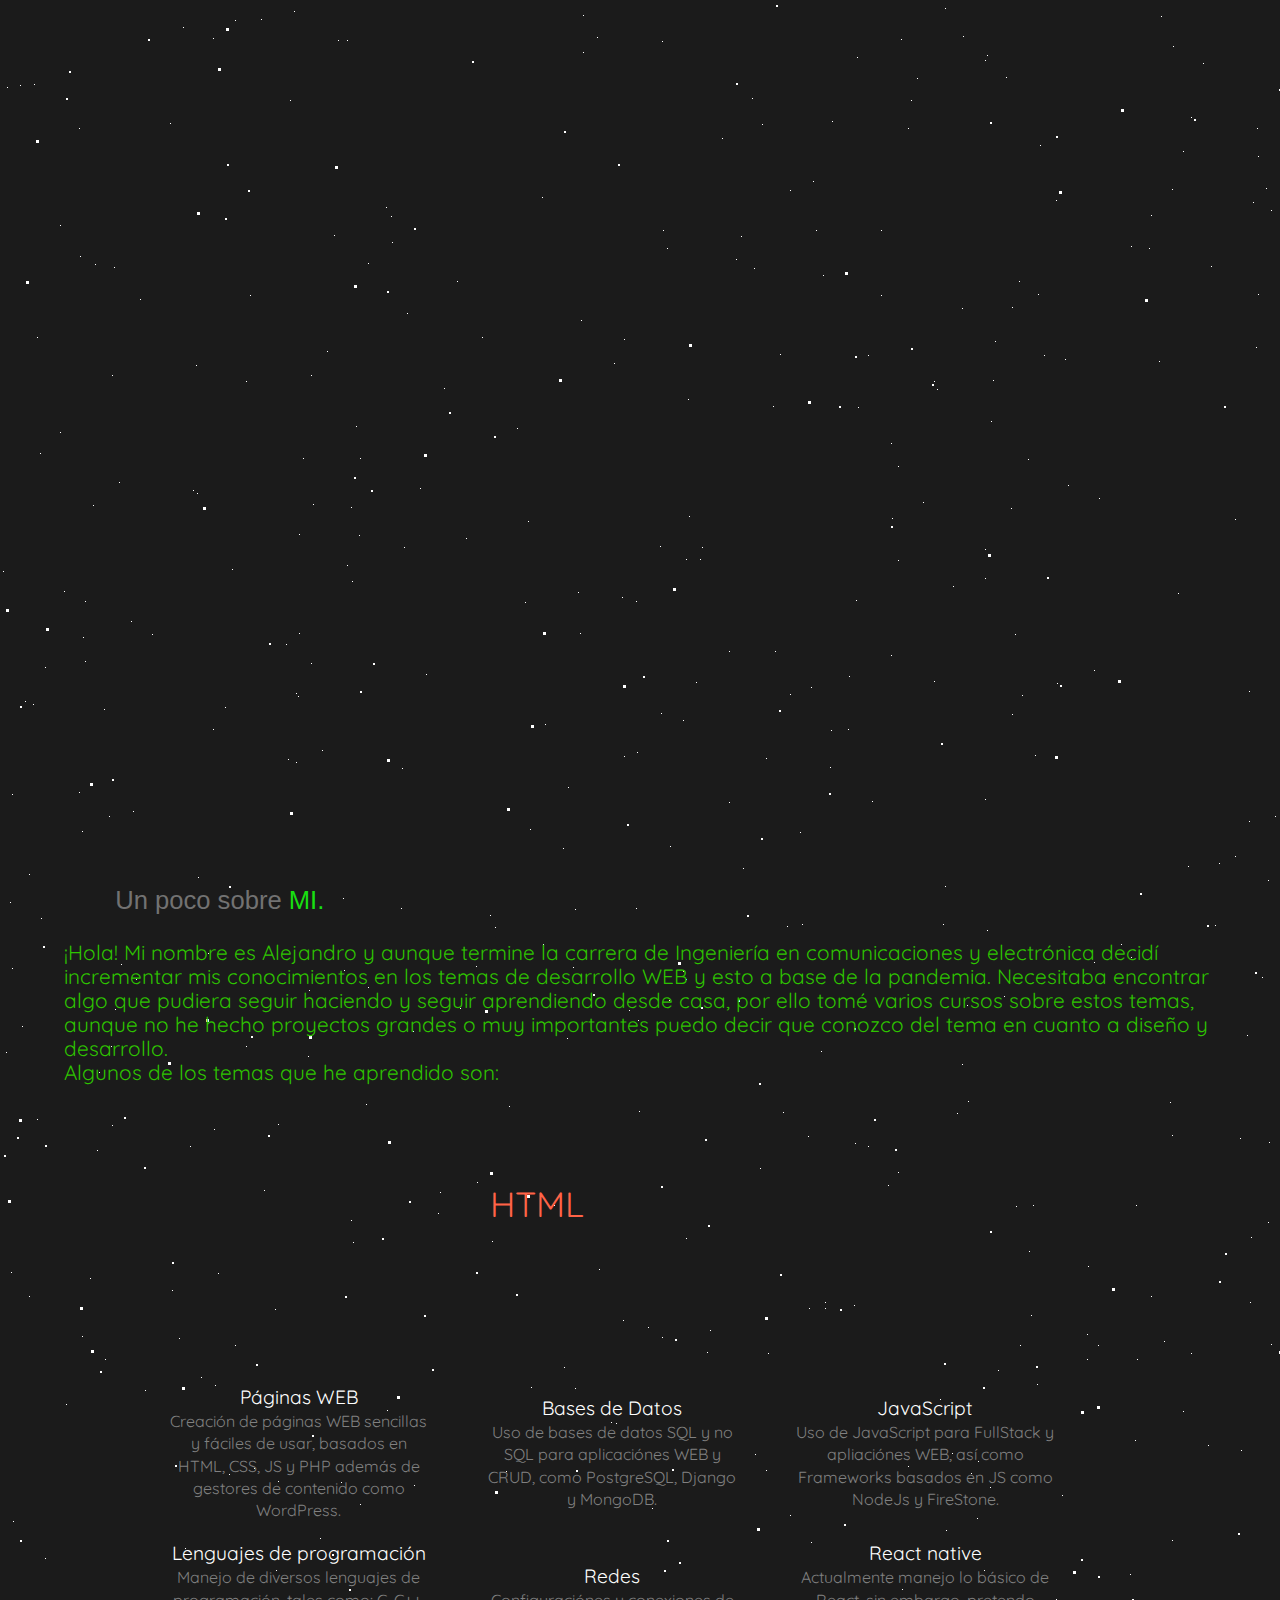
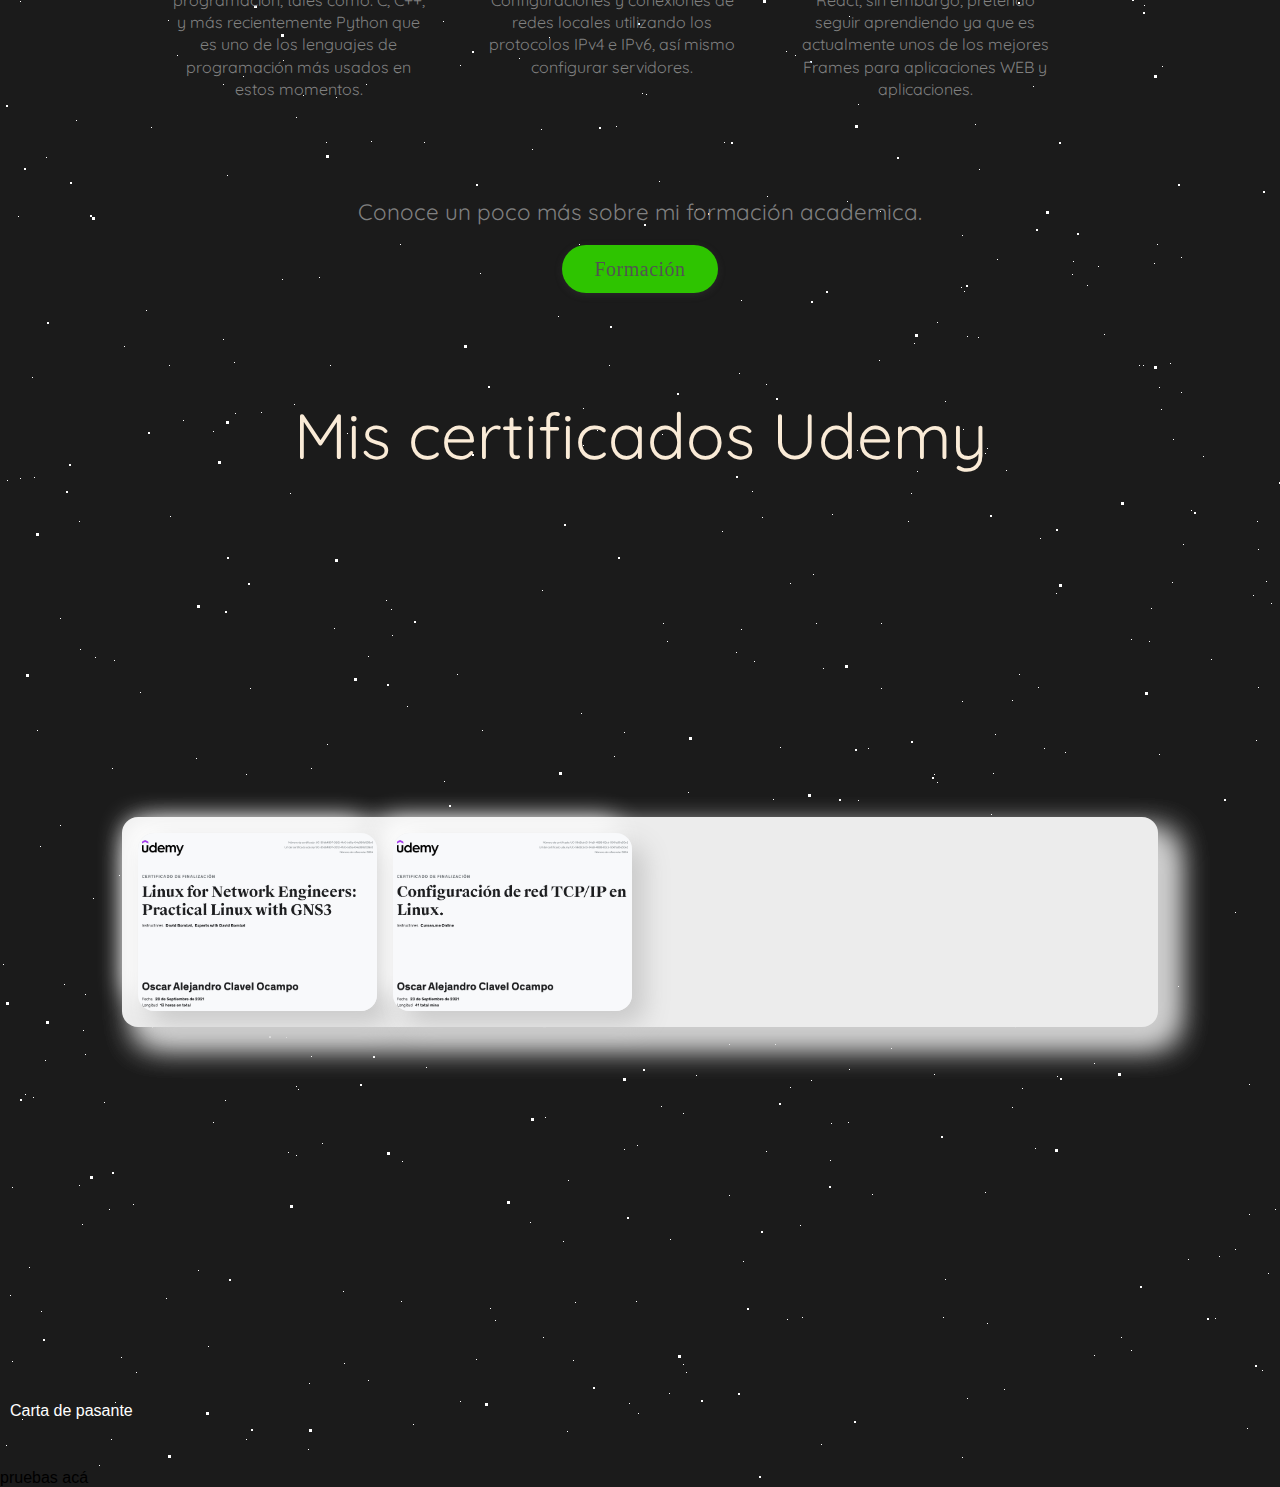
==== commit f4350b3e: "certificados" ====
--- a/index.html
+++ b/index.html
@@ -118,21 +118,7 @@
                     <img src="images/certificado_red.jpg" alt="Imagen 2" class="img" loading="lazy">
                 </a>
             </li>
-            <li class="li">
-                <a href="#" class="a" title="Imagen 3">
-                    <img src="images/certificado_gns3.jpg" alt="Imagen 3" class="img" loading="lazy">
-                </a>
-            </li>
-            <li class="li">
-              <a href="#" class="a" title="Imagen 4">
-                  <img src="images/certificado_gns3.jpg" alt="Imagen 4" class="img" loading="lazy">
-              </a>
-          </li>
-          <li class="li">
-            <a href="#" class="a" title="Imagen 5">
-                <img src="images/certificado_gns3.jpg" alt="Imagen 5" class="img" loading="lazy">
-            </a>
-        </li>
+      
         </ul>
         </div>
       
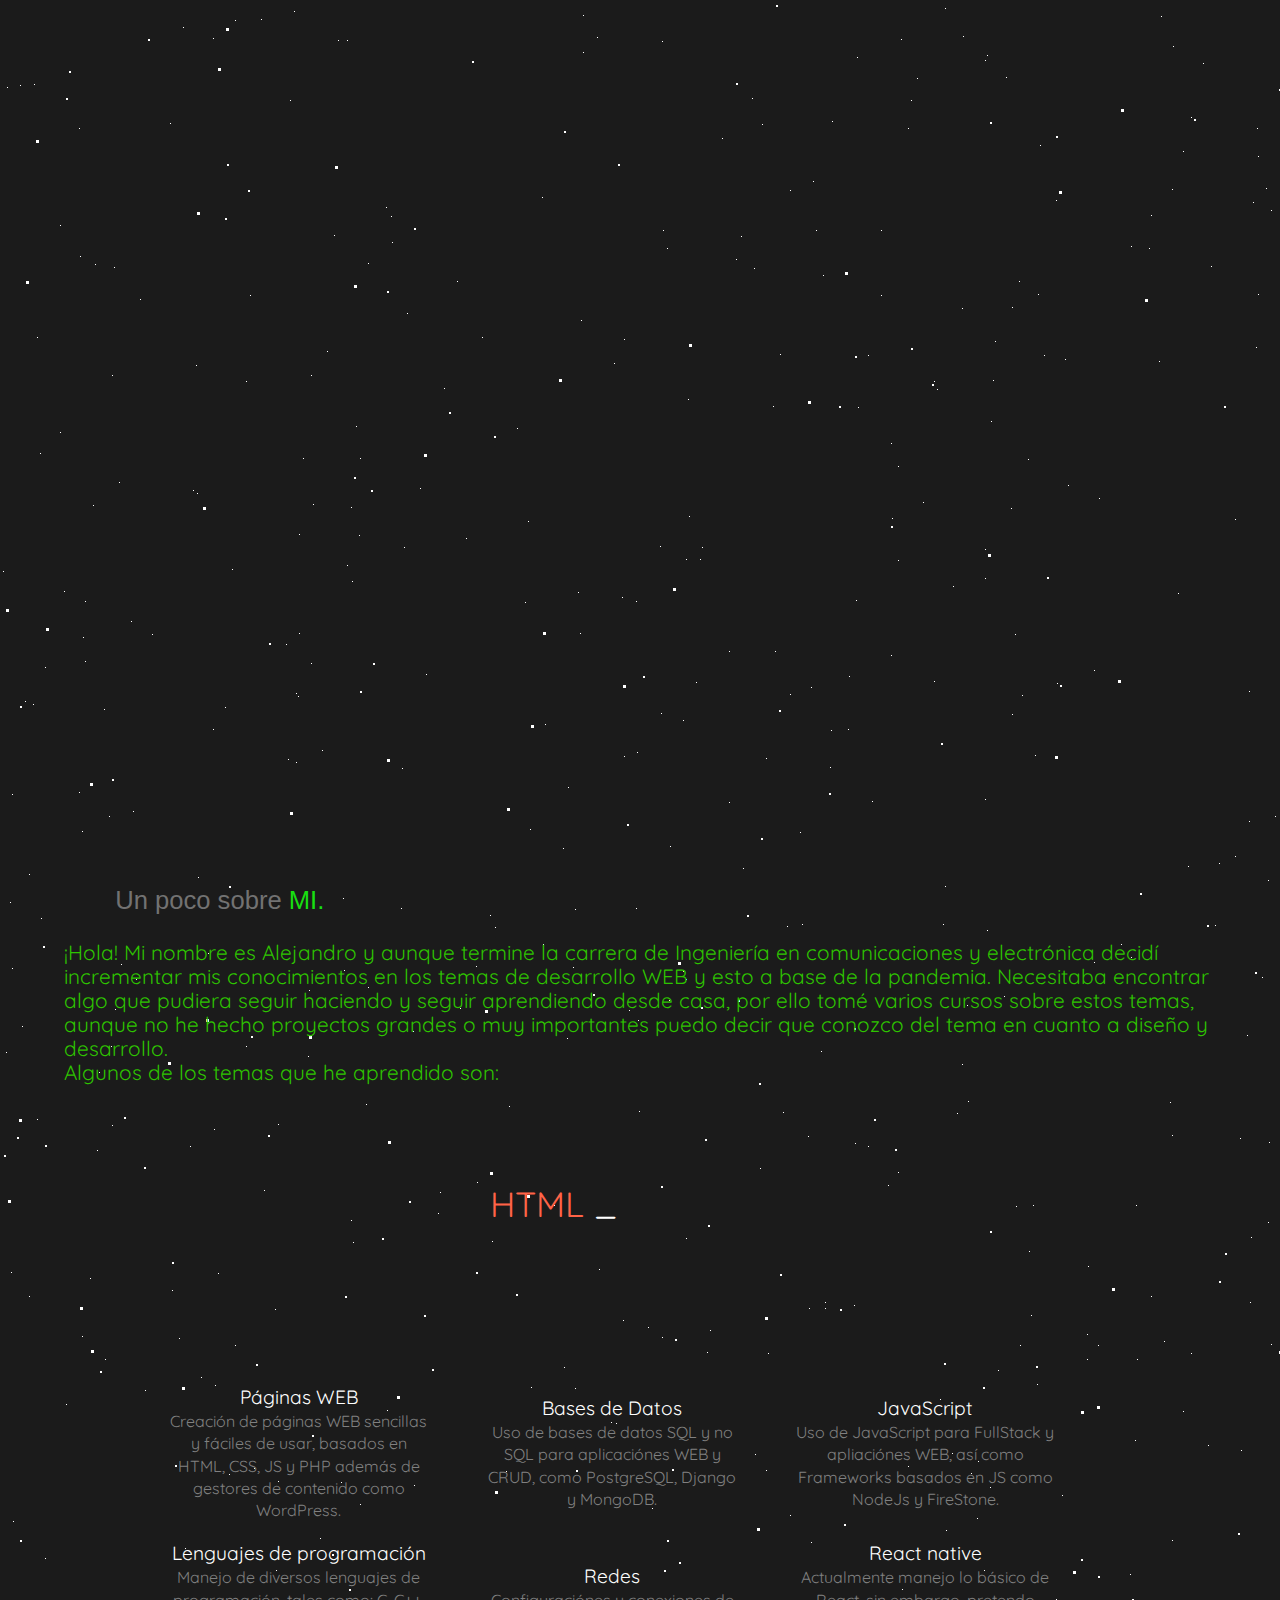
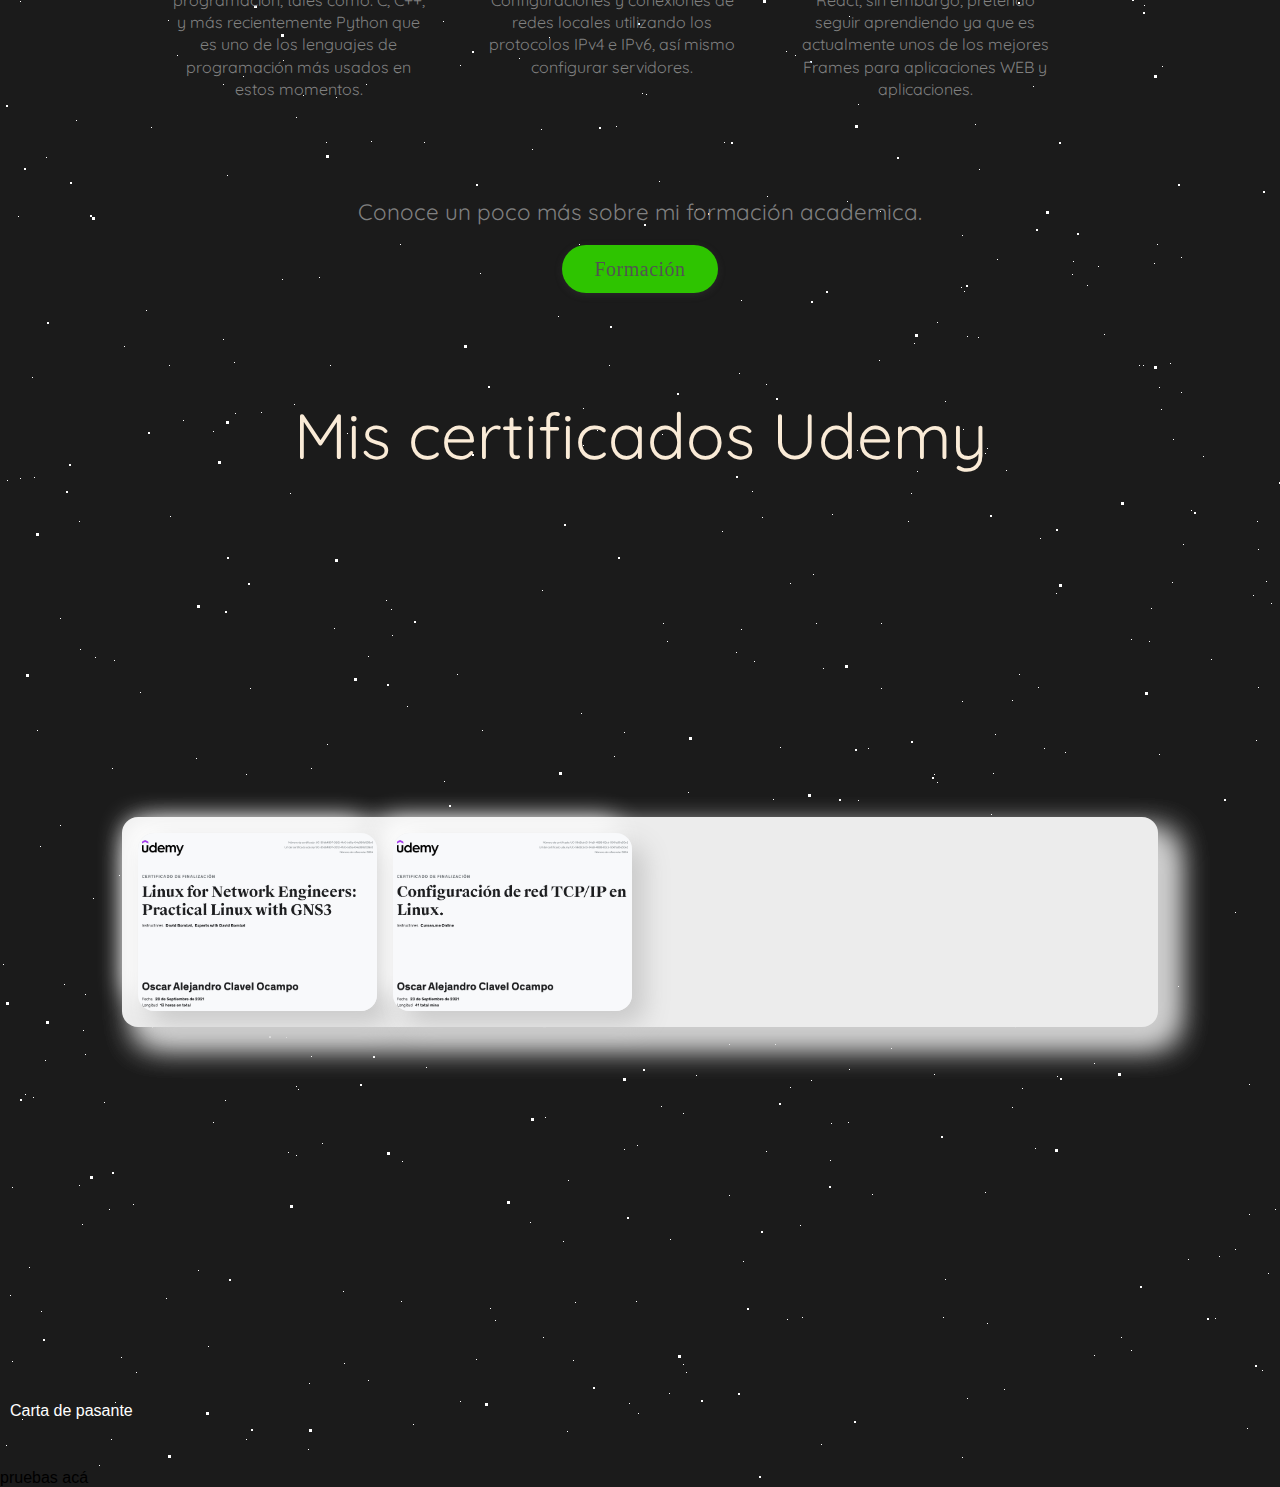
==== commit 28edbba9: "Update index.html" ====
--- a/index.html
+++ b/index.html
@@ -123,7 +123,7 @@
         </div>
       
       <div class="lightbox">
-        <button class="cerrar"><span style="font-size: 2.2em; color: #4b4b4b">
+        <button class="cerrar"><span style="font-size: 2.2em; color: #3d3d3d">
           <i class="fas fa-times-circle"></i>
         </span>
       </button>
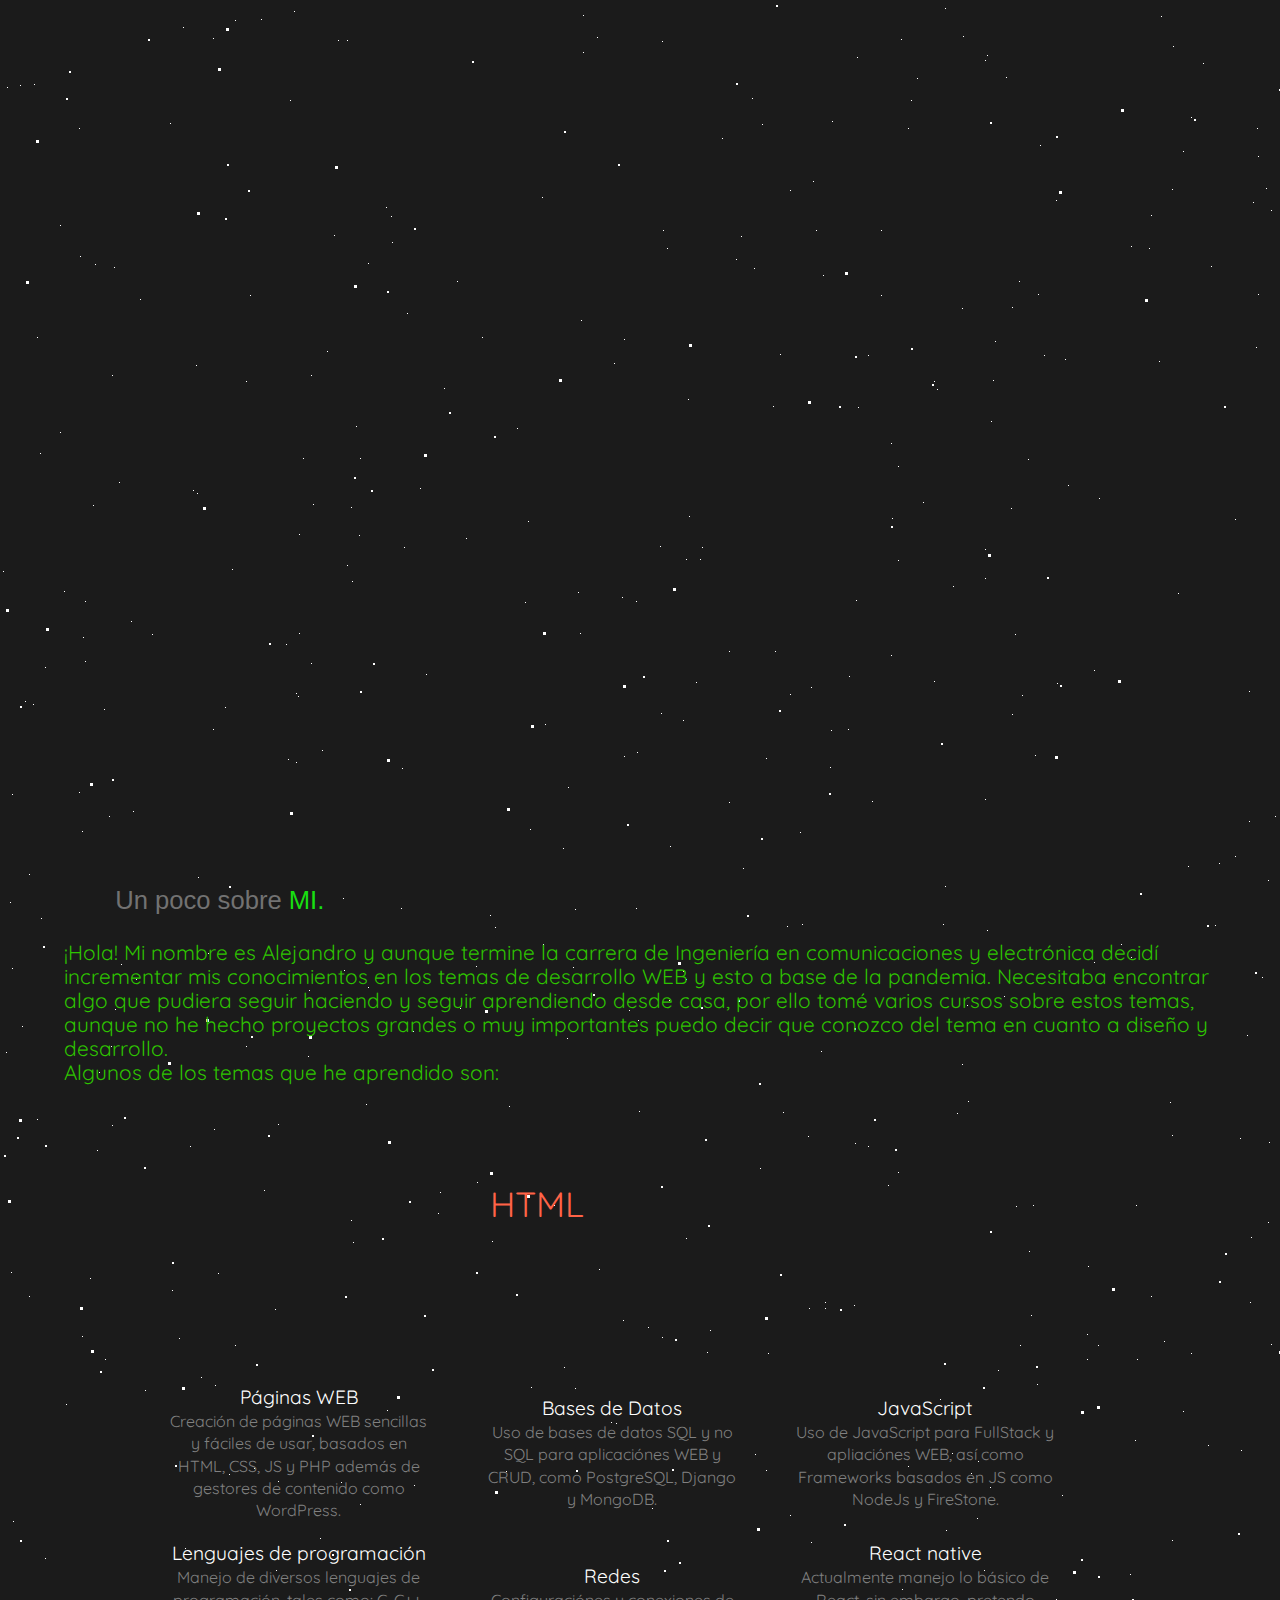
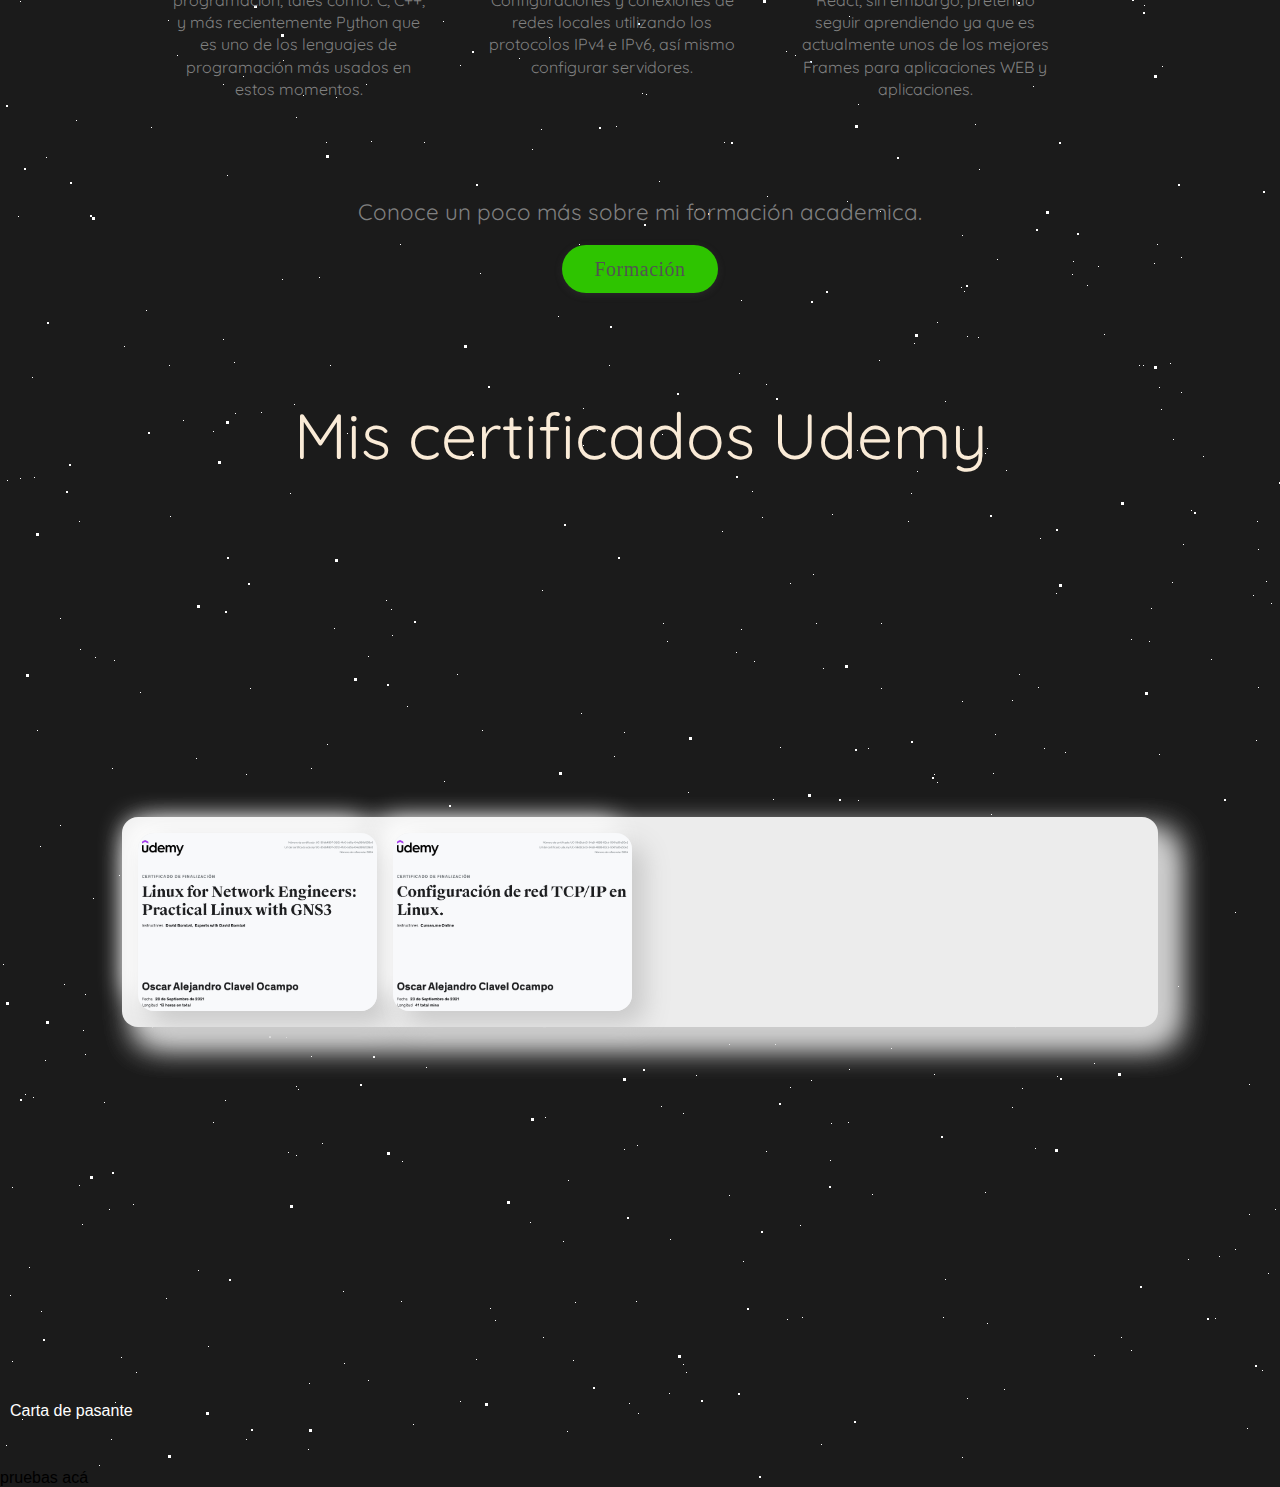
==== commit db94719e: "Update index.html" ====
--- a/index.html
+++ b/index.html
@@ -109,12 +109,12 @@
 
           <ul class="ul">
             <li class="li">
-                <a href="#" class="a" title="Imagen 1">
+                <a href="#" class="a" title="Certificado 1">
                     <img src="images/certificado_gns3.jpg" alt="Imagen 1" class="img" loading="lazy">
                 </a>
             </li>
             <li class="li">
-                <a href="#" class="a" title="Imagen 2">
+                <a href="#" class="a" title="Certificado 2">
                     <img src="images/certificado_red.jpg" alt="Imagen 2" class="img" loading="lazy">
                 </a>
             </li>
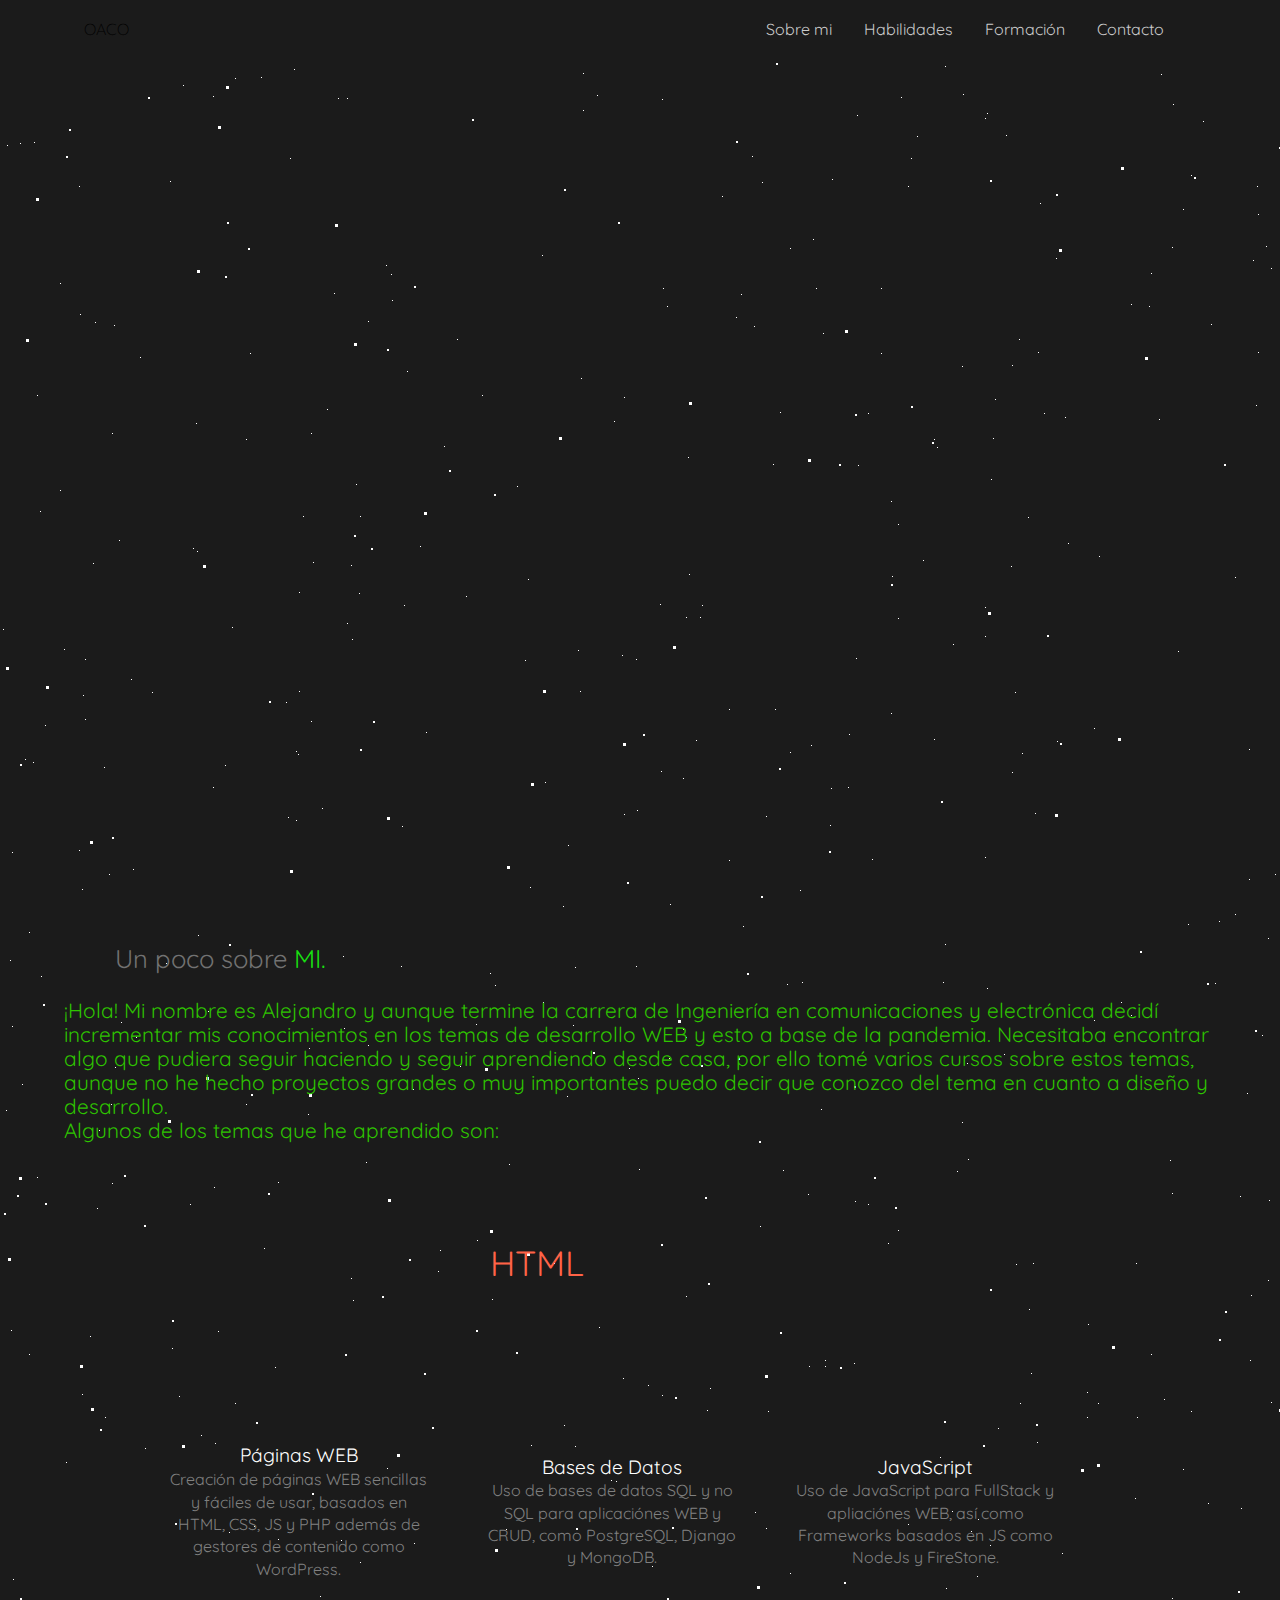
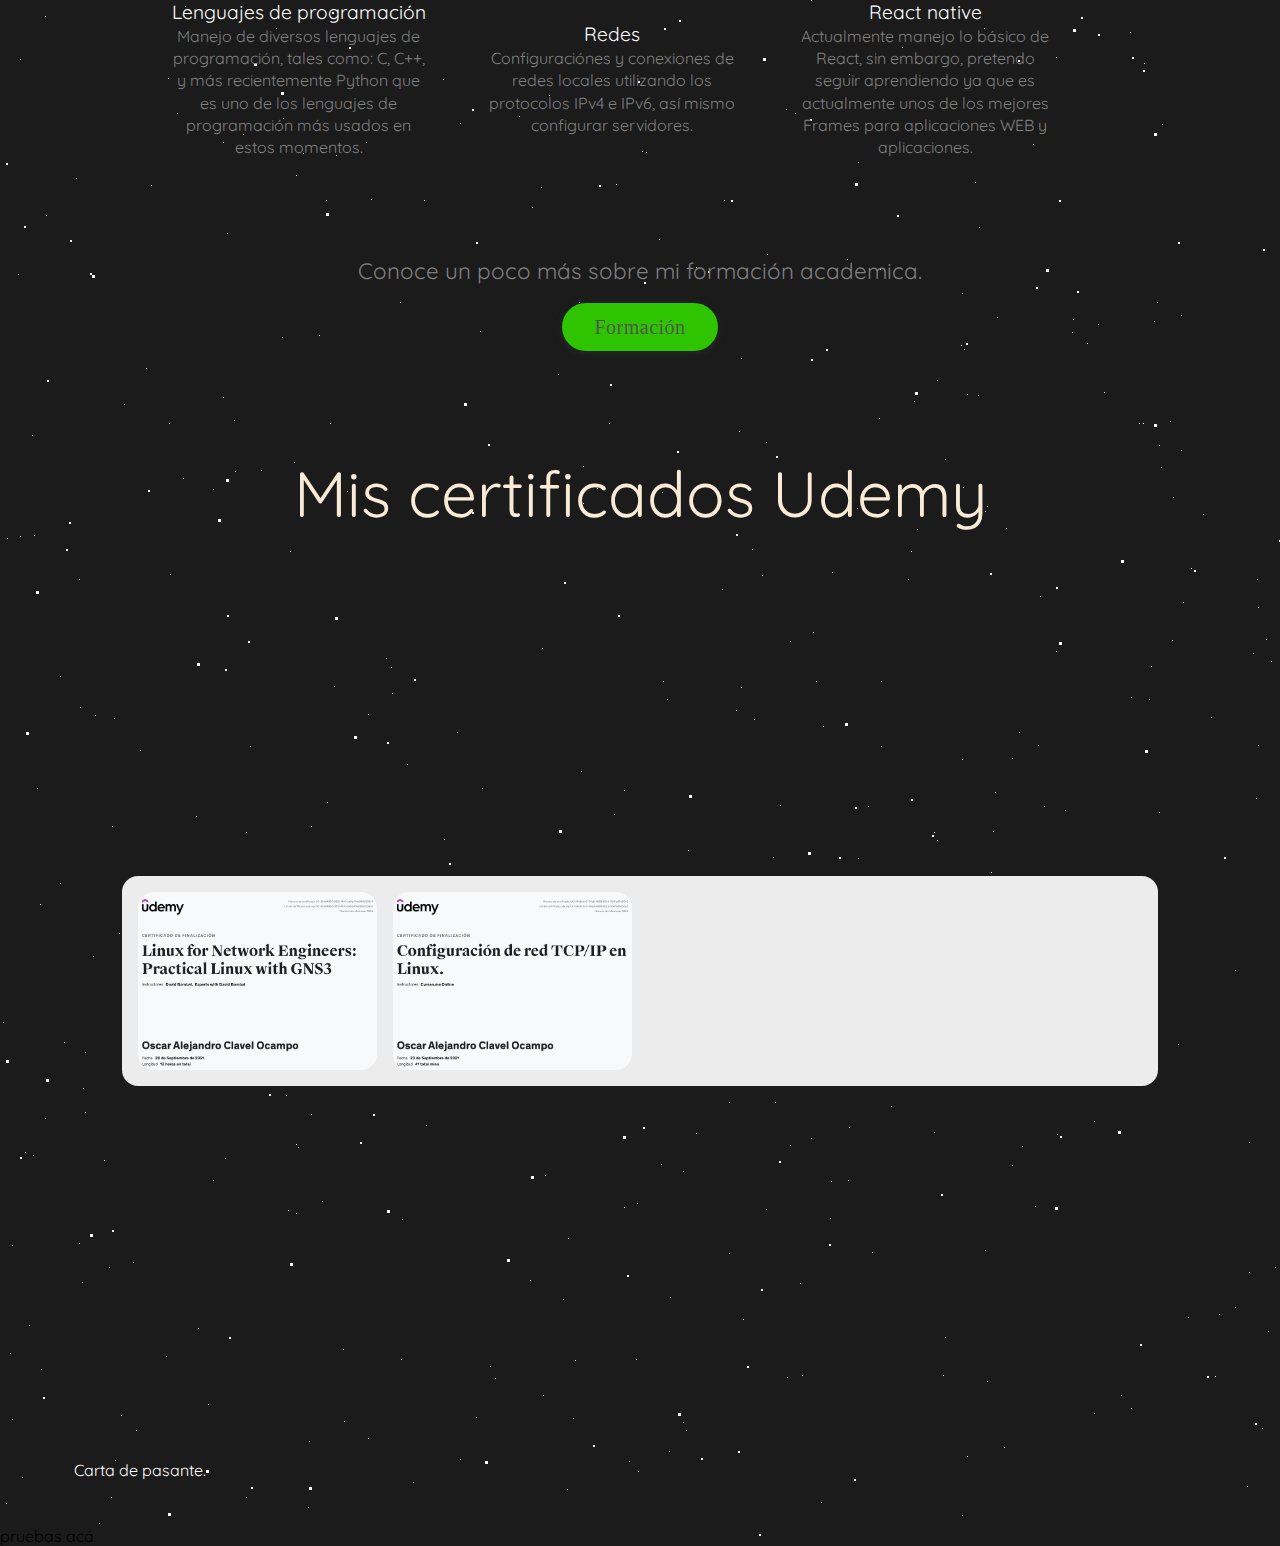
==== commit d397fb14: "navbar" ====
--- a/index.html
+++ b/index.html
@@ -11,6 +11,37 @@
     <script src="https://kit.fontawesome.com/22a36770be.js" crossorigin="anonymous"></script>
     <title>OACO</title>
 </head>
+
+<header>
+  <nav class="nav container">
+    <div class="nav__logo">
+      <h2 class="nav__title">OACO</h2>
+    </div>
+
+    <ul class="nav__link nav__link__menu">
+        <li class="nav__items">
+            <a href="#" class="nav__links hov">Sobre mi</a>
+        </li>
+        <li class="nav__items">
+            <a href="#1ra" class="nav__links hov">Habilidades</a>
+        </li>
+        <li class="nav__items">
+            <a href="#2da" class="nav__links hov">Formación</a>
+        </li>
+        <li class="nav__items">
+            <a href="#3ra" class="nav__links hov">Contacto</a>
+        </li>
+
+        <span style="font-size: 2em; color: white;">
+          <a href="" class="nav__close"><i class="far fa-times-circle"></i></a>
+        </span>
+    </ul>
+
+    <div class="nav__menu">
+        <img src="images/menu.svg" alt="" class="nav__img">
+    </div>
+</nav>
+</header>
 <body>
 
 <div id='stars'></div>
@@ -123,18 +154,24 @@
         </div>
       
       <div class="lightbox">
-        <button class="cerrar"><span style="font-size: 2.2em; color: #3d3d3d">
-          <i class="fas fa-times-circle"></i>
-        </span>
+        <button class="cerrar">
+          <span style="font-size: 2.2em; color: #3d3d3d">
+            <i class="fas fa-times-circle"></i>
+          </span>
       </button>
           <img src="" alt="Imagen 1" class="grande" loading="lazy">
     </div>
 </section>
         
        
-<div class="link-wrapper">
+<div class="link-wrapper container">
   <span class="inner-wrapper wrapper-15">
-      <a class="link hover-15" href="https://correoipn-my.sharepoint.com/:b:/g/personal/oclavelo1500_alumno_ipn_mx/ETs7GCRy_G5MoNXTgMtEGTgB7RYZJPpkrj_lQvHpx9kXqw?e=2BL4o9" target="_blank">Carta de pasante</a>
+      <a class="link hover-15" href="https://correoipn-my.sharepoint.com/:b:/g/personal/oclavelo1500_alumno_ipn_mx/ETs7GCRy_G5MoNXTgMtEGTgB7RYZJPpkrj_lQvHpx9kXqw?e=kf6WCz" target="_blank">
+        <span style="font-size: 3em; color: #cace00">
+          <i class="fas fa-graduation-cap"></i> 
+        </span>
+        <p>Carta de pasante.</p>
+      </a>
   </span>
 </div>
         <br>
--- a/CSS/stilo.css
+++ b/CSS/stilo.css
@@ -3,13 +3,97 @@
 :root {
   --padding-container: 100px 0;
   --color-title: #2ec400;
+  --fontall: "Quicksand";
 }
 
 body {
   margin: 0;
   padding: 0;
   background-color: #1b1b1b;
-  font-family: "Open Sans", sans-serif;
+  font-family: "Quicksand", sans-serif;
+}
+
+.nav {
+  --padding-container: 20px;
+  height: 100%;
+  display: flex;
+  align-items: center;
+  font-family: var(--fontall);
+}
+
+.nav__logo {
+  padding: 0 0;
+  margin-bottom: 0;
+}
+
+.nav__title {
+  font-weight: 300;
+}
+
+.nav__link {
+  margin-left: auto;
+  padding: 0;
+  display: grid;
+  grid-auto-flow: column;
+  grid-auto-columns: max-content;
+  gap: 2em;
+}
+
+.nav__close {
+  display: var(--show, none);
+}
+
+.hov::before {
+  transform: scaleX(0);
+  transform-origin: bottom right;
+}
+
+.hov:hover::before {
+  transform: scaleX(1);
+  transform-origin: bottom left;
+}
+
+.hov::before {
+  content: " ";
+  display: block;
+  position: absolute;
+  top: 0;
+  right: 0;
+  bottom: 0;
+  left: 0;
+  inset: 0 0 0 0;
+  background: #3fb41c;
+  z-index: -1;
+  transition: transform 0.3s ease;
+}
+
+.hov {
+  position: relative;
+  font-size: 1rem;
+}
+
+.nav__items {
+  list-style: none;
+}
+
+.nav__links {
+  color: rgb(202, 202, 202);
+  text-decoration: none;
+}
+
+.nav__menu {
+  margin-left: auto;
+  cursor: pointer;
+  display: none;
+}
+
+.nav__img {
+  display: block;
+  width: 30px;
+}
+
+.nav__close {
+  display: var(--show, none);
 }
 
 .container {
--- a/CSS/gallery.css
+++ b/CSS/gallery.css
@@ -271,11 +271,6 @@
   transition: all 0.4s ease;
   border-radius: 1em;
   background-color: var(--blanco);
-  -webkit-box-shadow: -1em -1em 2em var(--sombra-ppal),
-    1em 1em 2em var(--sombra-sec), inset 0 0 0 transparent,
-    inset 0 0 0 transparent;
-  box-shadow: 1em 1em 2em var(--sombra-ppal), 1em 1em 2em var(--sombra-sec),
-    inset 0 0 0 transparent, inset 0 0 0 transparent;
 }
 
 .ul .li {
@@ -285,12 +280,6 @@
   transition: all 0.4s ease;
   border-radius: 1em;
   background-color: var(--blanco);
-  -webkit-box-shadow: 0.8em 0.8em 1.6em var(--sombra-ppal),
-    -0.8em -0.8em 1.6em var(--sombra-sec), inset 0 0 0 transparent,
-    inset 0 0 0 transparent;
-  box-shadow: 0.8em 0.8em 1.6em var(--sombra-ppal),
-    -0.8em -0.8em 1.6em var(--sombra-sec), inset 0 0 0 transparent,
-    inset 0 0 0 transparent;
 }
 
 .ul .img {
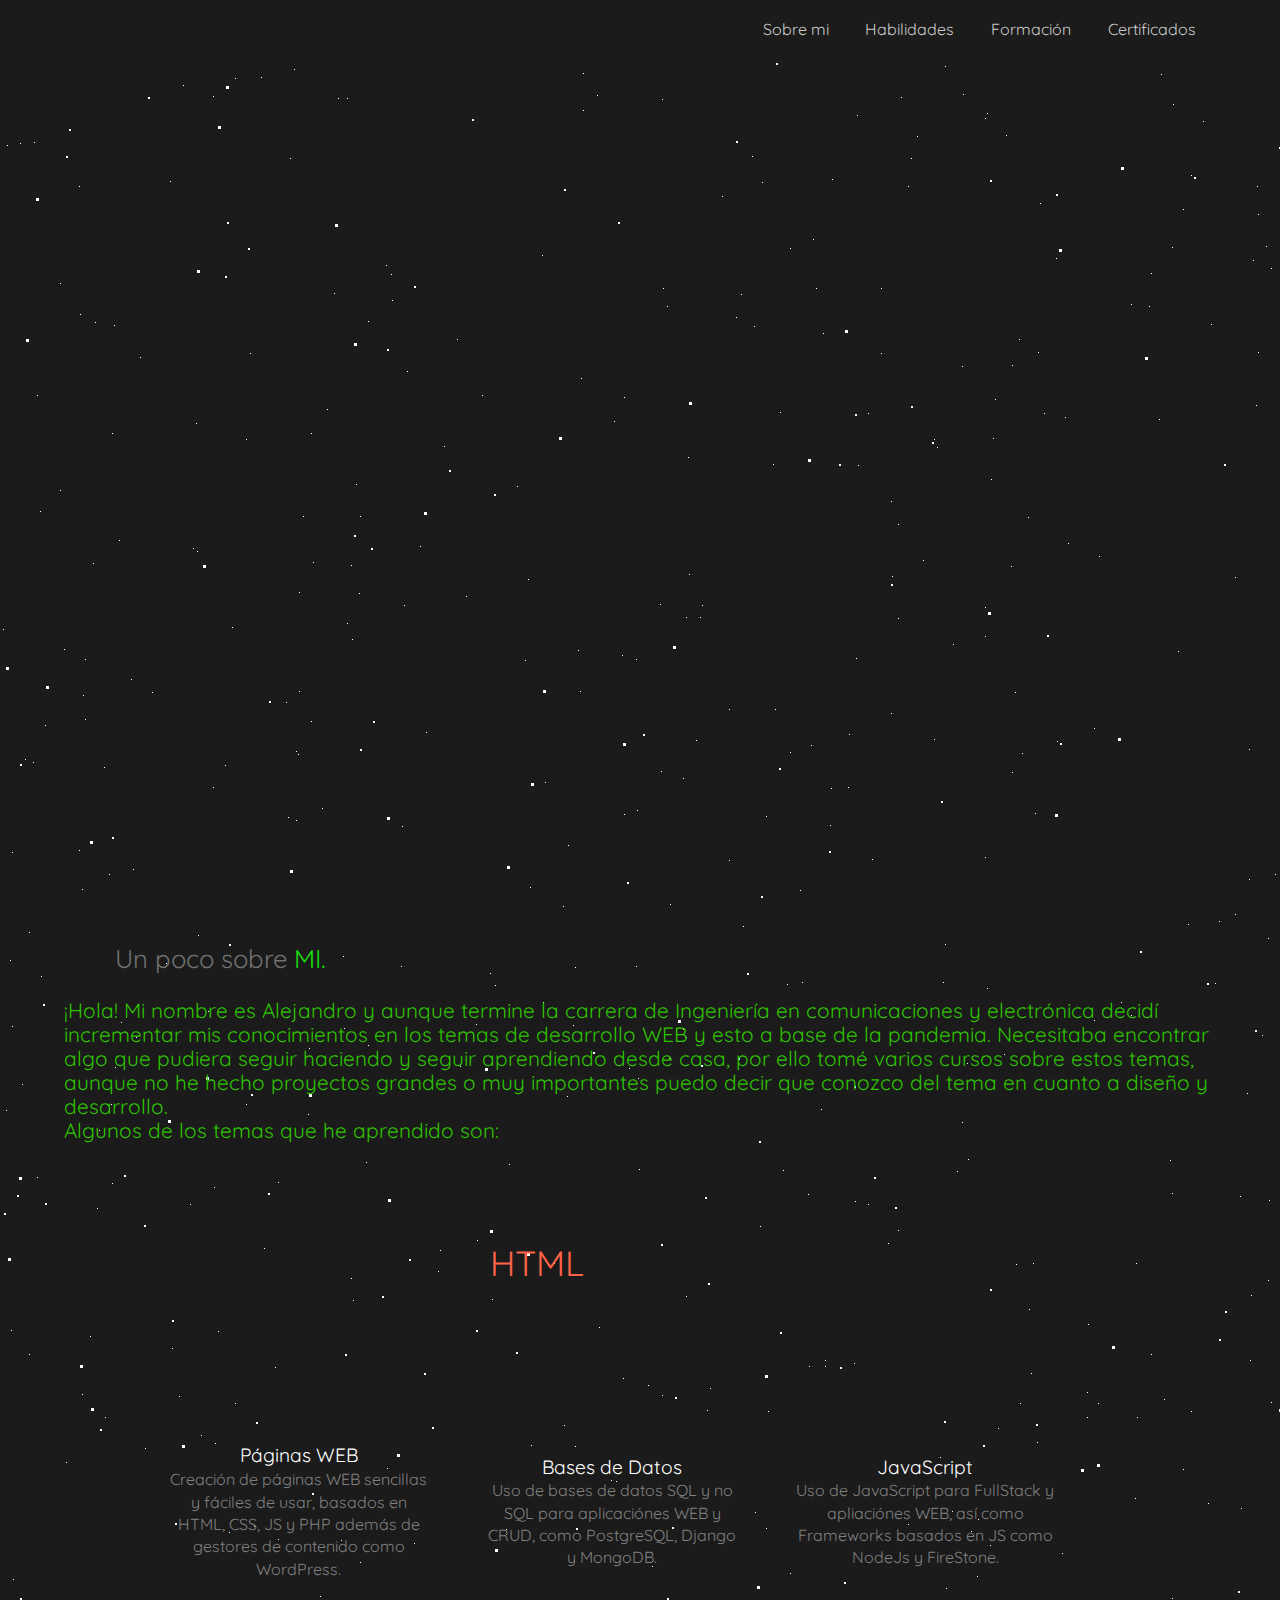
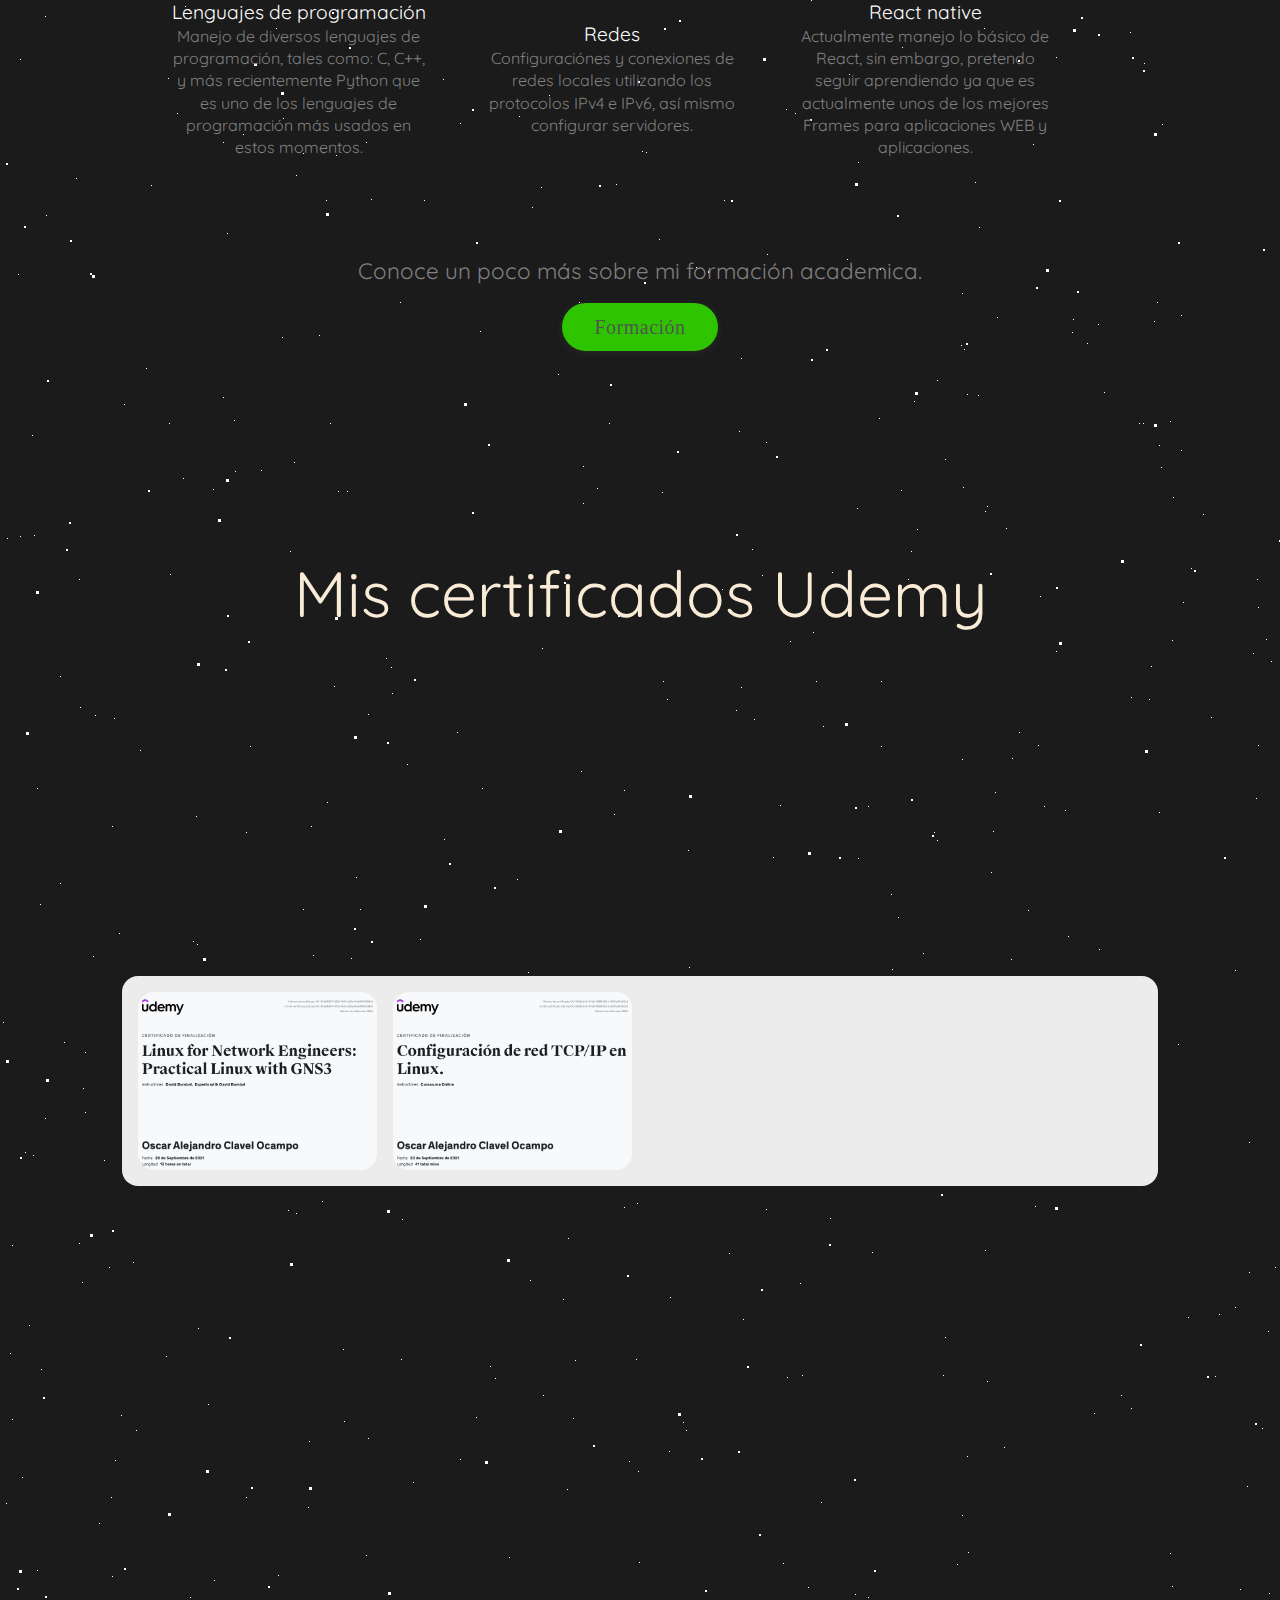
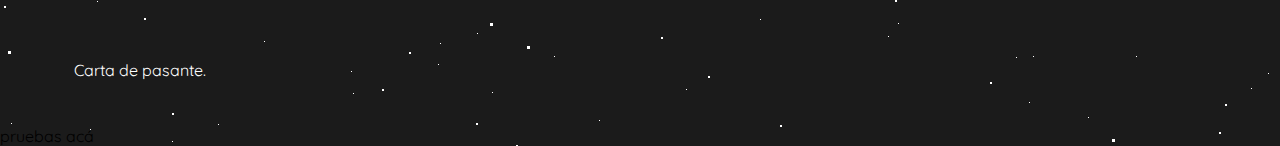
==== commit b88e7268: "nav_update" ====
--- a/index.html
+++ b/index.html
@@ -14,32 +14,33 @@
 
 <header>
   <nav class="nav container">
-    <div class="nav__logo">
-      <h2 class="nav__title">OACO</h2>
-    </div>
 
     <ul class="nav__link nav__link__menu">
         <li class="nav__items">
-            <a href="#" class="nav__links hov">Sobre mi</a>
+          <span class="nav__icon" style="font-size: 1em; color: #2ec400">
+            <i class="fas fa-user"></i>
+          </span>
+            <a href="#sobremi" class="nav__links hov">Sobre mi</a>
         </li>
         <li class="nav__items">
-            <a href="#1ra" class="nav__links hov">Habilidades</a>
+          <span class="nav__icon" style="font-size: 1em; color: #2ec400">
+            <i class="fas fa-shapes"></i>
+          </span>
+            <a href="#habilidad" class="nav__links hov">Habilidades</a>
         </li>
         <li class="nav__items">
-            <a href="#2da" class="nav__links hov">Formación</a>
+          <span class="nav__icon" style="font-size: 1em; color: #2ec400">
+            <i class="fas fa-graduation-cap"></i>
+          </span>
+            <a href="#formacion" class="nav__links hov">Formación</a>
         </li>
         <li class="nav__items">
-            <a href="#3ra" class="nav__links hov">Contacto</a>
+          <span class="nav__icon" style="font-size: 1em; color: #2ec400">
+            <i class="fas fa-certificate"></i>
+          </span>
+            <a href="#certificados" class="nav__links hov">Certificados</a>
         </li>
 
-        <span style="font-size: 2em; color: white;">
-          <a href="" class="nav__close"><i class="far fa-times-circle"></i></a>
-        </span>
-    </ul>
-
-    <div class="nav__menu">
-        <img src="images/menu.svg" alt="" class="nav__img">
-    </div>
 </nav>
 </header>
 <body>
@@ -52,7 +53,7 @@
         </section>
 <main>
         <section>
-          <div class="About container">
+          <div class="About container" id="sobremi">
             <h1 class="Title_About">Un poco sobre<span> mi.</span> </h1>
             <p class="Paragraph_About" loading="lazy">
               ¡Hola! Mi nombre es Alejandro y aunque termine la carrera de Ingeniería en comunicaciones y electrónica
@@ -72,7 +73,7 @@
           </div>
         </section>
 
-        <div class="Container_Theme container">
+        <div class="Container_Theme container" id="habilidad">
           <article class="icons">
             <span style="font-size: 3em; color: #2ec400">
               <i class="far fa-window-maximize"></i>
@@ -122,7 +123,7 @@
           </article>
         </div>
 
-        <div class="container color_efect">
+        <div class="container color_efect" id="formacion">
           <h2 class="formacion_title">Conoce un poco más sobre mi formación academica.</h2>
           <br>
           <span class="container_button">
@@ -135,8 +136,9 @@
         <div id='stars3'></div>
 
 <section>
+  <div class="container" id="certificados">
   <h2 class="title_certif">Mis certificados Udemy</h2>
-        <div class="gallery container">
+        <div class="gallery">
 
           <ul class="ul">
             <li class="li">
@@ -161,6 +163,7 @@
       </button>
           <img src="" alt="Imagen 1" class="grande" loading="lazy">
     </div>
+  </div>
 </section>
         
        
--- a/CSS/stilo.css
+++ b/CSS/stilo.css
@@ -19,6 +19,7 @@
   display: flex;
   align-items: center;
   font-family: var(--fontall);
+  position: static;
 }
 
 .nav__logo {
@@ -37,10 +38,6 @@
   grid-auto-flow: column;
   grid-auto-columns: max-content;
   gap: 2em;
-}
-
-.nav__close {
-  display: var(--show, none);
 }
 
 .hov::before {
@@ -62,7 +59,7 @@
   bottom: 0;
   left: 0;
   inset: 0 0 0 0;
-  background: #3fb41c;
+  background: #1c6e00;
   z-index: -1;
   transition: transform 0.3s ease;
 }
@@ -74,11 +71,16 @@
 
 .nav__items {
   list-style: none;
+  display: grid;
+  grid-auto-flow: column;
+  grid-auto-columns: max-content;
+  gap: 0.3em;
 }
 
 .nav__links {
   color: rgb(202, 202, 202);
   text-decoration: none;
+  font-weight: 400;
 }
 
 .nav__menu {
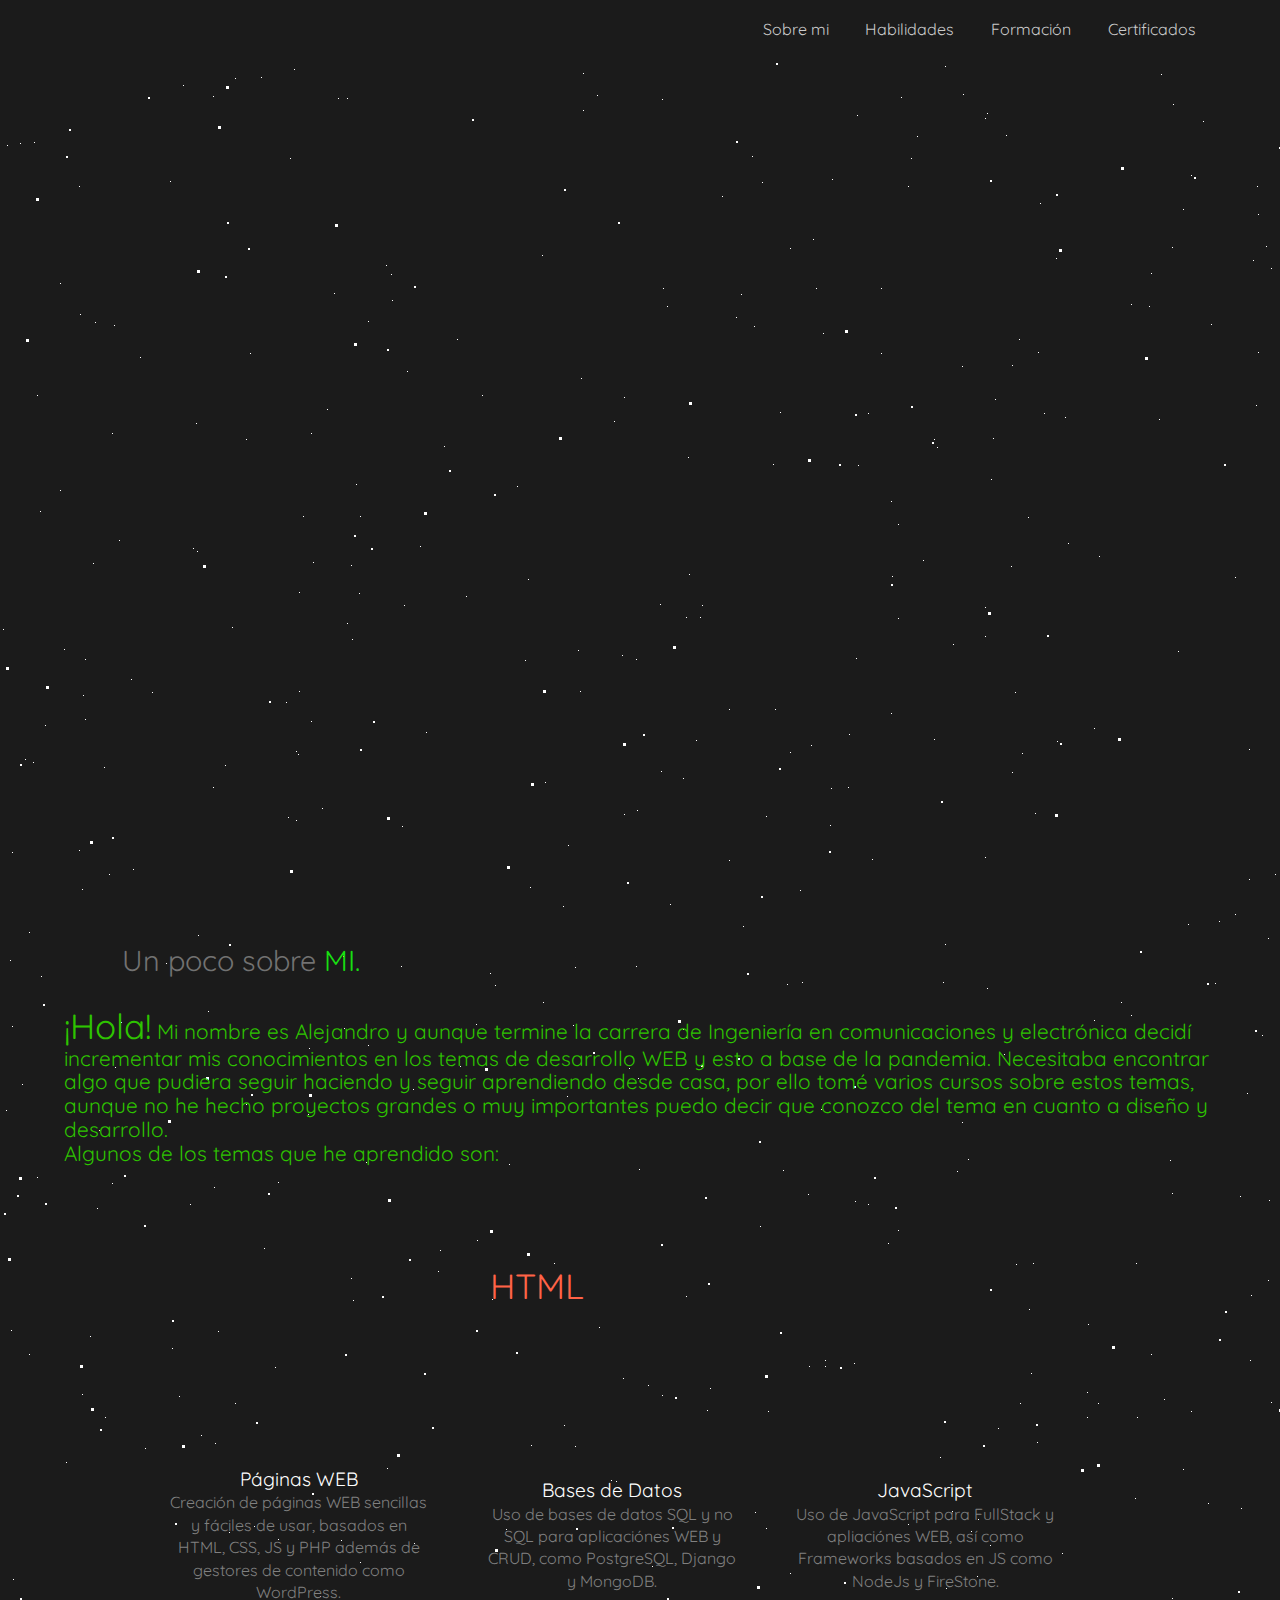
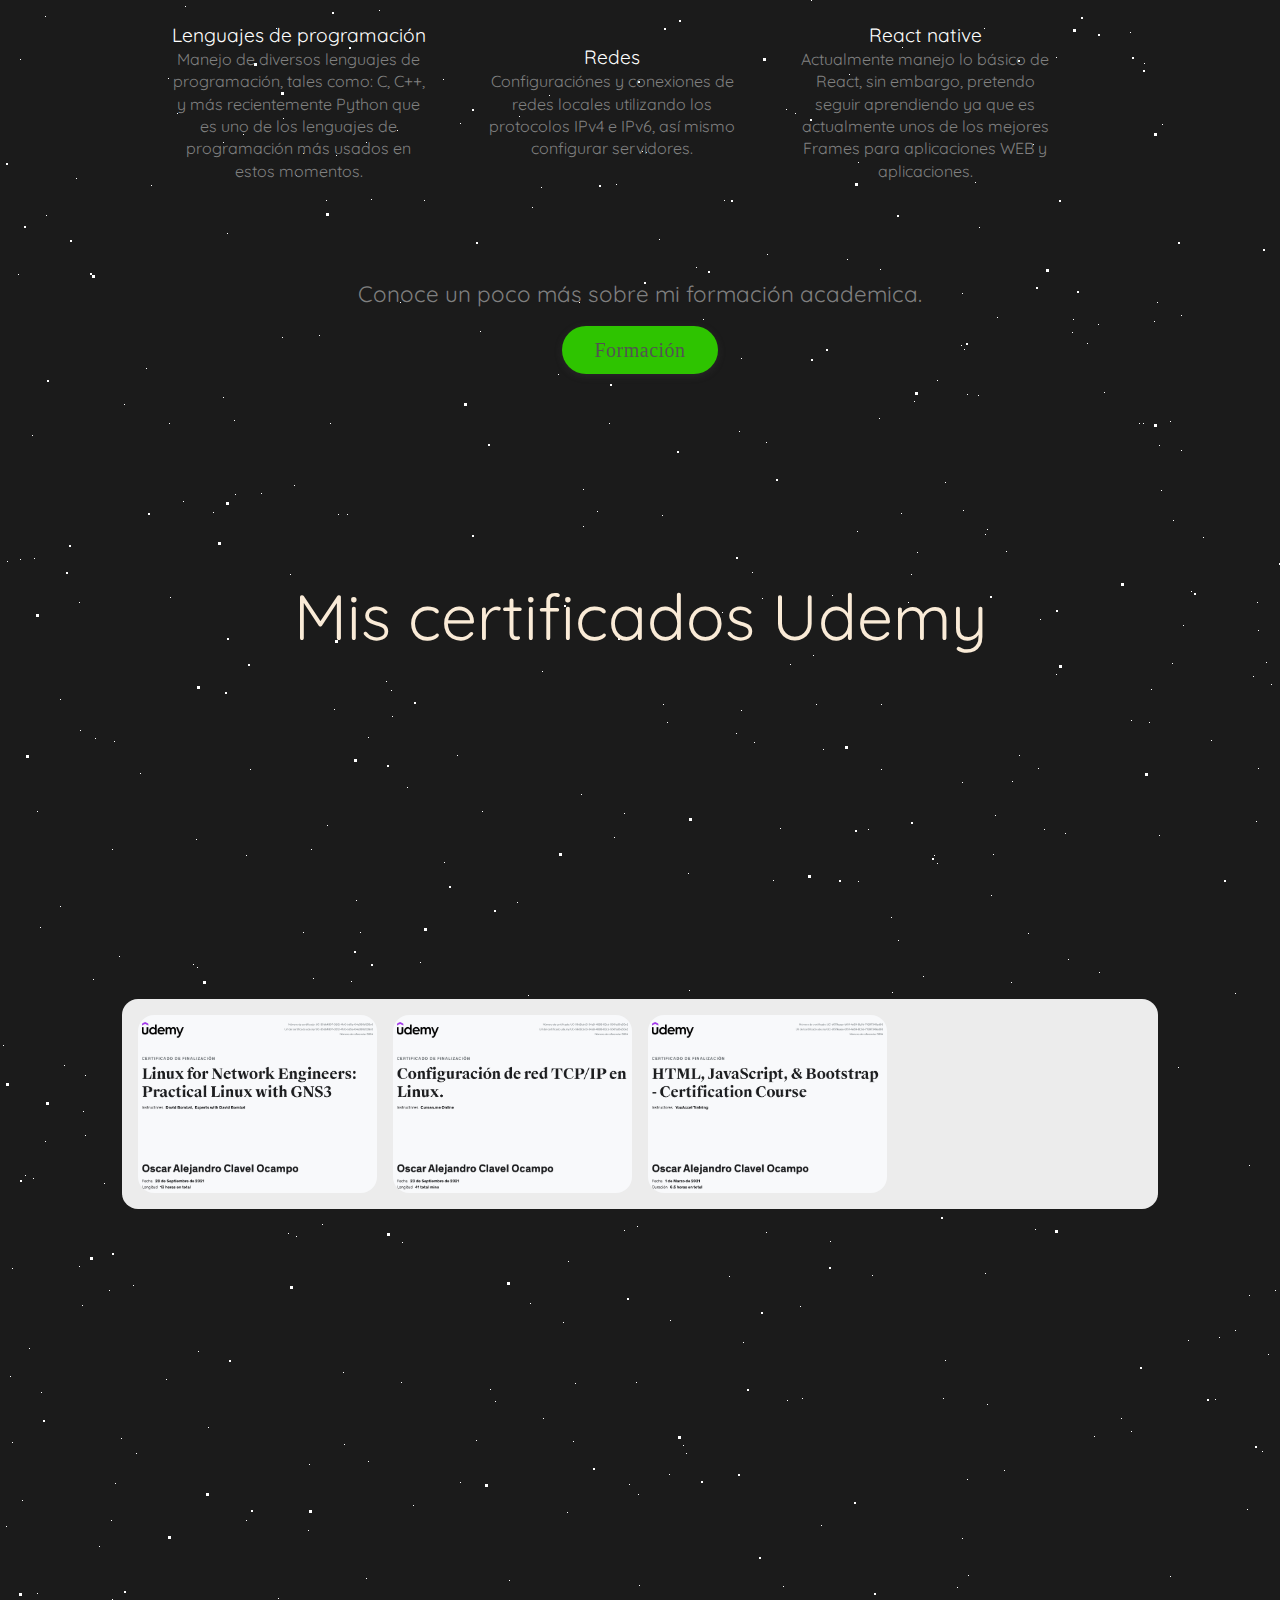
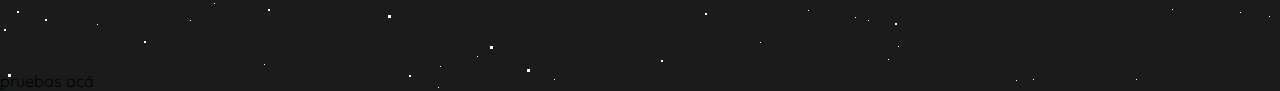
==== commit 7f187e41: "new certificate" ====
--- a/index.html
+++ b/index.html
@@ -14,7 +14,6 @@
 
 <header>
   <nav class="nav container">
-
     <ul class="nav__link nav__link__menu">
         <li class="nav__items">
           <span class="nav__icon" style="font-size: 1em; color: #2ec400">
@@ -41,7 +40,7 @@
             <a href="#certificados" class="nav__links hov">Certificados</a>
         </li>
 
-</nav>
+  </nav>
 </header>
 <body>
 
@@ -56,7 +55,7 @@
           <div class="About container" id="sobremi">
             <h1 class="Title_About">Un poco sobre<span> mi.</span> </h1>
             <p class="Paragraph_About" loading="lazy">
-              ¡Hola! Mi nombre es Alejandro y aunque termine la carrera de Ingeniería en comunicaciones y electrónica
+              <span class="hola">¡Hola!</span> Mi nombre es Alejandro y aunque termine la carrera de Ingeniería en comunicaciones y electrónica
               decidí incrementar mis conocimientos en los temas de desarrollo WEB y esto a base de la pandemia.
               Necesitaba encontrar algo que pudiera seguir haciendo y seguir aprendiendo desde casa, por ello tomé
               varios cursos sobre estos temas, aunque no he hecho proyectos grandes o muy importantes puedo decir
@@ -143,16 +142,21 @@
           <ul class="ul">
             <li class="li">
                 <a href="#" class="a" title="Certificado 1">
-                    <img src="images/certificado_gns3.jpg" alt="Imagen 1" class="img" loading="lazy">
+                    <img src="images/certificado_gns3.jpg" alt="Imagen 1" class="img">
                 </a>
             </li>
             <li class="li">
                 <a href="#" class="a" title="Certificado 2">
-                    <img src="images/certificado_red.jpg" alt="Imagen 2" class="img" loading="lazy">
+                    <img src="images/certificado_red.jpg" alt="Imagen 2" class="img">
                 </a>
             </li>
+            <li class="li">
+              <a href="#" class="a" title="Certificado 2">
+                  <img src="images/certificado_html.png" alt="Imagen 3" class="img">
+              </a>
+          </li>
       
-        </ul>
+          </ul>
         </div>
       
       <div class="lightbox">
@@ -160,23 +164,12 @@
           <span style="font-size: 2.2em; color: #3d3d3d">
             <i class="fas fa-times-circle"></i>
           </span>
-      </button>
-          <img src="" alt="Imagen 1" class="grande" loading="lazy">
+        </button>
+          <img src="" alt="Imagen 1" class="grande">
     </div>
   </div>
 </section>
         
-       
-<div class="link-wrapper container">
-  <span class="inner-wrapper wrapper-15">
-      <a class="link hover-15" href="https://correoipn-my.sharepoint.com/:b:/g/personal/oclavelo1500_alumno_ipn_mx/ETs7GCRy_G5MoNXTgMtEGTgB7RYZJPpkrj_lQvHpx9kXqw?e=kf6WCz" target="_blank">
-        <span style="font-size: 3em; color: #cace00">
-          <i class="fas fa-graduation-cap"></i> 
-        </span>
-        <p>Carta de pasante.</p>
-      </a>
-  </span>
-</div>
         <br>
         <a href="pruebas.html" target="_blank">pruebas acá</a>
 </main>
--- a/CSS/stilo.css
+++ b/CSS/stilo.css
@@ -11,6 +11,14 @@
   padding: 0;
   background-color: #1b1b1b;
   font-family: "Quicksand", sans-serif;
+}
+
+.container {
+  width: 90%;
+  max-width: 1200px;
+  margin: 0 auto;
+  overflow: hidden;
+  padding: var(--padding-container);
 }
 
 .nav {
@@ -20,6 +28,7 @@
   align-items: center;
   font-family: var(--fontall);
   position: static;
+  animation: byBottom 1s ease both;
 }
 
 .nav__logo {
@@ -96,14 +105,6 @@
 
 .nav__close {
   display: var(--show, none);
-}
-
-.container {
-  width: 90%;
-  max-width: 1200px;
-  margin: 0 auto;
-  overflow: hidden;
-  padding: var(--padding-container);
 }
 
 #stars {
@@ -1018,7 +1019,7 @@
 
 .Title_About {
   padding-left: 2em;
-  font-size: 1.6rem;
+  font-size: 1.8rem;
   color: #727272;
   padding-bottom: 1em;
   animation: byBottom 1s ease both;
@@ -1034,6 +1035,10 @@
   font-size: 1.3rem;
   font-family: "Quicksand";
   animation: byBottom 1s ease both;
+}
+
+.hola {
+  font-size: 35px;
 }
 
 .About_tema {
@@ -1226,86 +1231,3 @@
   }
 }
 
-.knowledge__picture {
-  max-width: 800px;
-}
-
-.img_cert {
-  width: 100%;
-}
-
-.link {
-  display: inline-block;
-  position: relative;
-  text-decoration: none;
-  padding: 10px 0;
-  color: #fff;
-}
-.link-wrapper {
-  position: relative;
-  display: block;
-  padding: 20px 0;
-}
-.inner-wrapper {
-  position: relative;
-  display: inline-block;
-}
-.wrapper-15:before {
-  content: "";
-  position: absolute;
-  top: 0;
-  left: 0;
-  width: 3px;
-  height: 100%;
-  background-color: #2ec400;
-  transform: scaleY(0);
-  transform-origin: top left;
-  transition: transform 0.3s;
-}
-.wrapper-15:after {
-  content: "";
-  position: absolute;
-  bottom: 0;
-  right: 0;
-  width: 3px;
-  height: 100%;
-  background-color: #2ec400;
-  transform: scaleY(0);
-  transform-origin: bottom right;
-  transition: transform 0.3s;
-}
-.wrapper-15 .hover-15 {
-  padding: 10px;
-}
-.wrapper-15 .hover-15:before {
-  content: "";
-  position: absolute;
-  top: 0;
-  left: 0;
-  width: 100%;
-  height: 3px;
-  background-color: #2ec400;
-  transform: scaleX(0);
-  transform-origin: top left;
-  transition: transform 0.3s;
-}
-.wrapper-15 .hover-15:after {
-  content: "";
-  position: absolute;
-  bottom: 0;
-  right: 0;
-  width: 100%;
-  height: 3px;
-  background-color: #2ec400;
-  transform: scaleX(0);
-  transform-origin: bottom right;
-  transition: transform 0.3s;
-}
-.wrapper-15:hover:before,
-.wrapper-15:hover:after {
-  transform: scaleY(1);
-}
-.wrapper-15:hover .hover-15:before,
-.wrapper-15:hover .hover-15:after {
-  transform: scaleX(1);
-}
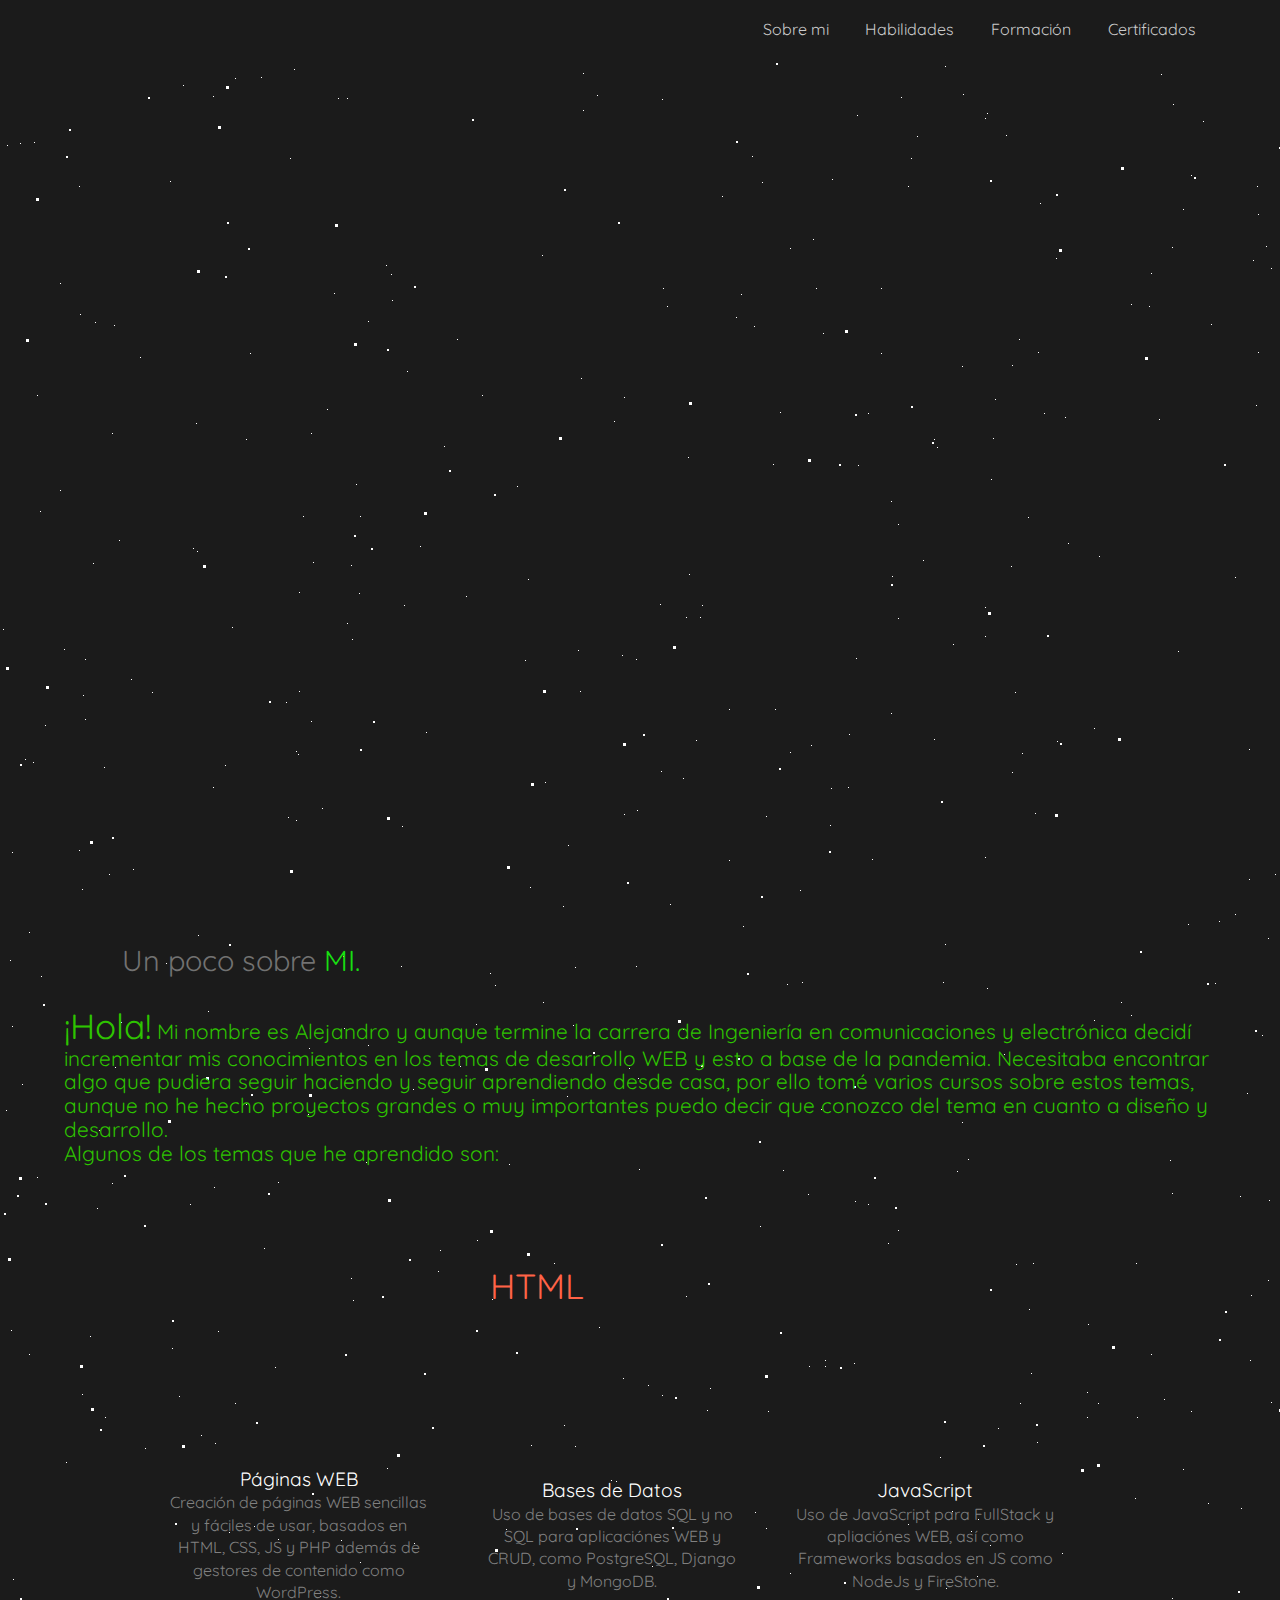
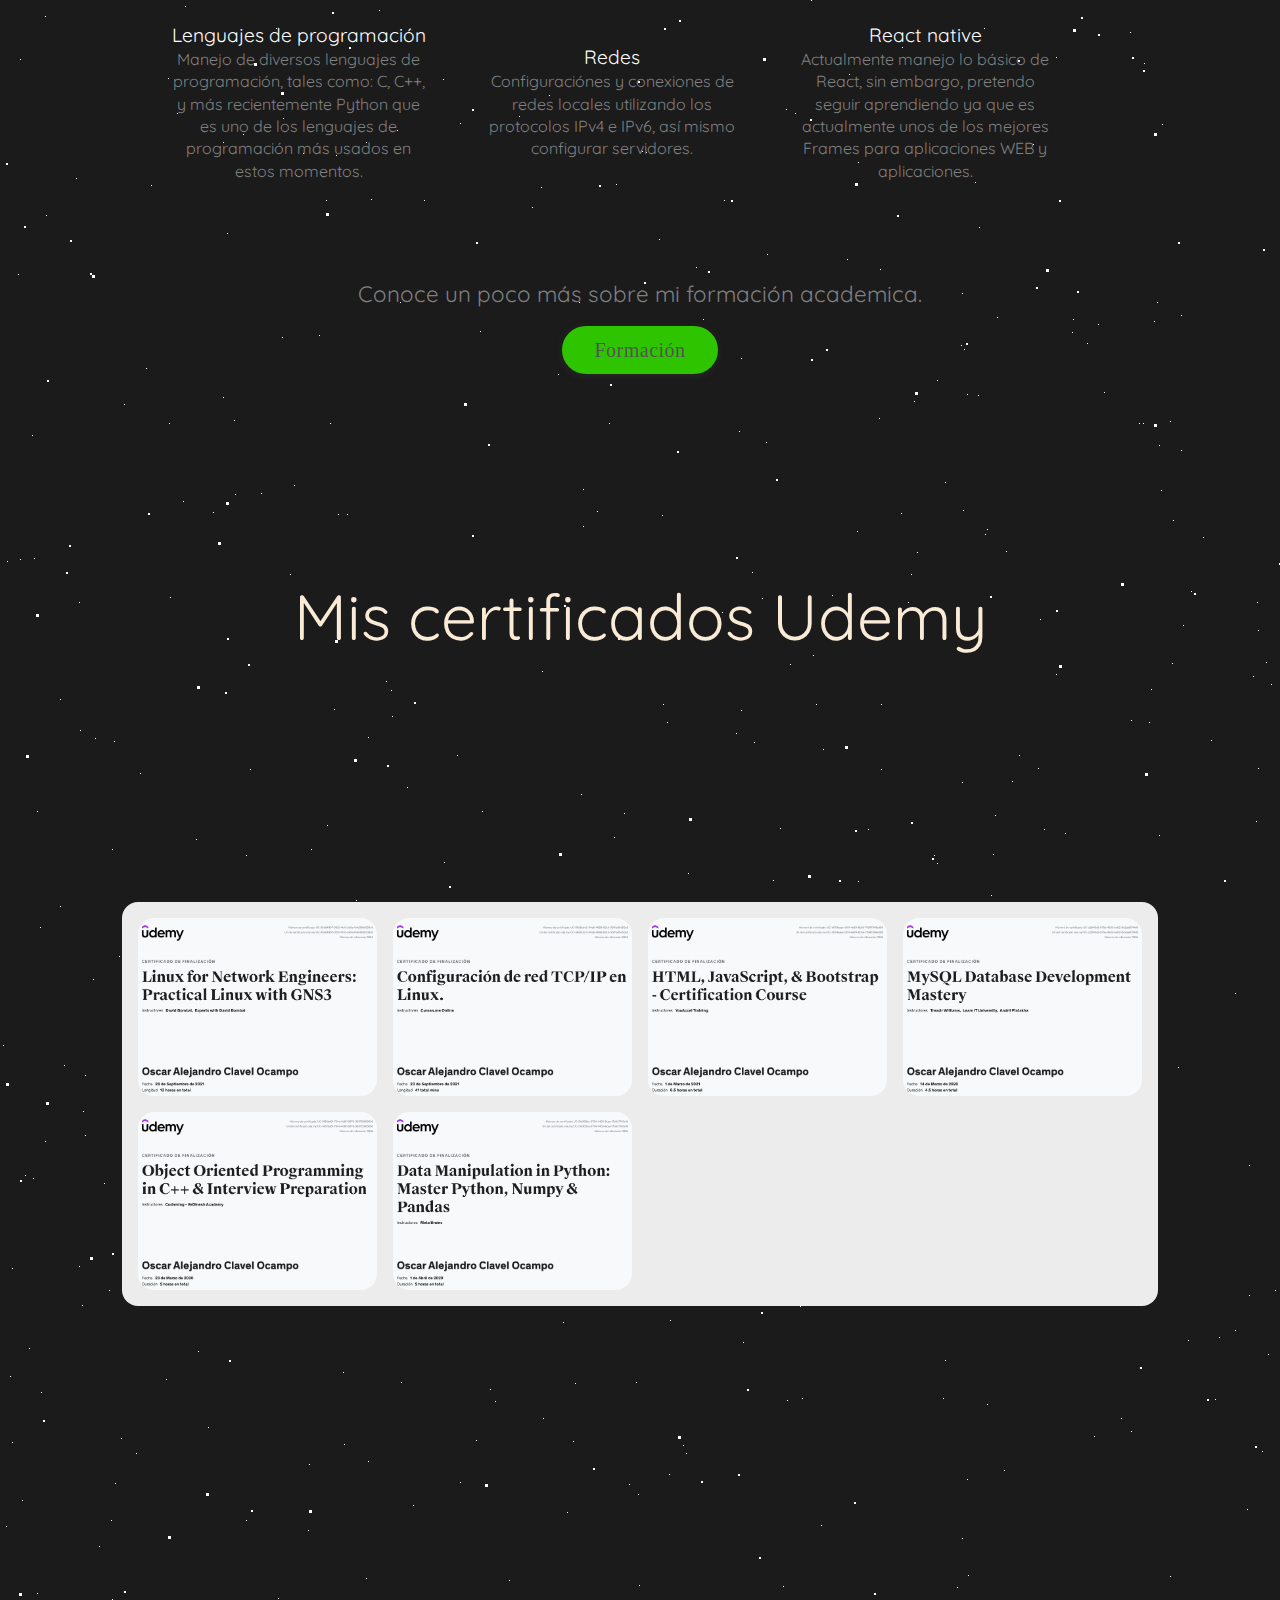
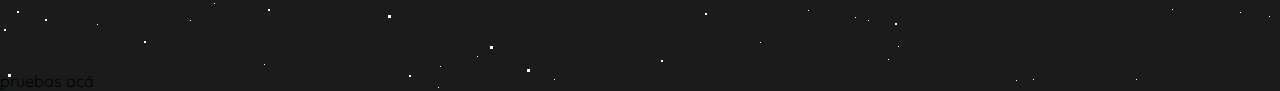
==== commit 2eeecc70: "certificates" ====
--- a/index.html
+++ b/index.html
@@ -151,10 +151,25 @@
                 </a>
             </li>
             <li class="li">
-              <a href="#" class="a" title="Certificado 2">
+              <a href="#" class="a" title="Certificado 3">
                   <img src="images/certificado_html.png" alt="Imagen 3" class="img">
               </a>
-          </li>
+            </li>
+            <li class="li">
+              <a href="#" class="a" title="Certificado 4">
+                <img src="images/certificado_bd.png" alt="Imagen 4" class="img">
+              </a>
+            </li>
+            <li class="li">
+              <a href="#" class="a" title="Certificado 5">
+                <img src="images/certificado_POO.png" alt="Imagen 5" class="img">
+              </a>
+            </li>
+            <li class="li">
+              <a href="#" class="a" title="Certificado 6">
+                <img src="images/certificado_numpy.png" alt="Imagen 6" class="img">
+              </a>
+            </li>
       
           </ul>
         </div>
@@ -177,5 +192,4 @@
 </body>
 <script src="JS/index.js"></script>
 <script src="JS/gallery.js"></script>
-
 </html>